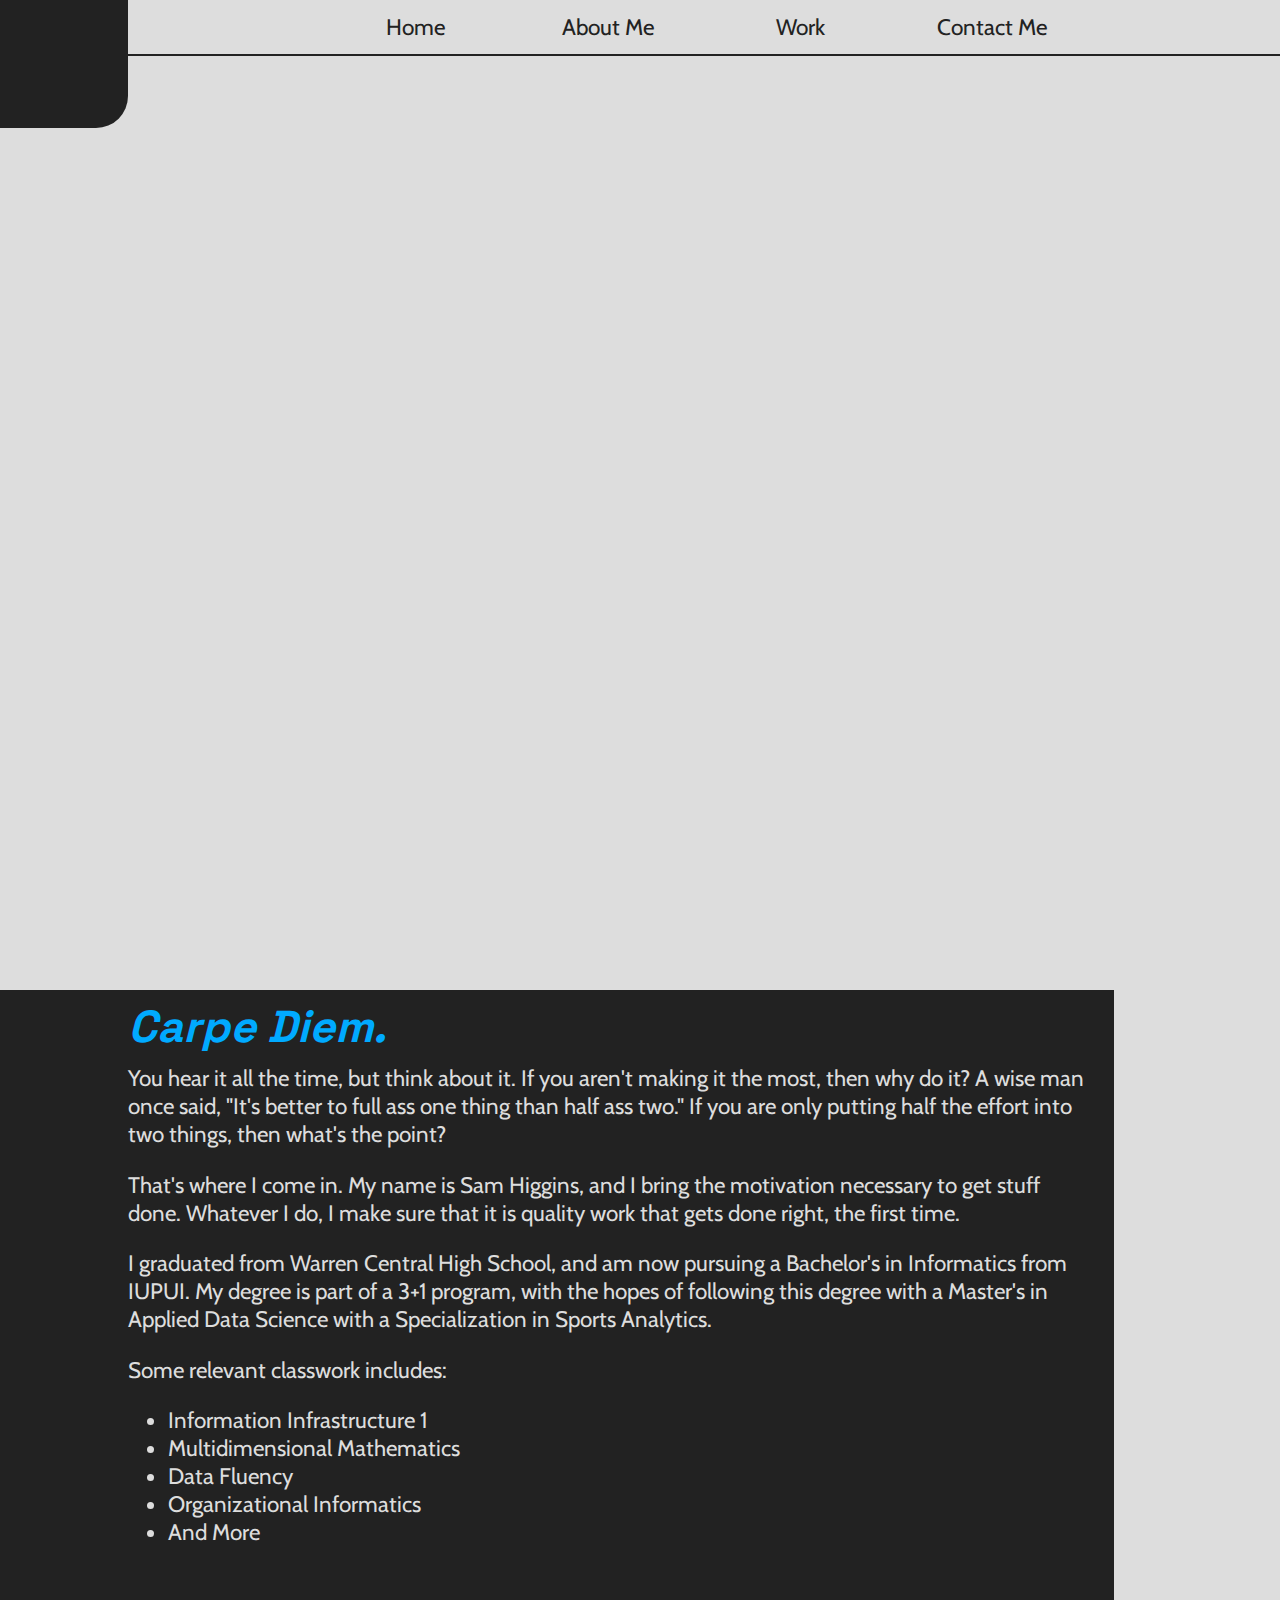
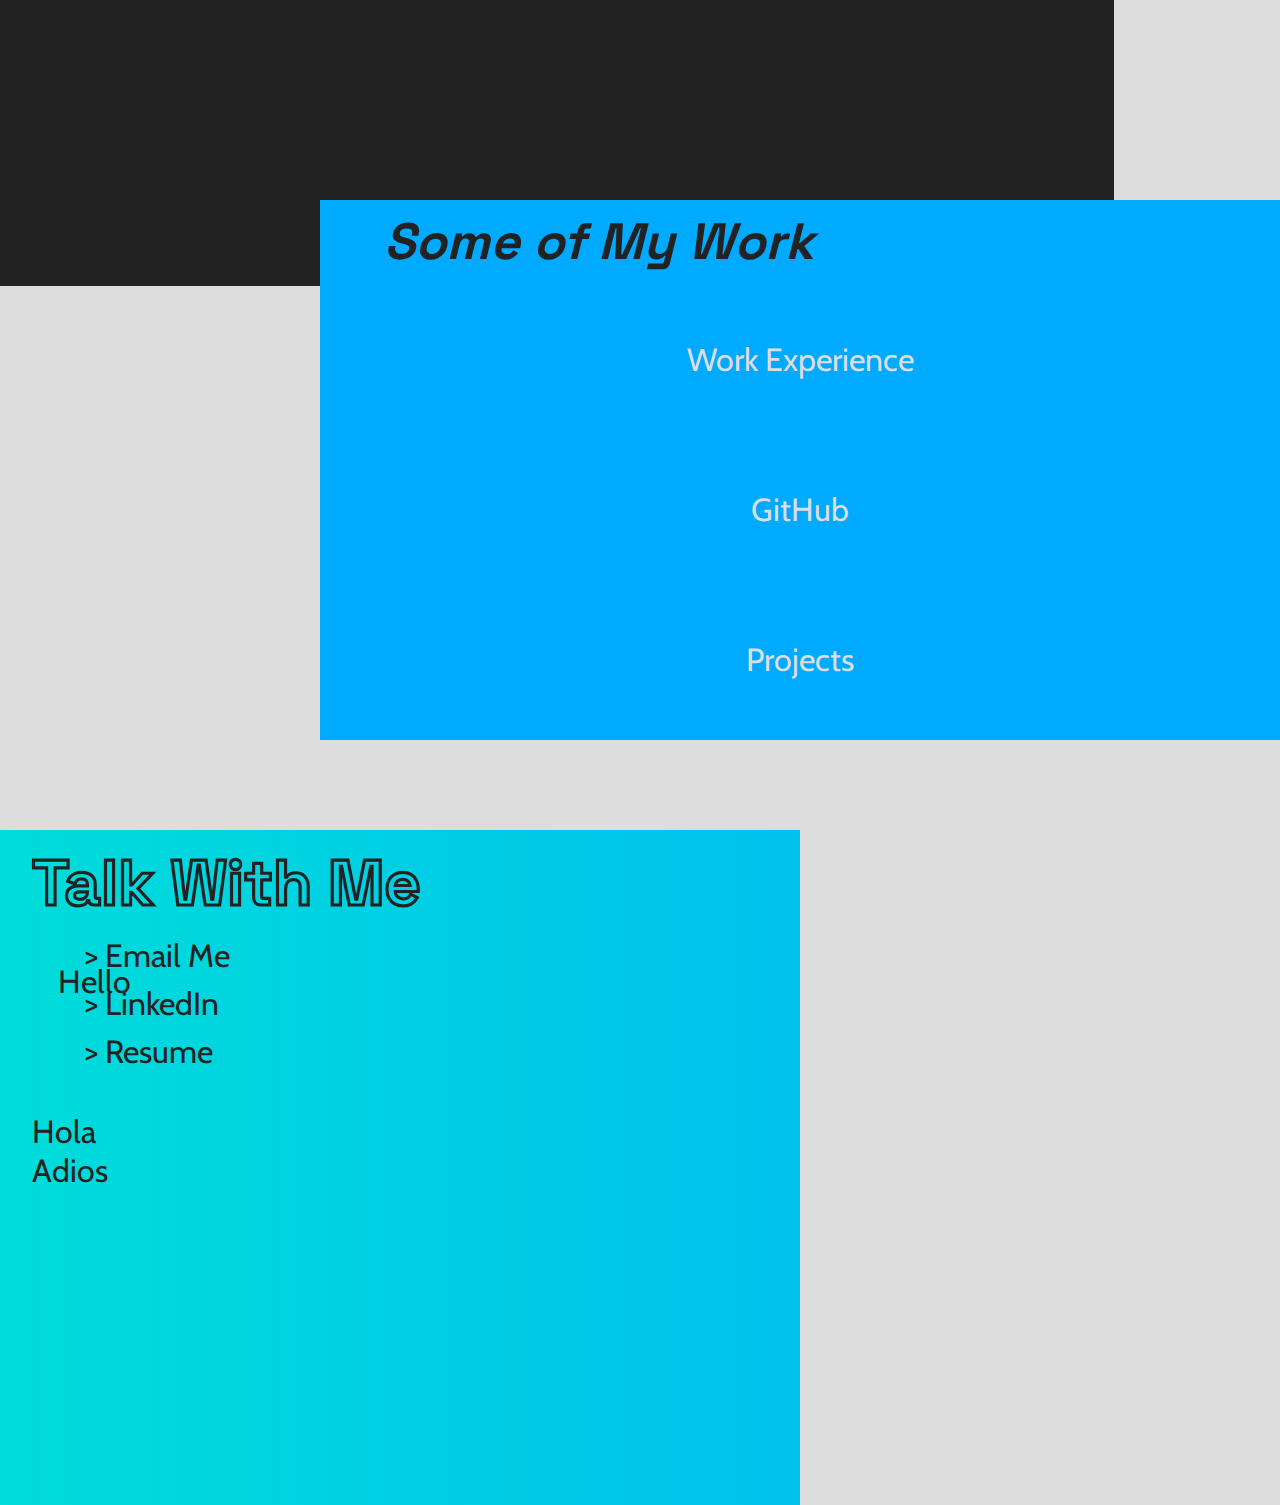
==== index.html @ 331fc267 "Update index.html" ====
<!doctype html>
<html>
    <head>
        <title>Portfolio - Sam H</title>
        <meta name="description" content="Personal Portfolio for Sam Higgins">
        <meta name="keywords" content="portfolio">
        <link type="text/css" rel="stylesheet" href="css/home.css">

        <link rel="apple-touch-icon" sizes="180x180" href="faviconParts/apple-touch-icon.png">
        <link rel="icon" type="image/png" sizes="32x32" href="faviconParts/favicon-32x32.png">
        <link rel="icon" type="image/png" sizes="16x16" href="faviconParts/favicon-16x16.png">
        <link rel="manifest" href="faviconParts/site.webmanifest">
        <link rel="mask-icon" href="faviconParts/safari-pinned-tab.svg" color="#00aaff">
        <meta name="msapplication-TileColor" content="#222222">
        <meta name="theme-color" content="#ffffff">
    </head>

    <body>
        <div id="home"></div>
        <nav>
            <div id="siteLogo"></div>
            <div id="navBack">
                <a href="#home">
                    <div class="navButton">Home</div>
                </a>

                <a href="#aboutMe">
                    <div class="navButton">About Me</div>
                </a>

                <a href="#work">
                    <div class="navButton">Work</div>
                </a>
            
                <a href="#contactMe">
                    <div class="navButton">Contact Me</div>
                </a>
            </div>
        </nav>

        <div id="homeSection">
            SAM HIGGINS
        </div>
        
        <div id="aboutMe">
            <h2>Carpe Diem.</h2>
            <p>You hear it all the time, but think about it. If you aren't making it the most, then why do it? A wise man once said, "It's better to full ass one thing than half ass two." If you are only putting half the effort into two things, then what's the point?</p>
            <p>That's where I come in. My name is Sam Higgins, and I bring the motivation necessary to get stuff done. Whatever I do, I make sure that it is quality work that gets done right, the first time.</p>
            <p>I graduated from Warren Central High School, and am now pursuing a Bachelor's in Informatics from IUPUI. My degree is part of a 3+1 program, with the hopes of following this degree with a Master's in Applied Data Science with a Specialization in Sports Analytics.</p>
            <p>Some relevant classwork includes: 
                <ul>
                    <li>Information Infrastructure 1</li>
                    <li>Multidimensional Mathematics</li>
                    <li>Data Fluency</li>
                    <li>Organizational Informatics</li>
                    <li>And More</li>
                </ul>
            </p>
        </div>

        <div id="work">
            <h2>Some of My Work</h2>
            <div id="workSecContainer">

                <a href="workExp.html">
                    <div class="workSec" id="workExp">
                        <p>Work Experience</p>
                    </div>
                </a>

                <a href="github.html">
                    <div class="workSec" id="github">
                        <p>GitHub</p>
                    </div>
                </a>

                <a href="projects.html">
                    <div class="workSec" id="projects">
                        <p>Projects</p>
                    </div>
                </a>

            </div>
            
        </div>

        <div id="contactMe">
            <h2>Talk With Me</h2>
            <ul>
                <li><a href="mailto:samhiggins113@gmail.com">
                    > Email Me
                </a></li>

                <li><a href="www.linkedin.com/in/samuel-higgins-121624216" target="_blank">
                    > LinkedIn
                </a></li>

                <li><a href="https://tinyurl.com/samhig-resume" target="_blank">
                    > Resume
                </a></li>
            </ul>
            <div id="emailHover" class="contactHover">Hello</div>
            <div id="linkedInHover" class="contactHover">Hola</div>
            <div id="resumeHover" class="contactHover">Adios</div>
        </div>

    </body>
</html>
---- css/home.css ----
@import url('https://fonts.googleapis.com/css2?family=Cabin:wght@400;700&family=Space+Grotesk:wght@400;700&display=swap');

:root {
    --near-black: #222;
    --off-gray: #444;
    --near-white: #ddd;
    --sea-blue: #0af;
    --sea-green: #00f4c8;
    --dark-sea-blue: #058;

    --quick-in: cubic-bezier(0, 0.75, 0.25, 1);
}

@media (prefers-color-scheme: dark) {
    html {
        background-color: var(--off-gray);
    }

    .navButton {
        background: rgb(0,170,255);
        background: linear-gradient(90deg, var(--sea-blue) 33%, var(--near-black) 67%);
    }

    #navBack {
        background-color: var(--near-black);
        border-bottom: var(--near-white) 0.25vh solid;
    }

    nav > div > a > div {
        color: var(--near-white);
    }

    #siteLogo {
        background-image: url("https://i.postimg.cc/DwCZHsNb/S-Logo.png");
    
        transition: background-image 0.25s ease-in-out;
    }
    
    #siteLogo:hover {
        background-image: url("https://i.postimg.cc/02PyNcRw/H-Logo.png");
    }
} /* End of Dark Mode CSS */

@media (prefers-color-scheme: light) {
    html {
        background-color: var(--near-white);
    }

    .navButton {
        background: rgb(0,170,255);
        background: linear-gradient(90deg, var(--sea-blue) 33%, var(--near-white) 67%);
    } 

    #navBack {
        background-color: var(--near-white);
        border-bottom: var(--near-black) 0.25vh solid;
    }

    nav > div > a > div {
        color: var(--near-black);
    }

    #siteLogo {
        background-image: url("https://i.postimg.cc/8cDCcMnw/S-Dark-Logo.png");
    
        transition: background-image 0.25s ease-in-out;
    }
    
    #siteLogo:hover {
        background-image: url("https://i.postimg.cc/HW4xKvVN/H-Dark-Logo.png");
    }
} /* End of Light Mode CSS */

html {
    font-family: 'Space Grotesk', 'Cabin', sans-serif;

    scroll-behavior: smooth;
    scroll-padding-top: 10vh;
}

a {
    text-decoration: none;
}

nav {
    height: 15vw;
    max-height: 175px;
    width: 100vw;

    position: fixed;
    left: 0;
    top: 0;

    display: flex;
    flex-direction: row;
    z-index: 100;
}

nav > div > a {
    text-decoration: none;
}

nav > div > a > div {
    width: 15vw;
    max-width: 500px;

    height: 4vh;
    max-height: 175px;

    display: flex;
    align-items: center;
    justify-content: center;
}

#siteLogo {
    width: 10vw;
    height: 10vw;
    border-bottom-right-radius: 2.5vw;

    background-color: var(--near-black);
    background-size: contain;
    background-repeat: no-repeat;
    background-position: center;
}

#navBack {
    width: 90vw;
    height: 6vh;

    display: flex;
    align-items: center;
    justify-content: center;
}

.navButton {
    background-size: 350%;
    background-position: right;

    height: 6vh;

    font-family: 'Cabin';
    font-weight: 400;
    font-size: 2.5vh;

    transition: background-position 0.25s ease-in-out, font-size 0.25s ease-in-out;
}

.navButton:hover {
    background-position: left;
    font-size: 2.75vh;
}

#homeSection {
    width: 100%;
    height: 95vh;

    margin-top: 10vh;
    
    left: 0;

    display: flex;
    justify-content: center;
    align-items: center;

    /* Text Stuff */
    font-size: 20vw;
    line-height: 0.69em;
    font-style: italic;
    font-weight: bold;
    -webkit-background-clip: text;
    background-clip: text;
    -webkit-text-fill-color: transparent;

    background-image: url("https://i.postimg.cc/SNJG4Wkh/Word-Art-Back.png");
    background-size: 200vw;
    background-position-x: center;
    animation: homeWordAnim 10s ease-in-out 0s infinite;
}

@keyframes homeWordAnim {
    0% {background-position-x: right;}
    50% {background-position-x: left;}
    100% {background-position-x: right;}
}

#aboutMe {
    left: 0;
    position: absolute;
    width: 75vw;
    height: 40em;

    margin-top: 5vh;
    padding-top: 0;
    padding-left: 10vw;
    padding-right: 2vw;
    
    background-color: var(--near-black);
    color: var(--near-white);
    font-family: 'Cabin';
    font-size: 1.75vw;
    line-height: 1.25em;
    word-wrap: break-word;
}

#aboutMe > h2 {
    font-size: 2em;
    font-style: italic;
    font-family: 'Space Grotesk';

    line-height: 0;
    color: var(--sea-blue);
}

#work {
    top: 195vh;
    right: 0;
    position: absolute;
    width: 75vw;
    min-height: 60vh;
    background-color: var(--sea-blue);

    margin-top: 5vh;
    
    color: var(--near-black);
    font-family: 'Cabin';
    font-size: 2em;
    line-height: 1.25em;
    word-wrap: break-word;
}

#work > h2 {
    padding-top: 0;
    padding-left: 5vw;
    padding-right: 2vw;
    
    font-size: 4vw;
    font-style: italic;
    font-family: 'Space Grotesk';

    line-height: 0;
}

#workSecContainer {
    display: flex;
    flex-direction: column;
    align-items: flex-start;

    min-height: 50vh;
}

.workSec {
    width: 75vw;
    height: 15vh;

    background-size: cover;
    background-position-y: 45%;

    font-size: 1em;
    color: var(--near-white);

    display: flex;
    align-items: center;
    justify-content: center;

    pointer-events: auto;
    transition: font-size 1s var(--quick-in), height 1s var(--quick-in), background-position-y 1s var(--quick-in);
}

.workSec > p {
    width: 100%;
    height: 100%;

    display: flex;
    align-items: center;
    justify-content: center;
}

.workSec:hover {
    height: 20vh;
    font-size: 1.15em;
    background-position-y: 55%;
}

.workSec:not(.workSec:hover){
    height: calc(50vh/3);
}

#workExp {
    background-image: url("https://i.postimg.cc/65LkFNtG/work-Exp-Background.png");
}

#github {
    background-image: url("https://i.postimg.cc/BnTppx9T/github-Background.png");
}

#projects {
    background-image: url("https://i.postimg.cc/8zRMks6w/Projects-Background.png");
}

#contactMe {
    position: absolute;
    top: 270vh;
    left: 0;

    background: linear-gradient(90deg, rgba(0,244,200,1) 33%, rgba(0,170,255,1) 67%);
    background-size: 500vw;
    background-position: center;
    animation: contactBackAnim 25s linear 0s infinite;

    width: 60vw;
    height: 75vh;
    padding-left: 2.5vw;

    font-family: "Cabin";
    font-size: 2.5vw;
    z-index: -2;
}

@keyframes contactBackAnim {
    0% {background: linear-gradient(90deg, rgba(0,244,200,1)33%, rgba(0,170,255,1) 67%);} 0.1% {background: linear-gradient(90.36deg, rgba(0,244,200,1)33.1%, rgba(0,170,255,1) 67.1%);} 0.2% {background: linear-gradient(90.72deg, rgba(0,244,200,1)33.2%, rgba(0,170,255,1) 67.2%);} 0.3% {background: linear-gradient(91.08deg, rgba(0,244,200,1)33.3%, rgba(0,170,255,1) 67.3%);} 0.4% {background: linear-gradient(91.44deg, rgba(0,244,200,1)33.4%, rgba(0,170,255,1) 67.4%);} 0.5% {background: linear-gradient(91.8deg, rgba(0,244,200,1)33.5%, rgba(0,170,255,1) 67.5%);} 0.6% {background: linear-gradient(92.16deg, rgba(0,244,200,1)33.6%, rgba(0,170,255,1) 67.6%);} 0.7% {background: linear-gradient(92.52deg, rgba(0,244,200,1)33.7%, rgba(0,170,255,1) 67.7%);} 0.8% {background: linear-gradient(92.88deg, rgba(0,244,200,1)33.8%, rgba(0,170,255,1) 67.8%);} 0.9% {background: linear-gradient(93.24deg, rgba(0,244,200,1)33.9%, rgba(0,170,255,1) 67.9%);} 1.0% {background: linear-gradient(93.6deg, rgba(0,244,200,1)34.0%, rgba(0,170,255,1) 68.0%);} 1.1% {background: linear-gradient(93.96deg, rgba(0,244,200,1)34.1%, rgba(0,170,255,1) 68.1%);} 1.2% {background: linear-gradient(94.32deg, rgba(0,244,200,1)34.2%, rgba(0,170,255,1) 68.2%);} 1.3% {background: linear-gradient(94.68deg, rgba(0,244,200,1)34.3%, rgba(0,170,255,1) 68.3%);} 1.4% {background: linear-gradient(95.04deg, rgba(0,244,200,1)34.4%, rgba(0,170,255,1) 68.4%);} 1.5% {background: linear-gradient(95.4deg, rgba(0,244,200,1)34.5%, rgba(0,170,255,1) 68.5%);} 1.6% {background: linear-gradient(95.76deg, rgba(0,244,200,1)34.6%, rgba(0,170,255,1) 68.6%);} 1.7% {background: linear-gradient(96.12deg, rgba(0,244,200,1)34.7%, rgba(0,170,255,1) 68.7%);} 1.8% {background: linear-gradient(96.48deg, rgba(0,244,200,1)34.8%, rgba(0,170,255,1) 68.8%);} 1.9% {background: linear-gradient(96.84deg, rgba(0,244,200,1)34.9%, rgba(0,170,255,1) 68.9%);} 2.0% {background: linear-gradient(97.2deg, rgba(0,244,200,1)35.0%, rgba(0,170,255,1) 69.0%);} 2.1% {background: linear-gradient(97.56deg, rgba(0,244,200,1)35.1%, rgba(0,170,255,1) 69.1%);} 2.2% {background: linear-gradient(97.92deg, rgba(0,244,200,1)35.2%, rgba(0,170,255,1) 69.2%);} 2.3% {background: linear-gradient(98.28deg, rgba(0,244,200,1)35.3%, rgba(0,170,255,1) 69.3%);} 2.4% {background: linear-gradient(98.64deg, rgba(0,244,200,1)35.4%, rgba(0,170,255,1) 69.4%);} 2.5% {background: linear-gradient(99.0deg, rgba(0,244,200,1)35.5%, rgba(0,170,255,1) 69.5%);} 2.6% {background: linear-gradient(99.36deg, rgba(0,244,200,1)35.6%, rgba(0,170,255,1) 69.6%);} 2.7% {background: linear-gradient(99.72deg, rgba(0,244,200,1)35.7%, rgba(0,170,255,1) 69.7%);} 2.8% {background: linear-gradient(100.08deg, rgba(0,244,200,1)35.8%, rgba(0,170,255,1) 69.8%);} 2.9% {background: linear-gradient(100.44deg, rgba(0,244,200,1)35.9%, rgba(0,170,255,1) 69.9%);} 3.0% {background: linear-gradient(100.8deg, rgba(0,244,200,1)36.0%, rgba(0,170,255,1) 70.0%);} 3.1% {background: linear-gradient(101.16deg, rgba(0,244,200,1)36.1%, rgba(0,170,255,1) 70.1%);} 3.2% {background: linear-gradient(101.52deg, rgba(0,244,200,1)36.2%, rgba(0,170,255,1) 70.2%);} 3.3% {background: linear-gradient(101.88deg, rgba(0,244,200,1)36.3%, rgba(0,170,255,1) 70.3%);} 3.4% {background: linear-gradient(102.24deg, rgba(0,244,200,1)36.4%, rgba(0,170,255,1) 70.4%);} 3.5% {background: linear-gradient(102.6deg, rgba(0,244,200,1)36.5%, rgba(0,170,255,1) 70.5%);} 3.6% {background: linear-gradient(102.96deg, rgba(0,244,200,1)36.6%, rgba(0,170,255,1) 70.6%);} 3.7% {background: linear-gradient(103.32deg, rgba(0,244,200,1)36.7%, rgba(0,170,255,1) 70.7%);} 3.8% {background: linear-gradient(103.68deg, rgba(0,244,200,1)36.8%, rgba(0,170,255,1) 70.8%);} 3.9% {background: linear-gradient(104.04deg, rgba(0,244,200,1)36.9%, rgba(0,170,255,1) 70.9%);} 4.0% {background: linear-gradient(104.4deg, rgba(0,244,200,1)37.0%, rgba(0,170,255,1) 71.0%);} 4.1% {background: linear-gradient(104.76deg, rgba(0,244,200,1)37.1%, rgba(0,170,255,1) 71.1%);} 4.2% {background: linear-gradient(105.12deg, rgba(0,244,200,1)37.2%, rgba(0,170,255,1) 71.2%);} 4.3% {background: linear-gradient(105.48deg, rgba(0,244,200,1)37.3%, rgba(0,170,255,1) 71.3%);} 4.4% {background: linear-gradient(105.84deg, rgba(0,244,200,1)37.4%, rgba(0,170,255,1) 71.4%);} 4.5% {background: linear-gradient(106.2deg, rgba(0,244,200,1)37.5%, rgba(0,170,255,1) 71.5%);} 4.6% {background: linear-gradient(106.56deg, rgba(0,244,200,1)37.6%, rgba(0,170,255,1) 71.6%);} 4.7% {background: linear-gradient(106.92deg, rgba(0,244,200,1)37.7%, rgba(0,170,255,1) 71.7%);} 4.8% {background: linear-gradient(107.28deg, rgba(0,244,200,1)37.8%, rgba(0,170,255,1) 71.8%);} 4.9% {background: linear-gradient(107.64deg, rgba(0,244,200,1)37.9%, rgba(0,170,255,1) 71.9%);} 5.0% {background: linear-gradient(108.0deg, rgba(0,244,200,1)38.0%, rgba(0,170,255,1) 72.0%);} 5.1% {background: linear-gradient(108.36deg, rgba(0,244,200,1)38.1%, rgba(0,170,255,1) 72.1%);} 5.2% {background: linear-gradient(108.72deg, rgba(0,244,200,1)38.2%, rgba(0,170,255,1) 72.2%);} 5.3% {background: linear-gradient(109.08deg, rgba(0,244,200,1)38.3%, rgba(0,170,255,1) 72.3%);} 5.4% {background: linear-gradient(109.44deg, rgba(0,244,200,1)38.4%, rgba(0,170,255,1) 72.4%);} 5.5% {background: linear-gradient(109.8deg, rgba(0,244,200,1)38.5%, rgba(0,170,255,1) 72.5%);} 5.6% {background: linear-gradient(110.16deg, rgba(0,244,200,1)38.6%, rgba(0,170,255,1) 72.6%);} 5.7% {background: linear-gradient(110.52deg, rgba(0,244,200,1)38.7%, rgba(0,170,255,1) 72.7%);} 5.8% {background: linear-gradient(110.88deg, rgba(0,244,200,1)38.8%, rgba(0,170,255,1) 72.8%);} 5.9% {background: linear-gradient(111.24deg, rgba(0,244,200,1)38.9%, rgba(0,170,255,1) 72.9%);} 6.0% {background: linear-gradient(111.6deg, rgba(0,244,200,1)39.0%, rgba(0,170,255,1) 73.0%);} 6.1% {background: linear-gradient(111.96deg, rgba(0,244,200,1)39.1%, rgba(0,170,255,1) 73.1%);} 6.2% {background: linear-gradient(112.32deg, rgba(0,244,200,1)39.2%, rgba(0,170,255,1) 73.2%);} 6.3% {background: linear-gradient(112.68deg, rgba(0,244,200,1)39.3%, rgba(0,170,255,1) 73.3%);} 6.4% {background: linear-gradient(113.04deg, rgba(0,244,200,1)39.4%, rgba(0,170,255,1) 73.4%);} 6.5% {background: linear-gradient(113.4deg, rgba(0,244,200,1)39.5%, rgba(0,170,255,1) 73.5%);} 6.6% {background: linear-gradient(113.76deg, rgba(0,244,200,1)39.6%, rgba(0,170,255,1) 73.6%);} 6.7% {background: linear-gradient(114.12deg, rgba(0,244,200,1)39.7%, rgba(0,170,255,1) 73.7%);} 6.8% {background: linear-gradient(114.48deg, rgba(0,244,200,1)39.8%, rgba(0,170,255,1) 73.8%);} 6.9% {background: linear-gradient(114.84deg, rgba(0,244,200,1)39.9%, rgba(0,170,255,1) 73.9%);} 7.0% {background: linear-gradient(115.2deg, rgba(0,244,200,1)40.0%, rgba(0,170,255,1) 74.0%);} 7.1% {background: linear-gradient(115.56deg, rgba(0,244,200,1)40.1%, rgba(0,170,255,1) 74.1%);} 7.2% {background: linear-gradient(115.92deg, rgba(0,244,200,1)40.2%, rgba(0,170,255,1) 74.2%);} 7.3% {background: linear-gradient(116.28deg, rgba(0,244,200,1)40.3%, rgba(0,170,255,1) 74.3%);} 7.4% {background: linear-gradient(116.64deg, rgba(0,244,200,1)40.4%, rgba(0,170,255,1) 74.4%);} 7.5% {background: linear-gradient(117.0deg, rgba(0,244,200,1)40.5%, rgba(0,170,255,1) 74.5%);} 7.6% {background: linear-gradient(117.36deg, rgba(0,244,200,1)40.6%, rgba(0,170,255,1) 74.6%);} 7.7% {background: linear-gradient(117.72deg, rgba(0,244,200,1)40.7%, rgba(0,170,255,1) 74.7%);} 7.8% {background: linear-gradient(118.08deg, rgba(0,244,200,1)40.8%, rgba(0,170,255,1) 74.8%);} 7.9% {background: linear-gradient(118.44deg, rgba(0,244,200,1)40.9%, rgba(0,170,255,1) 74.9%);} 8.0% {background: linear-gradient(118.8deg, rgba(0,244,200,1)41.0%, rgba(0,170,255,1) 75.0%);} 8.1% {background: linear-gradient(119.16deg, rgba(0,244,200,1)41.1%, rgba(0,170,255,1) 75.1%);} 8.2% {background: linear-gradient(119.52deg, rgba(0,244,200,1)41.2%, rgba(0,170,255,1) 75.2%);} 8.3% {background: linear-gradient(119.88deg, rgba(0,244,200,1)41.3%, rgba(0,170,255,1) 75.3%);} 8.4% {background: linear-gradient(120.24deg, rgba(0,244,200,1)41.4%, rgba(0,170,255,1) 75.4%);} 8.5% {background: linear-gradient(120.6deg, rgba(0,244,200,1)41.5%, rgba(0,170,255,1) 75.5%);} 8.6% {background: linear-gradient(120.96deg, rgba(0,244,200,1)41.6%, rgba(0,170,255,1) 75.6%);} 8.7% {background: linear-gradient(121.32deg, rgba(0,244,200,1)41.7%, rgba(0,170,255,1) 75.7%);} 8.8% {background: linear-gradient(121.68deg, rgba(0,244,200,1)41.8%, rgba(0,170,255,1) 75.8%);} 8.9% {background: linear-gradient(122.04deg, rgba(0,244,200,1)41.9%, rgba(0,170,255,1) 75.9%);} 9.0% {background: linear-gradient(122.4deg, rgba(0,244,200,1)42.0%, rgba(0,170,255,1) 76.0%);} 9.1% {background: linear-gradient(122.76deg, rgba(0,244,200,1)42.1%, rgba(0,170,255,1) 76.1%);} 9.2% {background: linear-gradient(123.12deg, rgba(0,244,200,1)42.2%, rgba(0,170,255,1) 76.2%);} 9.3% {background: linear-gradient(123.48deg, rgba(0,244,200,1)42.3%, rgba(0,170,255,1) 76.3%);} 9.4% {background: linear-gradient(123.84deg, rgba(0,244,200,1)42.4%, rgba(0,170,255,1) 76.4%);} 9.5% {background: linear-gradient(124.2deg, rgba(0,244,200,1)42.5%, rgba(0,170,255,1) 76.5%);} 9.6% {background: linear-gradient(124.56deg, rgba(0,244,200,1)42.6%, rgba(0,170,255,1) 76.6%);} 9.7% {background: linear-gradient(124.92deg, rgba(0,244,200,1)42.7%, rgba(0,170,255,1) 76.7%);} 9.8% {background: linear-gradient(125.28deg, rgba(0,244,200,1)42.8%, rgba(0,170,255,1) 76.8%);} 9.9% {background: linear-gradient(125.64deg, rgba(0,244,200,1)42.9%, rgba(0,170,255,1) 76.9%);} 10.0% {background: linear-gradient(126.0deg, rgba(0,244,200,1)43.0%, rgba(0,170,255,1) 77.0%);} 10.1% {background: linear-gradient(126.36deg, rgba(0,244,200,1)43.1%, rgba(0,170,255,1) 77.1%);} 10.2% {background: linear-gradient(126.72deg, rgba(0,244,200,1)43.2%, rgba(0,170,255,1) 77.2%);} 10.3% {background: linear-gradient(127.08deg, rgba(0,244,200,1)43.3%, rgba(0,170,255,1) 77.3%);} 10.4% {background: linear-gradient(127.44deg, rgba(0,244,200,1)43.4%, rgba(0,170,255,1) 77.4%);} 10.5% {background: linear-gradient(127.8deg, rgba(0,244,200,1)43.5%, rgba(0,170,255,1) 77.5%);} 10.6% {background: linear-gradient(128.16deg, rgba(0,244,200,1)43.6%, rgba(0,170,255,1) 77.6%);} 10.7% {background: linear-gradient(128.52deg, rgba(0,244,200,1)43.7%, rgba(0,170,255,1) 77.7%);} 10.8% {background: linear-gradient(128.88deg, rgba(0,244,200,1)43.8%, rgba(0,170,255,1) 77.8%);} 10.9% {background: linear-gradient(129.24deg, rgba(0,244,200,1)43.9%, rgba(0,170,255,1) 77.9%);} 11.0% {background: linear-gradient(129.6deg, rgba(0,244,200,1)44.0%, rgba(0,170,255,1) 78.0%);} 11.1% {background: linear-gradient(129.96deg, rgba(0,244,200,1)44.1%, rgba(0,170,255,1) 78.1%);} 11.2% {background: linear-gradient(130.32deg, rgba(0,244,200,1)44.2%, rgba(0,170,255,1) 78.2%);} 11.3% {background: linear-gradient(130.68deg, rgba(0,244,200,1)44.3%, rgba(0,170,255,1) 78.3%);} 11.4% {background: linear-gradient(131.04deg, rgba(0,244,200,1)44.4%, rgba(0,170,255,1) 78.4%);} 11.5% {background: linear-gradient(131.4deg, rgba(0,244,200,1)44.5%, rgba(0,170,255,1) 78.5%);} 11.6% {background: linear-gradient(131.76deg, rgba(0,244,200,1)44.6%, rgba(0,170,255,1) 78.6%);} 11.7% {background: linear-gradient(132.12deg, rgba(0,244,200,1)44.7%, rgba(0,170,255,1) 78.7%);} 11.8% {background: linear-gradient(132.48deg, rgba(0,244,200,1)44.8%, rgba(0,170,255,1) 78.8%);} 11.9% {background: linear-gradient(132.84deg, rgba(0,244,200,1)44.9%, rgba(0,170,255,1) 78.9%);} 12.0% {background: linear-gradient(133.2deg, rgba(0,244,200,1)45.0%, rgba(0,170,255,1) 79.0%);} 12.1% {background: linear-gradient(133.56deg, rgba(0,244,200,1)45.1%, rgba(0,170,255,1) 79.1%);} 12.2% {background: linear-gradient(133.92deg, rgba(0,244,200,1)45.2%, rgba(0,170,255,1) 79.2%);} 12.3% {background: linear-gradient(134.28deg, rgba(0,244,200,1)45.3%, rgba(0,170,255,1) 79.3%);} 12.4% {background: linear-gradient(134.64deg, rgba(0,244,200,1)45.4%, rgba(0,170,255,1) 79.4%);} 12.5% {background: linear-gradient(135.0deg, rgba(0,244,200,1)45.5%, rgba(0,170,255,1) 79.5%);} 12.6% {background: linear-gradient(135.36deg, rgba(0,244,200,1)45.6%, rgba(0,170,255,1) 79.6%);} 12.7% {background: linear-gradient(135.72deg, rgba(0,244,200,1)45.7%, rgba(0,170,255,1) 79.7%);} 12.8% {background: linear-gradient(136.08deg, rgba(0,244,200,1)45.8%, rgba(0,170,255,1) 79.8%);} 12.9% {background: linear-gradient(136.44deg, rgba(0,244,200,1)45.9%, rgba(0,170,255,1) 79.9%);} 13.0% {background: linear-gradient(136.8deg, rgba(0,244,200,1)46.0%, rgba(0,170,255,1) 80.0%);} 13.1% {background: linear-gradient(137.16deg, rgba(0,244,200,1)46.1%, rgba(0,170,255,1) 80.1%);} 13.2% {background: linear-gradient(137.52deg, rgba(0,244,200,1)46.2%, rgba(0,170,255,1) 80.2%);} 13.3% {background: linear-gradient(137.88deg, rgba(0,244,200,1)46.3%, rgba(0,170,255,1) 80.3%);} 13.4% {background: linear-gradient(138.24deg, rgba(0,244,200,1)46.4%, rgba(0,170,255,1) 80.4%);} 13.5% {background: linear-gradient(138.6deg, rgba(0,244,200,1)46.5%, rgba(0,170,255,1) 80.5%);} 13.6% {background: linear-gradient(138.96deg, rgba(0,244,200,1)46.6%, rgba(0,170,255,1) 80.6%);} 13.7% {background: linear-gradient(139.32deg, rgba(0,244,200,1)46.7%, rgba(0,170,255,1) 80.7%);} 13.8% {background: linear-gradient(139.68deg, rgba(0,244,200,1)46.8%, rgba(0,170,255,1) 80.8%);} 13.9% {background: linear-gradient(140.04deg, rgba(0,244,200,1)46.9%, rgba(0,170,255,1) 80.9%);} 14.0% {background: linear-gradient(140.4deg, rgba(0,244,200,1)47.0%, rgba(0,170,255,1) 81.0%);} 14.1% {background: linear-gradient(140.76deg, rgba(0,244,200,1)47.1%, rgba(0,170,255,1) 81.1%);} 14.2% {background: linear-gradient(141.12deg, rgba(0,244,200,1)47.2%, rgba(0,170,255,1) 81.2%);} 14.3% {background: linear-gradient(141.48deg, rgba(0,244,200,1)47.3%, rgba(0,170,255,1) 81.3%);} 14.4% {background: linear-gradient(141.84deg, rgba(0,244,200,1)47.4%, rgba(0,170,255,1) 81.4%);} 14.5% {background: linear-gradient(142.2deg, rgba(0,244,200,1)47.5%, rgba(0,170,255,1) 81.5%);} 14.6% {background: linear-gradient(142.56deg, rgba(0,244,200,1)47.6%, rgba(0,170,255,1) 81.6%);} 14.7% {background: linear-gradient(142.92deg, rgba(0,244,200,1)47.7%, rgba(0,170,255,1) 81.7%);} 14.8% {background: linear-gradient(143.28deg, rgba(0,244,200,1)47.8%, rgba(0,170,255,1) 81.8%);} 14.9% {background: linear-gradient(143.64deg, rgba(0,244,200,1)47.9%, rgba(0,170,255,1) 81.9%);} 15.0% {background: linear-gradient(144.0deg, rgba(0,244,200,1)48.0%, rgba(0,170,255,1) 82.0%);} 15.1% {background: linear-gradient(144.36deg, rgba(0,244,200,1)48.1%, rgba(0,170,255,1) 82.1%);} 15.2% {background: linear-gradient(144.72deg, rgba(0,244,200,1)48.2%, rgba(0,170,255,1) 82.2%);} 15.3% {background: linear-gradient(145.08deg, rgba(0,244,200,1)48.3%, rgba(0,170,255,1) 82.3%);} 15.4% {background: linear-gradient(145.44deg, rgba(0,244,200,1)48.4%, rgba(0,170,255,1) 82.4%);} 15.5% {background: linear-gradient(145.8deg, rgba(0,244,200,1)48.5%, rgba(0,170,255,1) 82.5%);} 15.6% {background: linear-gradient(146.16deg, rgba(0,244,200,1)48.6%, rgba(0,170,255,1) 82.6%);} 15.7% {background: linear-gradient(146.52deg, rgba(0,244,200,1)48.7%, rgba(0,170,255,1) 82.7%);} 15.8% {background: linear-gradient(146.88deg, rgba(0,244,200,1)48.8%, rgba(0,170,255,1) 82.8%);} 15.9% {background: linear-gradient(147.24deg, rgba(0,244,200,1)48.9%, rgba(0,170,255,1) 82.9%);} 16.0% {background: linear-gradient(147.6deg, rgba(0,244,200,1)49.0%, rgba(0,170,255,1) 83.0%);} 16.1% {background: linear-gradient(147.96deg, rgba(0,244,200,1)49.1%, rgba(0,170,255,1) 83.1%);} 16.2% {background: linear-gradient(148.32deg, rgba(0,244,200,1)49.2%, rgba(0,170,255,1) 83.2%);} 16.3% {background: linear-gradient(148.68deg, rgba(0,244,200,1)49.3%, rgba(0,170,255,1) 83.3%);} 16.4% {background: linear-gradient(149.04deg, rgba(0,244,200,1)49.4%, rgba(0,170,255,1) 83.4%);} 16.5% {background: linear-gradient(149.4deg, rgba(0,244,200,1)49.5%, rgba(0,170,255,1) 83.5%);} 16.6% {background: linear-gradient(149.76deg, rgba(0,244,200,1)49.6%, rgba(0,170,255,1) 83.6%);} 16.7% {background: linear-gradient(150.12deg, rgba(0,244,200,1)49.7%, rgba(0,170,255,1) 83.7%);} 16.8% {background: linear-gradient(150.48deg, rgba(0,244,200,1)49.8%, rgba(0,170,255,1) 83.8%);} 16.9% {background: linear-gradient(150.84deg, rgba(0,244,200,1)49.9%, rgba(0,170,255,1) 83.9%);} 17.0% {background: linear-gradient(151.2deg, rgba(0,244,200,1)50.0%, rgba(0,170,255,1) 84.0%);} 17.1% {background: linear-gradient(151.56deg, rgba(0,244,200,1)50.1%, rgba(0,170,255,1) 84.1%);} 17.2% {background: linear-gradient(151.92deg, rgba(0,244,200,1)50.2%, rgba(0,170,255,1) 84.2%);} 17.3% {background: linear-gradient(152.28deg, rgba(0,244,200,1)50.3%, rgba(0,170,255,1) 84.3%);} 17.4% {background: linear-gradient(152.64deg, rgba(0,244,200,1)50.4%, rgba(0,170,255,1) 84.4%);} 17.5% {background: linear-gradient(153.0deg, rgba(0,244,200,1)50.5%, rgba(0,170,255,1) 84.5%);} 17.6% {background: linear-gradient(153.36deg, rgba(0,244,200,1)50.6%, rgba(0,170,255,1) 84.6%);} 17.7% {background: linear-gradient(153.72deg, rgba(0,244,200,1)50.7%, rgba(0,170,255,1) 84.7%);} 17.8% {background: linear-gradient(154.08deg, rgba(0,244,200,1)50.8%, rgba(0,170,255,1) 84.8%);} 17.9% {background: linear-gradient(154.44deg, rgba(0,244,200,1)50.9%, rgba(0,170,255,1) 84.9%);} 18.0% {background: linear-gradient(154.8deg, rgba(0,244,200,1)51.0%, rgba(0,170,255,1) 85.0%);} 18.1% {background: linear-gradient(155.16deg, rgba(0,244,200,1)51.1%, rgba(0,170,255,1) 85.1%);} 18.2% {background: linear-gradient(155.52deg, rgba(0,244,200,1)51.2%, rgba(0,170,255,1) 85.2%);} 18.3% {background: linear-gradient(155.88deg, rgba(0,244,200,1)51.3%, rgba(0,170,255,1) 85.3%);} 18.4% {background: linear-gradient(156.24deg, rgba(0,244,200,1)51.4%, rgba(0,170,255,1) 85.4%);} 18.5% {background: linear-gradient(156.6deg, rgba(0,244,200,1)51.5%, rgba(0,170,255,1) 85.5%);} 18.6% {background: linear-gradient(156.96deg, rgba(0,244,200,1)51.6%, rgba(0,170,255,1) 85.6%);} 18.7% {background: linear-gradient(157.32deg, rgba(0,244,200,1)51.7%, rgba(0,170,255,1) 85.7%);} 18.8% {background: linear-gradient(157.68deg, rgba(0,244,200,1)51.8%, rgba(0,170,255,1) 85.8%);} 18.9% {background: linear-gradient(158.04deg, rgba(0,244,200,1)51.9%, rgba(0,170,255,1) 85.9%);} 19.0% {background: linear-gradient(158.4deg, rgba(0,244,200,1)52.0%, rgba(0,170,255,1) 86.0%);} 19.1% {background: linear-gradient(158.76deg, rgba(0,244,200,1)52.1%, rgba(0,170,255,1) 86.1%);} 19.2% {background: linear-gradient(159.12deg, rgba(0,244,200,1)52.2%, rgba(0,170,255,1) 86.2%);} 19.3% {background: linear-gradient(159.48deg, rgba(0,244,200,1)52.3%, rgba(0,170,255,1) 86.3%);} 19.4% {background: linear-gradient(159.84deg, rgba(0,244,200,1)52.4%, rgba(0,170,255,1) 86.4%);} 19.5% {background: linear-gradient(160.2deg, rgba(0,244,200,1)52.5%, rgba(0,170,255,1) 86.5%);} 19.6% {background: linear-gradient(160.56deg, rgba(0,244,200,1)52.6%, rgba(0,170,255,1) 86.6%);} 19.7% {background: linear-gradient(160.92deg, rgba(0,244,200,1)52.7%, rgba(0,170,255,1) 86.7%);} 19.8% {background: linear-gradient(161.28deg, rgba(0,244,200,1)52.8%, rgba(0,170,255,1) 86.8%);} 19.9% {background: linear-gradient(161.64deg, rgba(0,244,200,1)52.9%, rgba(0,170,255,1) 86.9%);} 20.0% {background: linear-gradient(162.0deg, rgba(0,244,200,1)53.0%, rgba(0,170,255,1) 87.0%);} 20.1% {background: linear-gradient(162.36deg, rgba(0,244,200,1)53.1%, rgba(0,170,255,1) 87.1%);} 20.2% {background: linear-gradient(162.72deg, rgba(0,244,200,1)53.2%, rgba(0,170,255,1) 87.2%);} 20.3% {background: linear-gradient(163.08deg, rgba(0,244,200,1)53.3%, rgba(0,170,255,1) 87.3%);} 20.4% {background: linear-gradient(163.44deg, rgba(0,244,200,1)53.4%, rgba(0,170,255,1) 87.4%);} 20.5% {background: linear-gradient(163.8deg, rgba(0,244,200,1)53.5%, rgba(0,170,255,1) 87.5%);} 20.6% {background: linear-gradient(164.16deg, rgba(0,244,200,1)53.6%, rgba(0,170,255,1) 87.6%);} 20.7% {background: linear-gradient(164.52deg, rgba(0,244,200,1)53.7%, rgba(0,170,255,1) 87.7%);} 20.8% {background: linear-gradient(164.88deg, rgba(0,244,200,1)53.8%, rgba(0,170,255,1) 87.8%);} 20.9% {background: linear-gradient(165.24deg, rgba(0,244,200,1)53.9%, rgba(0,170,255,1) 87.9%);} 21.0% {background: linear-gradient(165.6deg, rgba(0,244,200,1)54.0%, rgba(0,170,255,1) 88.0%);} 21.1% {background: linear-gradient(165.96deg, rgba(0,244,200,1)54.1%, rgba(0,170,255,1) 88.1%);} 21.2% {background: linear-gradient(166.32deg, rgba(0,244,200,1)54.2%, rgba(0,170,255,1) 88.2%);} 21.3% {background: linear-gradient(166.68deg, rgba(0,244,200,1)54.3%, rgba(0,170,255,1) 88.3%);} 21.4% {background: linear-gradient(167.04deg, rgba(0,244,200,1)54.4%, rgba(0,170,255,1) 88.4%);} 21.5% {background: linear-gradient(167.4deg, rgba(0,244,200,1)54.5%, rgba(0,170,255,1) 88.5%);} 21.6% {background: linear-gradient(167.76deg, rgba(0,244,200,1)54.6%, rgba(0,170,255,1) 88.6%);} 21.7% {background: linear-gradient(168.12deg, rgba(0,244,200,1)54.7%, rgba(0,170,255,1) 88.7%);} 21.8% {background: linear-gradient(168.48deg, rgba(0,244,200,1)54.8%, rgba(0,170,255,1) 88.8%);} 21.9% {background: linear-gradient(168.84deg, rgba(0,244,200,1)54.9%, rgba(0,170,255,1) 88.9%);} 22.0% {background: linear-gradient(169.2deg, rgba(0,244,200,1)55.0%, rgba(0,170,255,1) 89.0%);} 22.1% {background: linear-gradient(169.56deg, rgba(0,244,200,1)55.1%, rgba(0,170,255,1) 89.1%);} 22.2% {background: linear-gradient(169.92deg, rgba(0,244,200,1)55.2%, rgba(0,170,255,1) 89.2%);} 22.3% {background: linear-gradient(170.28deg, rgba(0,244,200,1)55.3%, rgba(0,170,255,1) 89.3%);} 22.4% {background: linear-gradient(170.64deg, rgba(0,244,200,1)55.4%, rgba(0,170,255,1) 89.4%);} 22.5% {background: linear-gradient(171.0deg, rgba(0,244,200,1)55.5%, rgba(0,170,255,1) 89.5%);} 22.6% {background: linear-gradient(171.36deg, rgba(0,244,200,1)55.6%, rgba(0,170,255,1) 89.6%);} 22.7% {background: linear-gradient(171.72deg, rgba(0,244,200,1)55.7%, rgba(0,170,255,1) 89.7%);} 22.8% {background: linear-gradient(172.08deg, rgba(0,244,200,1)55.8%, rgba(0,170,255,1) 89.8%);} 22.9% {background: linear-gradient(172.44deg, rgba(0,244,200,1)55.9%, rgba(0,170,255,1) 89.9%);} 23.0% {background: linear-gradient(172.8deg, rgba(0,244,200,1)56.0%, rgba(0,170,255,1) 90.0%);} 23.1% {background: linear-gradient(173.16deg, rgba(0,244,200,1)56.1%, rgba(0,170,255,1) 90.1%);} 23.2% {background: linear-gradient(173.52deg, rgba(0,244,200,1)56.2%, rgba(0,170,255,1) 90.2%);} 23.3% {background: linear-gradient(173.88deg, rgba(0,244,200,1)56.3%, rgba(0,170,255,1) 90.3%);} 23.4% {background: linear-gradient(174.24deg, rgba(0,244,200,1)56.4%, rgba(0,170,255,1) 90.4%);} 23.5% {background: linear-gradient(174.6deg, rgba(0,244,200,1)56.5%, rgba(0,170,255,1) 90.5%);} 23.6% {background: linear-gradient(174.96deg, rgba(0,244,200,1)56.6%, rgba(0,170,255,1) 90.6%);} 23.7% {background: linear-gradient(175.32deg, rgba(0,244,200,1)56.7%, rgba(0,170,255,1) 90.7%);} 23.8% {background: linear-gradient(175.68deg, rgba(0,244,200,1)56.8%, rgba(0,170,255,1) 90.8%);} 23.9% {background: linear-gradient(176.04deg, rgba(0,244,200,1)56.9%, rgba(0,170,255,1) 90.9%);} 24.0% {background: linear-gradient(176.4deg, rgba(0,244,200,1)57.0%, rgba(0,170,255,1) 91.0%);} 24.1% {background: linear-gradient(176.76deg, rgba(0,244,200,1)57.1%, rgba(0,170,255,1) 91.1%);} 24.2% {background: linear-gradient(177.12deg, rgba(0,244,200,1)57.2%, rgba(0,170,255,1) 91.2%);} 24.3% {background: linear-gradient(177.48deg, rgba(0,244,200,1)57.3%, rgba(0,170,255,1) 91.3%);} 24.4% {background: linear-gradient(177.84deg, rgba(0,244,200,1)57.4%, rgba(0,170,255,1) 91.4%);} 24.5% {background: linear-gradient(178.2deg, rgba(0,244,200,1)57.5%, rgba(0,170,255,1) 91.5%);} 24.6% {background: linear-gradient(178.56deg, rgba(0,244,200,1)57.6%, rgba(0,170,255,1) 91.6%);} 24.7% {background: linear-gradient(178.92deg, rgba(0,244,200,1)57.7%, rgba(0,170,255,1) 91.7%);} 24.8% {background: linear-gradient(179.28deg, rgba(0,244,200,1)57.8%, rgba(0,170,255,1) 91.8%);} 24.9% {background: linear-gradient(179.64deg, rgba(0,244,200,1)57.9%, rgba(0,170,255,1) 91.9%);} 25.0% {background: linear-gradient(180.0deg, rgba(0,244,200,1)58.0%, rgba(0,170,255,1) 92.0%);} 25.1% {background: linear-gradient(180.36deg, rgba(0,244,200,1)57.9%, rgba(0,170,255,1) 91.9%);} 25.2% {background: linear-gradient(180.72deg, rgba(0,244,200,1)57.8%, rgba(0,170,255,1) 91.8%);} 25.3% {background: linear-gradient(181.08deg, rgba(0,244,200,1)57.7%, rgba(0,170,255,1) 91.7%);} 25.4% {background: linear-gradient(181.44deg, rgba(0,244,200,1)57.6%, rgba(0,170,255,1) 91.6%);} 25.5% {background: linear-gradient(181.8deg, rgba(0,244,200,1)57.5%, rgba(0,170,255,1) 91.5%);} 25.6% {background: linear-gradient(182.16deg, rgba(0,244,200,1)57.4%, rgba(0,170,255,1) 91.4%);} 25.7% {background: linear-gradient(182.52deg, rgba(0,244,200,1)57.3%, rgba(0,170,255,1) 91.3%);} 25.8% {background: linear-gradient(182.88deg, rgba(0,244,200,1)57.2%, rgba(0,170,255,1) 91.2%);} 25.9% {background: linear-gradient(183.24deg, rgba(0,244,200,1)57.1%, rgba(0,170,255,1) 91.1%);} 26.0% {background: linear-gradient(183.6deg, rgba(0,244,200,1)57.0%, rgba(0,170,255,1) 91.0%);} 26.1% {background: linear-gradient(183.96deg, rgba(0,244,200,1)56.9%, rgba(0,170,255,1) 90.9%);} 26.2% {background: linear-gradient(184.32deg, rgba(0,244,200,1)56.8%, rgba(0,170,255,1) 90.8%);} 26.3% {background: linear-gradient(184.68deg, rgba(0,244,200,1)56.7%, rgba(0,170,255,1) 90.7%);} 26.4% {background: linear-gradient(185.04deg, rgba(0,244,200,1)56.6%, rgba(0,170,255,1) 90.6%);} 26.5% {background: linear-gradient(185.4deg, rgba(0,244,200,1)56.5%, rgba(0,170,255,1) 90.5%);} 26.6% {background: linear-gradient(185.76deg, rgba(0,244,200,1)56.4%, rgba(0,170,255,1) 90.4%);} 26.7% {background: linear-gradient(186.12deg, rgba(0,244,200,1)56.3%, rgba(0,170,255,1) 90.3%);} 26.8% {background: linear-gradient(186.48deg, rgba(0,244,200,1)56.2%, rgba(0,170,255,1) 90.2%);} 26.9% {background: linear-gradient(186.84deg, rgba(0,244,200,1)56.1%, rgba(0,170,255,1) 90.1%);} 27.0% {background: linear-gradient(187.2deg, rgba(0,244,200,1)56.0%, rgba(0,170,255,1) 90.0%);} 27.1% {background: linear-gradient(187.56deg, rgba(0,244,200,1)55.9%, rgba(0,170,255,1) 89.9%);} 27.2% {background: linear-gradient(187.92deg, rgba(0,244,200,1)55.8%, rgba(0,170,255,1) 89.8%);} 27.3% {background: linear-gradient(188.28deg, rgba(0,244,200,1)55.7%, rgba(0,170,255,1) 89.7%);} 27.4% {background: linear-gradient(188.64deg, rgba(0,244,200,1)55.6%, rgba(0,170,255,1) 89.6%);} 27.5% {background: linear-gradient(189.0deg, rgba(0,244,200,1)55.5%, rgba(0,170,255,1) 89.5%);} 27.6% {background: linear-gradient(189.36deg, rgba(0,244,200,1)55.4%, rgba(0,170,255,1) 89.4%);} 27.7% {background: linear-gradient(189.72deg, rgba(0,244,200,1)55.3%, rgba(0,170,255,1) 89.3%);} 27.8% {background: linear-gradient(190.08deg, rgba(0,244,200,1)55.2%, rgba(0,170,255,1) 89.2%);} 27.9% {background: linear-gradient(190.44deg, rgba(0,244,200,1)55.1%, rgba(0,170,255,1) 89.1%);} 28.0% {background: linear-gradient(190.8deg, rgba(0,244,200,1)55.0%, rgba(0,170,255,1) 89.0%);} 28.1% {background: linear-gradient(191.16deg, rgba(0,244,200,1)54.9%, rgba(0,170,255,1) 88.9%);} 28.2% {background: linear-gradient(191.52deg, rgba(0,244,200,1)54.8%, rgba(0,170,255,1) 88.8%);} 28.3% {background: linear-gradient(191.88deg, rgba(0,244,200,1)54.7%, rgba(0,170,255,1) 88.7%);} 28.4% {background: linear-gradient(192.24deg, rgba(0,244,200,1)54.6%, rgba(0,170,255,1) 88.6%);} 28.5% {background: linear-gradient(192.6deg, rgba(0,244,200,1)54.5%, rgba(0,170,255,1) 88.5%);} 28.6% {background: linear-gradient(192.96deg, rgba(0,244,200,1)54.4%, rgba(0,170,255,1) 88.4%);} 28.7% {background: linear-gradient(193.32deg, rgba(0,244,200,1)54.3%, rgba(0,170,255,1) 88.3%);} 28.8% {background: linear-gradient(193.68deg, rgba(0,244,200,1)54.2%, rgba(0,170,255,1) 88.2%);} 28.9% {background: linear-gradient(194.04deg, rgba(0,244,200,1)54.1%, rgba(0,170,255,1) 88.1%);} 29.0% {background: linear-gradient(194.4deg, rgba(0,244,200,1)54.0%, rgba(0,170,255,1) 88.0%);} 29.1% {background: linear-gradient(194.76deg, rgba(0,244,200,1)53.9%, rgba(0,170,255,1) 87.9%);} 29.2% {background: linear-gradient(195.12deg, rgba(0,244,200,1)53.8%, rgba(0,170,255,1) 87.8%);} 29.3% {background: linear-gradient(195.48deg, rgba(0,244,200,1)53.7%, rgba(0,170,255,1) 87.7%);} 29.4% {background: linear-gradient(195.84deg, rgba(0,244,200,1)53.6%, rgba(0,170,255,1) 87.6%);} 29.5% {background: linear-gradient(196.2deg, rgba(0,244,200,1)53.5%, rgba(0,170,255,1) 87.5%);} 29.6% {background: linear-gradient(196.56deg, rgba(0,244,200,1)53.4%, rgba(0,170,255,1) 87.4%);} 29.7% {background: linear-gradient(196.92deg, rgba(0,244,200,1)53.3%, rgba(0,170,255,1) 87.3%);} 29.8% {background: linear-gradient(197.28deg, rgba(0,244,200,1)53.2%, rgba(0,170,255,1) 87.2%);} 29.9% {background: linear-gradient(197.64deg, rgba(0,244,200,1)53.1%, rgba(0,170,255,1) 87.1%);} 30.0% {background: linear-gradient(198.0deg, rgba(0,244,200,1)53.0%, rgba(0,170,255,1) 87.0%);} 30.1% {background: linear-gradient(198.36deg, rgba(0,244,200,1)52.9%, rgba(0,170,255,1) 86.9%);} 30.2% {background: linear-gradient(198.72deg, rgba(0,244,200,1)52.8%, rgba(0,170,255,1) 86.8%);} 30.3% {background: linear-gradient(199.08deg, rgba(0,244,200,1)52.7%, rgba(0,170,255,1) 86.7%);} 30.4% {background: linear-gradient(199.44deg, rgba(0,244,200,1)52.6%, rgba(0,170,255,1) 86.6%);} 30.5% {background: linear-gradient(199.8deg, rgba(0,244,200,1)52.5%, rgba(0,170,255,1) 86.5%);} 30.6% {background: linear-gradient(200.16deg, rgba(0,244,200,1)52.4%, rgba(0,170,255,1) 86.4%);} 30.7% {background: linear-gradient(200.52deg, rgba(0,244,200,1)52.3%, rgba(0,170,255,1) 86.3%);} 30.8% {background: linear-gradient(200.88deg, rgba(0,244,200,1)52.2%, rgba(0,170,255,1) 86.2%);} 30.9% {background: linear-gradient(201.24deg, rgba(0,244,200,1)52.1%, rgba(0,170,255,1) 86.1%);} 31.0% {background: linear-gradient(201.6deg, rgba(0,244,200,1)52.0%, rgba(0,170,255,1) 86.0%);} 31.1% {background: linear-gradient(201.96deg, rgba(0,244,200,1)51.9%, rgba(0,170,255,1) 85.9%);} 31.2% {background: linear-gradient(202.32deg, rgba(0,244,200,1)51.8%, rgba(0,170,255,1) 85.8%);} 31.3% {background: linear-gradient(202.68deg, rgba(0,244,200,1)51.7%, rgba(0,170,255,1) 85.7%);} 31.4% {background: linear-gradient(203.04deg, rgba(0,244,200,1)51.6%, rgba(0,170,255,1) 85.6%);} 31.5% {background: linear-gradient(203.4deg, rgba(0,244,200,1)51.5%, rgba(0,170,255,1) 85.5%);} 31.6% {background: linear-gradient(203.76deg, rgba(0,244,200,1)51.4%, rgba(0,170,255,1) 85.4%);} 31.7% {background: linear-gradient(204.12deg, rgba(0,244,200,1)51.3%, rgba(0,170,255,1) 85.3%);} 31.8% {background: linear-gradient(204.48deg, rgba(0,244,200,1)51.2%, rgba(0,170,255,1) 85.2%);} 31.9% {background: linear-gradient(204.84deg, rgba(0,244,200,1)51.1%, rgba(0,170,255,1) 85.1%);} 32.0% {background: linear-gradient(205.2deg, rgba(0,244,200,1)51.0%, rgba(0,170,255,1) 85.0%);} 32.1% {background: linear-gradient(205.56deg, rgba(0,244,200,1)50.9%, rgba(0,170,255,1) 84.9%);} 32.2% {background: linear-gradient(205.92deg, rgba(0,244,200,1)50.8%, rgba(0,170,255,1) 84.8%);} 32.3% {background: linear-gradient(206.28deg, rgba(0,244,200,1)50.7%, rgba(0,170,255,1) 84.7%);} 32.4% {background: linear-gradient(206.64deg, rgba(0,244,200,1)50.6%, rgba(0,170,255,1) 84.6%);} 32.5% {background: linear-gradient(207.0deg, rgba(0,244,200,1)50.5%, rgba(0,170,255,1) 84.5%);} 32.6% {background: linear-gradient(207.36deg, rgba(0,244,200,1)50.4%, rgba(0,170,255,1) 84.4%);} 32.7% {background: linear-gradient(207.72deg, rgba(0,244,200,1)50.3%, rgba(0,170,255,1) 84.3%);} 32.8% {background: linear-gradient(208.08deg, rgba(0,244,200,1)50.2%, rgba(0,170,255,1) 84.2%);} 32.9% {background: linear-gradient(208.44deg, rgba(0,244,200,1)50.1%, rgba(0,170,255,1) 84.1%);} 33.0% {background: linear-gradient(208.8deg, rgba(0,244,200,1)50.0%, rgba(0,170,255,1) 84.0%);} 33.1% {background: linear-gradient(209.16deg, rgba(0,244,200,1)49.9%, rgba(0,170,255,1) 83.9%);} 33.2% {background: linear-gradient(209.52deg, rgba(0,244,200,1)49.8%, rgba(0,170,255,1) 83.8%);} 33.3% {background: linear-gradient(209.88deg, rgba(0,244,200,1)49.7%, rgba(0,170,255,1) 83.7%);} 33.4% {background: linear-gradient(210.24deg, rgba(0,244,200,1)49.6%, rgba(0,170,255,1) 83.6%);} 33.5% {background: linear-gradient(210.6deg, rgba(0,244,200,1)49.5%, rgba(0,170,255,1) 83.5%);} 33.6% {background: linear-gradient(210.96deg, rgba(0,244,200,1)49.4%, rgba(0,170,255,1) 83.4%);} 33.7% {background: linear-gradient(211.32deg, rgba(0,244,200,1)49.3%, rgba(0,170,255,1) 83.3%);} 33.8% {background: linear-gradient(211.68deg, rgba(0,244,200,1)49.2%, rgba(0,170,255,1) 83.2%);} 33.9% {background: linear-gradient(212.04deg, rgba(0,244,200,1)49.1%, rgba(0,170,255,1) 83.1%);} 34.0% {background: linear-gradient(212.4deg, rgba(0,244,200,1)49.0%, rgba(0,170,255,1) 83.0%);} 34.1% {background: linear-gradient(212.76deg, rgba(0,244,200,1)48.9%, rgba(0,170,255,1) 82.9%);} 34.2% {background: linear-gradient(213.12deg, rgba(0,244,200,1)48.8%, rgba(0,170,255,1) 82.8%);} 34.3% {background: linear-gradient(213.48deg, rgba(0,244,200,1)48.7%, rgba(0,170,255,1) 82.7%);} 34.4% {background: linear-gradient(213.84deg, rgba(0,244,200,1)48.6%, rgba(0,170,255,1) 82.6%);} 34.5% {background: linear-gradient(214.2deg, rgba(0,244,200,1)48.5%, rgba(0,170,255,1) 82.5%);} 34.6% {background: linear-gradient(214.56deg, rgba(0,244,200,1)48.4%, rgba(0,170,255,1) 82.4%);} 34.7% {background: linear-gradient(214.92deg, rgba(0,244,200,1)48.3%, rgba(0,170,255,1) 82.3%);} 34.8% {background: linear-gradient(215.28deg, rgba(0,244,200,1)48.2%, rgba(0,170,255,1) 82.2%);} 34.9% {background: linear-gradient(215.64deg, rgba(0,244,200,1)48.1%, rgba(0,170,255,1) 82.1%);} 35.0% {background: linear-gradient(216.0deg, rgba(0,244,200,1)48.0%, rgba(0,170,255,1) 82.0%);} 35.1% {background: linear-gradient(216.36deg, rgba(0,244,200,1)47.9%, rgba(0,170,255,1) 81.9%);} 35.2% {background: linear-gradient(216.72deg, rgba(0,244,200,1)47.8%, rgba(0,170,255,1) 81.8%);} 35.3% {background: linear-gradient(217.08deg, rgba(0,244,200,1)47.7%, rgba(0,170,255,1) 81.7%);} 35.4% {background: linear-gradient(217.44deg, rgba(0,244,200,1)47.6%, rgba(0,170,255,1) 81.6%);} 35.5% {background: linear-gradient(217.8deg, rgba(0,244,200,1)47.5%, rgba(0,170,255,1) 81.5%);} 35.6% {background: linear-gradient(218.16deg, rgba(0,244,200,1)47.4%, rgba(0,170,255,1) 81.4%);} 35.7% {background: linear-gradient(218.52deg, rgba(0,244,200,1)47.3%, rgba(0,170,255,1) 81.3%);} 35.8% {background: linear-gradient(218.88deg, rgba(0,244,200,1)47.2%, rgba(0,170,255,1) 81.2%);} 35.9% {background: linear-gradient(219.24deg, rgba(0,244,200,1)47.1%, rgba(0,170,255,1) 81.1%);} 36.0% {background: linear-gradient(219.6deg, rgba(0,244,200,1)47.0%, rgba(0,170,255,1) 81.0%);} 36.1% {background: linear-gradient(219.96deg, rgba(0,244,200,1)46.9%, rgba(0,170,255,1) 80.9%);} 36.2% {background: linear-gradient(220.32deg, rgba(0,244,200,1)46.8%, rgba(0,170,255,1) 80.8%);} 36.3% {background: linear-gradient(220.68deg, rgba(0,244,200,1)46.7%, rgba(0,170,255,1) 80.7%);} 36.4% {background: linear-gradient(221.04deg, rgba(0,244,200,1)46.6%, rgba(0,170,255,1) 80.6%);} 36.5% {background: linear-gradient(221.4deg, rgba(0,244,200,1)46.5%, rgba(0,170,255,1) 80.5%);} 36.6% {background: linear-gradient(221.76deg, rgba(0,244,200,1)46.4%, rgba(0,170,255,1) 80.4%);} 36.7% {background: linear-gradient(222.12deg, rgba(0,244,200,1)46.3%, rgba(0,170,255,1) 80.3%);} 36.8% {background: linear-gradient(222.48deg, rgba(0,244,200,1)46.2%, rgba(0,170,255,1) 80.2%);} 36.9% {background: linear-gradient(222.84deg, rgba(0,244,200,1)46.1%, rgba(0,170,255,1) 80.1%);} 37.0% {background: linear-gradient(223.2deg, rgba(0,244,200,1)46.0%, rgba(0,170,255,1) 80.0%);} 37.1% {background: linear-gradient(223.56deg, rgba(0,244,200,1)45.9%, rgba(0,170,255,1) 79.9%);} 37.2% {background: linear-gradient(223.92deg, rgba(0,244,200,1)45.8%, rgba(0,170,255,1) 79.8%);} 37.3% {background: linear-gradient(224.28deg, rgba(0,244,200,1)45.7%, rgba(0,170,255,1) 79.7%);} 37.4% {background: linear-gradient(224.64deg, rgba(0,244,200,1)45.6%, rgba(0,170,255,1) 79.6%);} 37.5% {background: linear-gradient(225.0deg, rgba(0,244,200,1)45.5%, rgba(0,170,255,1) 79.5%);} 37.6% {background: linear-gradient(225.36deg, rgba(0,244,200,1)45.4%, rgba(0,170,255,1) 79.4%);} 37.7% {background: linear-gradient(225.72deg, rgba(0,244,200,1)45.3%, rgba(0,170,255,1) 79.3%);} 37.8% {background: linear-gradient(226.08deg, rgba(0,244,200,1)45.2%, rgba(0,170,255,1) 79.2%);} 37.9% {background: linear-gradient(226.44deg, rgba(0,244,200,1)45.1%, rgba(0,170,255,1) 79.1%);} 38.0% {background: linear-gradient(226.8deg, rgba(0,244,200,1)45.0%, rgba(0,170,255,1) 79.0%);} 38.1% {background: linear-gradient(227.16deg, rgba(0,244,200,1)44.9%, rgba(0,170,255,1) 78.9%);} 38.2% {background: linear-gradient(227.52deg, rgba(0,244,200,1)44.8%, rgba(0,170,255,1) 78.8%);} 38.3% {background: linear-gradient(227.88deg, rgba(0,244,200,1)44.7%, rgba(0,170,255,1) 78.7%);} 38.4% {background: linear-gradient(228.24deg, rgba(0,244,200,1)44.6%, rgba(0,170,255,1) 78.6%);} 38.5% {background: linear-gradient(228.6deg, rgba(0,244,200,1)44.5%, rgba(0,170,255,1) 78.5%);} 38.6% {background: linear-gradient(228.96deg, rgba(0,244,200,1)44.4%, rgba(0,170,255,1) 78.4%);} 38.7% {background: linear-gradient(229.32deg, rgba(0,244,200,1)44.3%, rgba(0,170,255,1) 78.3%);} 38.8% {background: linear-gradient(229.68deg, rgba(0,244,200,1)44.2%, rgba(0,170,255,1) 78.2%);} 38.9% {background: linear-gradient(230.04deg, rgba(0,244,200,1)44.1%, rgba(0,170,255,1) 78.1%);} 39.0% {background: linear-gradient(230.4deg, rgba(0,244,200,1)44.0%, rgba(0,170,255,1) 78.0%);} 39.1% {background: linear-gradient(230.76deg, rgba(0,244,200,1)43.9%, rgba(0,170,255,1) 77.9%);} 39.2% {background: linear-gradient(231.12deg, rgba(0,244,200,1)43.8%, rgba(0,170,255,1) 77.8%);} 39.3% {background: linear-gradient(231.48deg, rgba(0,244,200,1)43.7%, rgba(0,170,255,1) 77.7%);} 39.4% {background: linear-gradient(231.84deg, rgba(0,244,200,1)43.6%, rgba(0,170,255,1) 77.6%);} 39.5% {background: linear-gradient(232.2deg, rgba(0,244,200,1)43.5%, rgba(0,170,255,1) 77.5%);} 39.6% {background: linear-gradient(232.56deg, rgba(0,244,200,1)43.4%, rgba(0,170,255,1) 77.4%);} 39.7% {background: linear-gradient(232.92deg, rgba(0,244,200,1)43.3%, rgba(0,170,255,1) 77.3%);} 39.8% {background: linear-gradient(233.28deg, rgba(0,244,200,1)43.2%, rgba(0,170,255,1) 77.2%);} 39.9% {background: linear-gradient(233.64deg, rgba(0,244,200,1)43.1%, rgba(0,170,255,1) 77.1%);} 40.0% {background: linear-gradient(234.0deg, rgba(0,244,200,1)43.0%, rgba(0,170,255,1) 77.0%);} 40.1% {background: linear-gradient(234.36deg, rgba(0,244,200,1)42.9%, rgba(0,170,255,1) 76.9%);} 40.2% {background: linear-gradient(234.72deg, rgba(0,244,200,1)42.8%, rgba(0,170,255,1) 76.8%);} 40.3% {background: linear-gradient(235.08deg, rgba(0,244,200,1)42.7%, rgba(0,170,255,1) 76.7%);} 40.4% {background: linear-gradient(235.44deg, rgba(0,244,200,1)42.6%, rgba(0,170,255,1) 76.6%);} 40.5% {background: linear-gradient(235.8deg, rgba(0,244,200,1)42.5%, rgba(0,170,255,1) 76.5%);} 40.6% {background: linear-gradient(236.16deg, rgba(0,244,200,1)42.4%, rgba(0,170,255,1) 76.4%);} 40.7% {background: linear-gradient(236.52deg, rgba(0,244,200,1)42.3%, rgba(0,170,255,1) 76.3%);} 40.8% {background: linear-gradient(236.88deg, rgba(0,244,200,1)42.2%, rgba(0,170,255,1) 76.2%);} 40.9% {background: linear-gradient(237.24deg, rgba(0,244,200,1)42.1%, rgba(0,170,255,1) 76.1%);} 41.0% {background: linear-gradient(237.6deg, rgba(0,244,200,1)42.0%, rgba(0,170,255,1) 76.0%);} 41.1% {background: linear-gradient(237.96deg, rgba(0,244,200,1)41.9%, rgba(0,170,255,1) 75.9%);} 41.2% {background: linear-gradient(238.32deg, rgba(0,244,200,1)41.8%, rgba(0,170,255,1) 75.8%);} 41.3% {background: linear-gradient(238.68deg, rgba(0,244,200,1)41.7%, rgba(0,170,255,1) 75.7%);} 41.4% {background: linear-gradient(239.04deg, rgba(0,244,200,1)41.6%, rgba(0,170,255,1) 75.6%);} 41.5% {background: linear-gradient(239.4deg, rgba(0,244,200,1)41.5%, rgba(0,170,255,1) 75.5%);} 41.6% {background: linear-gradient(239.76deg, rgba(0,244,200,1)41.4%, rgba(0,170,255,1) 75.4%);} 41.7% {background: linear-gradient(240.12deg, rgba(0,244,200,1)41.3%, rgba(0,170,255,1) 75.3%);} 41.8% {background: linear-gradient(240.48deg, rgba(0,244,200,1)41.2%, rgba(0,170,255,1) 75.2%);} 41.9% {background: linear-gradient(240.84deg, rgba(0,244,200,1)41.1%, rgba(0,170,255,1) 75.1%);} 42.0% {background: linear-gradient(241.2deg, rgba(0,244,200,1)41.0%, rgba(0,170,255,1) 75.0%);} 42.1% {background: linear-gradient(241.56deg, rgba(0,244,200,1)40.9%, rgba(0,170,255,1) 74.9%);} 42.2% {background: linear-gradient(241.92deg, rgba(0,244,200,1)40.8%, rgba(0,170,255,1) 74.8%);} 42.3% {background: linear-gradient(242.28deg, rgba(0,244,200,1)40.7%, rgba(0,170,255,1) 74.7%);} 42.4% {background: linear-gradient(242.64deg, rgba(0,244,200,1)40.6%, rgba(0,170,255,1) 74.6%);} 42.5% {background: linear-gradient(243.0deg, rgba(0,244,200,1)40.5%, rgba(0,170,255,1) 74.5%);} 42.6% {background: linear-gradient(243.36deg, rgba(0,244,200,1)40.4%, rgba(0,170,255,1) 74.4%);} 42.7% {background: linear-gradient(243.72deg, rgba(0,244,200,1)40.3%, rgba(0,170,255,1) 74.3%);} 42.8% {background: linear-gradient(244.08deg, rgba(0,244,200,1)40.2%, rgba(0,170,255,1) 74.2%);} 42.9% {background: linear-gradient(244.44deg, rgba(0,244,200,1)40.1%, rgba(0,170,255,1) 74.1%);} 43.0% {background: linear-gradient(244.8deg, rgba(0,244,200,1)40.0%, rgba(0,170,255,1) 74.0%);} 43.1% {background: linear-gradient(245.16deg, rgba(0,244,200,1)39.9%, rgba(0,170,255,1) 73.9%);} 43.2% {background: linear-gradient(245.52deg, rgba(0,244,200,1)39.8%, rgba(0,170,255,1) 73.8%);} 43.3% {background: linear-gradient(245.88deg, rgba(0,244,200,1)39.7%, rgba(0,170,255,1) 73.7%);} 43.4% {background: linear-gradient(246.24deg, rgba(0,244,200,1)39.6%, rgba(0,170,255,1) 73.6%);} 43.5% {background: linear-gradient(246.6deg, rgba(0,244,200,1)39.5%, rgba(0,170,255,1) 73.5%);} 43.6% {background: linear-gradient(246.96deg, rgba(0,244,200,1)39.4%, rgba(0,170,255,1) 73.4%);} 43.7% {background: linear-gradient(247.32deg, rgba(0,244,200,1)39.3%, rgba(0,170,255,1) 73.3%);} 43.8% {background: linear-gradient(247.68deg, rgba(0,244,200,1)39.2%, rgba(0,170,255,1) 73.2%);} 43.9% {background: linear-gradient(248.04deg, rgba(0,244,200,1)39.1%, rgba(0,170,255,1) 73.1%);} 44.0% {background: linear-gradient(248.4deg, rgba(0,244,200,1)39.0%, rgba(0,170,255,1) 73.0%);} 44.1% {background: linear-gradient(248.76deg, rgba(0,244,200,1)38.9%, rgba(0,170,255,1) 72.9%);} 44.2% {background: linear-gradient(249.12deg, rgba(0,244,200,1)38.8%, rgba(0,170,255,1) 72.8%);} 44.3% {background: linear-gradient(249.48deg, rgba(0,244,200,1)38.7%, rgba(0,170,255,1) 72.7%);} 44.4% {background: linear-gradient(249.84deg, rgba(0,244,200,1)38.6%, rgba(0,170,255,1) 72.6%);} 44.5% {background: linear-gradient(250.2deg, rgba(0,244,200,1)38.5%, rgba(0,170,255,1) 72.5%);} 44.6% {background: linear-gradient(250.56deg, rgba(0,244,200,1)38.4%, rgba(0,170,255,1) 72.4%);} 44.7% {background: linear-gradient(250.92deg, rgba(0,244,200,1)38.3%, rgba(0,170,255,1) 72.3%);} 44.8% {background: linear-gradient(251.28deg, rgba(0,244,200,1)38.2%, rgba(0,170,255,1) 72.2%);} 44.9% {background: linear-gradient(251.64deg, rgba(0,244,200,1)38.1%, rgba(0,170,255,1) 72.1%);} 45.0% {background: linear-gradient(252.0deg, rgba(0,244,200,1)38.0%, rgba(0,170,255,1) 72.0%);} 45.1% {background: linear-gradient(252.36deg, rgba(0,244,200,1)37.9%, rgba(0,170,255,1) 71.9%);} 45.2% {background: linear-gradient(252.72deg, rgba(0,244,200,1)37.8%, rgba(0,170,255,1) 71.8%);} 45.3% {background: linear-gradient(253.08deg, rgba(0,244,200,1)37.7%, rgba(0,170,255,1) 71.7%);} 45.4% {background: linear-gradient(253.44deg, rgba(0,244,200,1)37.6%, rgba(0,170,255,1) 71.6%);} 45.5% {background: linear-gradient(253.8deg, rgba(0,244,200,1)37.5%, rgba(0,170,255,1) 71.5%);} 45.6% {background: linear-gradient(254.16deg, rgba(0,244,200,1)37.4%, rgba(0,170,255,1) 71.4%);} 45.7% {background: linear-gradient(254.52deg, rgba(0,244,200,1)37.3%, rgba(0,170,255,1) 71.3%);} 45.8% {background: linear-gradient(254.88deg, rgba(0,244,200,1)37.2%, rgba(0,170,255,1) 71.2%);} 45.9% {background: linear-gradient(255.24deg, rgba(0,244,200,1)37.1%, rgba(0,170,255,1) 71.1%);} 46.0% {background: linear-gradient(255.6deg, rgba(0,244,200,1)37.0%, rgba(0,170,255,1) 71.0%);} 46.1% {background: linear-gradient(255.96deg, rgba(0,244,200,1)36.9%, rgba(0,170,255,1) 70.9%);} 46.2% {background: linear-gradient(256.32deg, rgba(0,244,200,1)36.8%, rgba(0,170,255,1) 70.8%);} 46.3% {background: linear-gradient(256.68deg, rgba(0,244,200,1)36.7%, rgba(0,170,255,1) 70.7%);} 46.4% {background: linear-gradient(257.04deg, rgba(0,244,200,1)36.6%, rgba(0,170,255,1) 70.6%);} 46.5% {background: linear-gradient(257.4deg, rgba(0,244,200,1)36.5%, rgba(0,170,255,1) 70.5%);} 46.6% {background: linear-gradient(257.76deg, rgba(0,244,200,1)36.4%, rgba(0,170,255,1) 70.4%);} 46.7% {background: linear-gradient(258.12deg, rgba(0,244,200,1)36.3%, rgba(0,170,255,1) 70.3%);} 46.8% {background: linear-gradient(258.48deg, rgba(0,244,200,1)36.2%, rgba(0,170,255,1) 70.2%);} 46.9% {background: linear-gradient(258.84deg, rgba(0,244,200,1)36.1%, rgba(0,170,255,1) 70.1%);} 47.0% {background: linear-gradient(259.2deg, rgba(0,244,200,1)36.0%, rgba(0,170,255,1) 70.0%);} 47.1% {background: linear-gradient(259.56deg, rgba(0,244,200,1)35.9%, rgba(0,170,255,1) 69.9%);} 47.2% {background: linear-gradient(259.92deg, rgba(0,244,200,1)35.8%, rgba(0,170,255,1) 69.8%);} 47.3% {background: linear-gradient(260.28deg, rgba(0,244,200,1)35.7%, rgba(0,170,255,1) 69.7%);} 47.4% {background: linear-gradient(260.64deg, rgba(0,244,200,1)35.6%, rgba(0,170,255,1) 69.6%);} 47.5% {background: linear-gradient(261.0deg, rgba(0,244,200,1)35.5%, rgba(0,170,255,1) 69.5%);} 47.6% {background: linear-gradient(261.36deg, rgba(0,244,200,1)35.4%, rgba(0,170,255,1) 69.4%);} 47.7% {background: linear-gradient(261.72deg, rgba(0,244,200,1)35.3%, rgba(0,170,255,1) 69.3%);} 47.8% {background: linear-gradient(262.08deg, rgba(0,244,200,1)35.2%, rgba(0,170,255,1) 69.2%);} 47.9% {background: linear-gradient(262.44deg, rgba(0,244,200,1)35.1%, rgba(0,170,255,1) 69.1%);} 48.0% {background: linear-gradient(262.8deg, rgba(0,244,200,1)35.0%, rgba(0,170,255,1) 69.0%);} 48.1% {background: linear-gradient(263.16deg, rgba(0,244,200,1)34.9%, rgba(0,170,255,1) 68.9%);} 48.2% {background: linear-gradient(263.52deg, rgba(0,244,200,1)34.8%, rgba(0,170,255,1) 68.8%);} 48.3% {background: linear-gradient(263.88deg, rgba(0,244,200,1)34.7%, rgba(0,170,255,1) 68.7%);} 48.4% {background: linear-gradient(264.24deg, rgba(0,244,200,1)34.6%, rgba(0,170,255,1) 68.6%);} 48.5% {background: linear-gradient(264.6deg, rgba(0,244,200,1)34.5%, rgba(0,170,255,1) 68.5%);} 48.6% {background: linear-gradient(264.96deg, rgba(0,244,200,1)34.4%, rgba(0,170,255,1) 68.4%);} 48.7% {background: linear-gradient(265.32deg, rgba(0,244,200,1)34.3%, rgba(0,170,255,1) 68.3%);} 48.8% {background: linear-gradient(265.68deg, rgba(0,244,200,1)34.2%, rgba(0,170,255,1) 68.2%);} 48.9% {background: linear-gradient(266.04deg, rgba(0,244,200,1)34.1%, rgba(0,170,255,1) 68.1%);} 49.0% {background: linear-gradient(266.4deg, rgba(0,244,200,1)34.0%, rgba(0,170,255,1) 68.0%);} 49.1% {background: linear-gradient(266.76deg, rgba(0,244,200,1)33.9%, rgba(0,170,255,1) 67.9%);} 49.2% {background: linear-gradient(267.12deg, rgba(0,244,200,1)33.8%, rgba(0,170,255,1) 67.8%);} 49.3% {background: linear-gradient(267.48deg, rgba(0,244,200,1)33.7%, rgba(0,170,255,1) 67.7%);} 49.4% {background: linear-gradient(267.84deg, rgba(0,244,200,1)33.6%, rgba(0,170,255,1) 67.6%);} 49.5% {background: linear-gradient(268.2deg, rgba(0,244,200,1)33.5%, rgba(0,170,255,1) 67.5%);} 49.6% {background: linear-gradient(268.56deg, rgba(0,244,200,1)33.4%, rgba(0,170,255,1) 67.4%);} 49.7% {background: linear-gradient(268.92deg, rgba(0,244,200,1)33.3%, rgba(0,170,255,1) 67.3%);} 49.8% {background: linear-gradient(269.28deg, rgba(0,244,200,1)33.2%, rgba(0,170,255,1) 67.2%);} 49.9% {background: linear-gradient(269.64deg, rgba(0,244,200,1)33.1%, rgba(0,170,255,1) 67.1%);} 50.0% {background: linear-gradient(270.0deg, rgba(0,244,200,1)33.0%, rgba(0,170,255,1) 67.0%);} 50.1% {background: linear-gradient(270.36deg, rgba(0,244,200,1)32.9%, rgba(0,170,255,1) 66.9%);} 50.2% {background: linear-gradient(270.72deg, rgba(0,244,200,1)32.8%, rgba(0,170,255,1) 66.8%);} 50.3% {background: linear-gradient(271.08deg, rgba(0,244,200,1)32.7%, rgba(0,170,255,1) 66.7%);} 50.4% {background: linear-gradient(271.44deg, rgba(0,244,200,1)32.6%, rgba(0,170,255,1) 66.6%);} 50.5% {background: linear-gradient(271.8deg, rgba(0,244,200,1)32.5%, rgba(0,170,255,1) 66.5%);} 50.6% {background: linear-gradient(272.16deg, rgba(0,244,200,1)32.4%, rgba(0,170,255,1) 66.4%);} 50.7% {background: linear-gradient(272.52deg, rgba(0,244,200,1)32.3%, rgba(0,170,255,1) 66.3%);} 50.8% {background: linear-gradient(272.88deg, rgba(0,244,200,1)32.2%, rgba(0,170,255,1) 66.2%);} 50.9% {background: linear-gradient(273.24deg, rgba(0,244,200,1)32.1%, rgba(0,170,255,1) 66.1%);} 51.0% {background: linear-gradient(273.6deg, rgba(0,244,200,1)32.0%, rgba(0,170,255,1) 66.0%);} 51.1% {background: linear-gradient(273.96deg, rgba(0,244,200,1)31.9%, rgba(0,170,255,1) 65.9%);} 51.2% {background: linear-gradient(274.32deg, rgba(0,244,200,1)31.8%, rgba(0,170,255,1) 65.8%);} 51.3% {background: linear-gradient(274.68deg, rgba(0,244,200,1)31.7%, rgba(0,170,255,1) 65.7%);} 51.4% {background: linear-gradient(275.04deg, rgba(0,244,200,1)31.6%, rgba(0,170,255,1) 65.6%);} 51.5% {background: linear-gradient(275.4deg, rgba(0,244,200,1)31.5%, rgba(0,170,255,1) 65.5%);} 51.6% {background: linear-gradient(275.76deg, rgba(0,244,200,1)31.4%, rgba(0,170,255,1) 65.4%);} 51.7% {background: linear-gradient(276.12deg, rgba(0,244,200,1)31.3%, rgba(0,170,255,1) 65.3%);} 51.8% {background: linear-gradient(276.48deg, rgba(0,244,200,1)31.2%, rgba(0,170,255,1) 65.2%);} 51.9% {background: linear-gradient(276.84deg, rgba(0,244,200,1)31.1%, rgba(0,170,255,1) 65.1%);} 52.0% {background: linear-gradient(277.2deg, rgba(0,244,200,1)31.0%, rgba(0,170,255,1) 65.0%);} 52.1% {background: linear-gradient(277.56deg, rgba(0,244,200,1)30.9%, rgba(0,170,255,1) 64.9%);} 52.2% {background: linear-gradient(277.92deg, rgba(0,244,200,1)30.8%, rgba(0,170,255,1) 64.8%);} 52.3% {background: linear-gradient(278.28deg, rgba(0,244,200,1)30.7%, rgba(0,170,255,1) 64.7%);} 52.4% {background: linear-gradient(278.64deg, rgba(0,244,200,1)30.6%, rgba(0,170,255,1) 64.6%);} 52.5% {background: linear-gradient(279.0deg, rgba(0,244,200,1)30.5%, rgba(0,170,255,1) 64.5%);} 52.6% {background: linear-gradient(279.36deg, rgba(0,244,200,1)30.4%, rgba(0,170,255,1) 64.4%);} 52.7% {background: linear-gradient(279.72deg, rgba(0,244,200,1)30.3%, rgba(0,170,255,1) 64.3%);} 52.8% {background: linear-gradient(280.08deg, rgba(0,244,200,1)30.2%, rgba(0,170,255,1) 64.2%);} 52.9% {background: linear-gradient(280.44deg, rgba(0,244,200,1)30.1%, rgba(0,170,255,1) 64.1%);} 53.0% {background: linear-gradient(280.8deg, rgba(0,244,200,1)30.0%, rgba(0,170,255,1) 64.0%);} 53.1% {background: linear-gradient(281.16deg, rgba(0,244,200,1)29.9%, rgba(0,170,255,1) 63.9%);} 53.2% {background: linear-gradient(281.52deg, rgba(0,244,200,1)29.8%, rgba(0,170,255,1) 63.8%);} 53.3% {background: linear-gradient(281.88deg, rgba(0,244,200,1)29.7%, rgba(0,170,255,1) 63.7%);} 53.4% {background: linear-gradient(282.24deg, rgba(0,244,200,1)29.6%, rgba(0,170,255,1) 63.6%);} 53.5% {background: linear-gradient(282.6deg, rgba(0,244,200,1)29.5%, rgba(0,170,255,1) 63.5%);} 53.6% {background: linear-gradient(282.96deg, rgba(0,244,200,1)29.4%, rgba(0,170,255,1) 63.4%);} 53.7% {background: linear-gradient(283.32deg, rgba(0,244,200,1)29.3%, rgba(0,170,255,1) 63.3%);} 53.8% {background: linear-gradient(283.68deg, rgba(0,244,200,1)29.2%, rgba(0,170,255,1) 63.2%);} 53.9% {background: linear-gradient(284.04deg, rgba(0,244,200,1)29.1%, rgba(0,170,255,1) 63.1%);} 54.0% {background: linear-gradient(284.4deg, rgba(0,244,200,1)29.0%, rgba(0,170,255,1) 63.0%);} 54.1% {background: linear-gradient(284.76deg, rgba(0,244,200,1)28.9%, rgba(0,170,255,1) 62.9%);} 54.2% {background: linear-gradient(285.12deg, rgba(0,244,200,1)28.8%, rgba(0,170,255,1) 62.8%);} 54.3% {background: linear-gradient(285.48deg, rgba(0,244,200,1)28.7%, rgba(0,170,255,1) 62.7%);} 54.4% {background: linear-gradient(285.84deg, rgba(0,244,200,1)28.6%, rgba(0,170,255,1) 62.6%);} 54.5% {background: linear-gradient(286.2deg, rgba(0,244,200,1)28.5%, rgba(0,170,255,1) 62.5%);} 54.6% {background: linear-gradient(286.56deg, rgba(0,244,200,1)28.4%, rgba(0,170,255,1) 62.4%);} 54.7% {background: linear-gradient(286.92deg, rgba(0,244,200,1)28.3%, rgba(0,170,255,1) 62.3%);} 54.8% {background: linear-gradient(287.28deg, rgba(0,244,200,1)28.2%, rgba(0,170,255,1) 62.2%);} 54.9% {background: linear-gradient(287.64deg, rgba(0,244,200,1)28.1%, rgba(0,170,255,1) 62.1%);} 55.0% {background: linear-gradient(288.0deg, rgba(0,244,200,1)28.0%, rgba(0,170,255,1) 62.0%);} 55.1% {background: linear-gradient(288.36deg, rgba(0,244,200,1)27.9%, rgba(0,170,255,1) 61.9%);} 55.2% {background: linear-gradient(288.72deg, rgba(0,244,200,1)27.8%, rgba(0,170,255,1) 61.8%);} 55.3% {background: linear-gradient(289.08deg, rgba(0,244,200,1)27.7%, rgba(0,170,255,1) 61.7%);} 55.4% {background: linear-gradient(289.44deg, rgba(0,244,200,1)27.6%, rgba(0,170,255,1) 61.6%);} 55.5% {background: linear-gradient(289.8deg, rgba(0,244,200,1)27.5%, rgba(0,170,255,1) 61.5%);} 55.6% {background: linear-gradient(290.16deg, rgba(0,244,200,1)27.4%, rgba(0,170,255,1) 61.4%);} 55.7% {background: linear-gradient(290.52deg, rgba(0,244,200,1)27.3%, rgba(0,170,255,1) 61.3%);} 55.8% {background: linear-gradient(290.88deg, rgba(0,244,200,1)27.2%, rgba(0,170,255,1) 61.2%);} 55.9% {background: linear-gradient(291.24deg, rgba(0,244,200,1)27.1%, rgba(0,170,255,1) 61.1%);} 56.0% {background: linear-gradient(291.6deg, rgba(0,244,200,1)27.0%, rgba(0,170,255,1) 61.0%);} 56.1% {background: linear-gradient(291.96deg, rgba(0,244,200,1)26.9%, rgba(0,170,255,1) 60.9%);} 56.2% {background: linear-gradient(292.32deg, rgba(0,244,200,1)26.8%, rgba(0,170,255,1) 60.8%);} 56.3% {background: linear-gradient(292.68deg, rgba(0,244,200,1)26.7%, rgba(0,170,255,1) 60.7%);} 56.4% {background: linear-gradient(293.04deg, rgba(0,244,200,1)26.6%, rgba(0,170,255,1) 60.6%);} 56.5% {background: linear-gradient(293.4deg, rgba(0,244,200,1)26.5%, rgba(0,170,255,1) 60.5%);} 56.6% {background: linear-gradient(293.76deg, rgba(0,244,200,1)26.4%, rgba(0,170,255,1) 60.4%);} 56.7% {background: linear-gradient(294.12deg, rgba(0,244,200,1)26.3%, rgba(0,170,255,1) 60.3%);} 56.8% {background: linear-gradient(294.48deg, rgba(0,244,200,1)26.2%, rgba(0,170,255,1) 60.2%);} 56.9% {background: linear-gradient(294.84deg, rgba(0,244,200,1)26.1%, rgba(0,170,255,1) 60.1%);} 57.0% {background: linear-gradient(295.2deg, rgba(0,244,200,1)26.0%, rgba(0,170,255,1) 60.0%);} 57.1% {background: linear-gradient(295.56deg, rgba(0,244,200,1)25.9%, rgba(0,170,255,1) 59.9%);} 57.2% {background: linear-gradient(295.92deg, rgba(0,244,200,1)25.8%, rgba(0,170,255,1) 59.8%);} 57.3% {background: linear-gradient(296.28deg, rgba(0,244,200,1)25.7%, rgba(0,170,255,1) 59.7%);} 57.4% {background: linear-gradient(296.64deg, rgba(0,244,200,1)25.6%, rgba(0,170,255,1) 59.6%);} 57.5% {background: linear-gradient(297.0deg, rgba(0,244,200,1)25.5%, rgba(0,170,255,1) 59.5%);} 57.6% {background: linear-gradient(297.36deg, rgba(0,244,200,1)25.4%, rgba(0,170,255,1) 59.4%);} 57.7% {background: linear-gradient(297.72deg, rgba(0,244,200,1)25.3%, rgba(0,170,255,1) 59.3%);} 57.8% {background: linear-gradient(298.08deg, rgba(0,244,200,1)25.2%, rgba(0,170,255,1) 59.2%);} 57.9% {background: linear-gradient(298.44deg, rgba(0,244,200,1)25.1%, rgba(0,170,255,1) 59.1%);} 58.0% {background: linear-gradient(298.8deg, rgba(0,244,200,1)25.0%, rgba(0,170,255,1) 59.0%);} 58.1% {background: linear-gradient(299.16deg, rgba(0,244,200,1)24.9%, rgba(0,170,255,1) 58.9%);} 58.2% {background: linear-gradient(299.52deg, rgba(0,244,200,1)24.8%, rgba(0,170,255,1) 58.8%);} 58.3% {background: linear-gradient(299.88deg, rgba(0,244,200,1)24.7%, rgba(0,170,255,1) 58.7%);} 58.4% {background: linear-gradient(300.24deg, rgba(0,244,200,1)24.6%, rgba(0,170,255,1) 58.6%);} 58.5% {background: linear-gradient(300.6deg, rgba(0,244,200,1)24.5%, rgba(0,170,255,1) 58.5%);} 58.6% {background: linear-gradient(300.96deg, rgba(0,244,200,1)24.4%, rgba(0,170,255,1) 58.4%);} 58.7% {background: linear-gradient(301.32deg, rgba(0,244,200,1)24.3%, rgba(0,170,255,1) 58.3%);} 58.8% {background: linear-gradient(301.68deg, rgba(0,244,200,1)24.2%, rgba(0,170,255,1) 58.2%);} 58.9% {background: linear-gradient(302.04deg, rgba(0,244,200,1)24.1%, rgba(0,170,255,1) 58.1%);} 59.0% {background: linear-gradient(302.4deg, rgba(0,244,200,1)24.0%, rgba(0,170,255,1) 58.0%);} 59.1% {background: linear-gradient(302.76deg, rgba(0,244,200,1)23.9%, rgba(0,170,255,1) 57.9%);} 59.2% {background: linear-gradient(303.12deg, rgba(0,244,200,1)23.8%, rgba(0,170,255,1) 57.8%);} 59.3% {background: linear-gradient(303.48deg, rgba(0,244,200,1)23.7%, rgba(0,170,255,1) 57.7%);} 59.4% {background: linear-gradient(303.84deg, rgba(0,244,200,1)23.6%, rgba(0,170,255,1) 57.6%);} 59.5% {background: linear-gradient(304.2deg, rgba(0,244,200,1)23.5%, rgba(0,170,255,1) 57.5%);} 59.6% {background: linear-gradient(304.56deg, rgba(0,244,200,1)23.4%, rgba(0,170,255,1) 57.4%);} 59.7% {background: linear-gradient(304.92deg, rgba(0,244,200,1)23.3%, rgba(0,170,255,1) 57.3%);} 59.8% {background: linear-gradient(305.28deg, rgba(0,244,200,1)23.2%, rgba(0,170,255,1) 57.2%);} 59.9% {background: linear-gradient(305.64deg, rgba(0,244,200,1)23.1%, rgba(0,170,255,1) 57.1%);} 60.0% {background: linear-gradient(306.0deg, rgba(0,244,200,1)23.0%, rgba(0,170,255,1) 57.0%);} 60.1% {background: linear-gradient(306.36deg, rgba(0,244,200,1)22.9%, rgba(0,170,255,1) 56.9%);} 60.2% {background: linear-gradient(306.72deg, rgba(0,244,200,1)22.8%, rgba(0,170,255,1) 56.8%);} 60.3% {background: linear-gradient(307.08deg, rgba(0,244,200,1)22.7%, rgba(0,170,255,1) 56.7%);} 60.4% {background: linear-gradient(307.44deg, rgba(0,244,200,1)22.6%, rgba(0,170,255,1) 56.6%);} 60.5% {background: linear-gradient(307.8deg, rgba(0,244,200,1)22.5%, rgba(0,170,255,1) 56.5%);} 60.6% {background: linear-gradient(308.16deg, rgba(0,244,200,1)22.4%, rgba(0,170,255,1) 56.4%);} 60.7% {background: linear-gradient(308.52deg, rgba(0,244,200,1)22.3%, rgba(0,170,255,1) 56.3%);} 60.8% {background: linear-gradient(308.88deg, rgba(0,244,200,1)22.2%, rgba(0,170,255,1) 56.2%);} 60.9% {background: linear-gradient(309.24deg, rgba(0,244,200,1)22.1%, rgba(0,170,255,1) 56.1%);} 61.0% {background: linear-gradient(309.6deg, rgba(0,244,200,1)22.0%, rgba(0,170,255,1) 56.0%);} 61.1% {background: linear-gradient(309.96deg, rgba(0,244,200,1)21.9%, rgba(0,170,255,1) 55.9%);} 61.2% {background: linear-gradient(310.32deg, rgba(0,244,200,1)21.8%, rgba(0,170,255,1) 55.8%);} 61.3% {background: linear-gradient(310.68deg, rgba(0,244,200,1)21.7%, rgba(0,170,255,1) 55.7%);} 61.4% {background: linear-gradient(311.04deg, rgba(0,244,200,1)21.6%, rgba(0,170,255,1) 55.6%);} 61.5% {background: linear-gradient(311.4deg, rgba(0,244,200,1)21.5%, rgba(0,170,255,1) 55.5%);} 61.6% {background: linear-gradient(311.76deg, rgba(0,244,200,1)21.4%, rgba(0,170,255,1) 55.4%);} 61.7% {background: linear-gradient(312.12deg, rgba(0,244,200,1)21.3%, rgba(0,170,255,1) 55.3%);} 61.8% {background: linear-gradient(312.48deg, rgba(0,244,200,1)21.2%, rgba(0,170,255,1) 55.2%);} 61.9% {background: linear-gradient(312.84deg, rgba(0,244,200,1)21.1%, rgba(0,170,255,1) 55.1%);} 62.0% {background: linear-gradient(313.2deg, rgba(0,244,200,1)21.0%, rgba(0,170,255,1) 55.0%);} 62.1% {background: linear-gradient(313.56deg, rgba(0,244,200,1)20.9%, rgba(0,170,255,1) 54.9%);} 62.2% {background: linear-gradient(313.92deg, rgba(0,244,200,1)20.8%, rgba(0,170,255,1) 54.8%);} 62.3% {background: linear-gradient(314.28deg, rgba(0,244,200,1)20.7%, rgba(0,170,255,1) 54.7%);} 62.4% {background: linear-gradient(314.64deg, rgba(0,244,200,1)20.6%, rgba(0,170,255,1) 54.6%);} 62.5% {background: linear-gradient(315.0deg, rgba(0,244,200,1)20.5%, rgba(0,170,255,1) 54.5%);} 62.6% {background: linear-gradient(315.36deg, rgba(0,244,200,1)20.4%, rgba(0,170,255,1) 54.4%);} 62.7% {background: linear-gradient(315.72deg, rgba(0,244,200,1)20.3%, rgba(0,170,255,1) 54.3%);} 62.8% {background: linear-gradient(316.08deg, rgba(0,244,200,1)20.2%, rgba(0,170,255,1) 54.2%);} 62.9% {background: linear-gradient(316.44deg, rgba(0,244,200,1)20.1%, rgba(0,170,255,1) 54.1%);} 63.0% {background: linear-gradient(316.8deg, rgba(0,244,200,1)20.0%, rgba(0,170,255,1) 54.0%);} 63.1% {background: linear-gradient(317.16deg, rgba(0,244,200,1)19.9%, rgba(0,170,255,1) 53.9%);} 63.2% {background: linear-gradient(317.52deg, rgba(0,244,200,1)19.8%, rgba(0,170,255,1) 53.8%);} 63.3% {background: linear-gradient(317.88deg, rgba(0,244,200,1)19.7%, rgba(0,170,255,1) 53.7%);} 63.4% {background: linear-gradient(318.24deg, rgba(0,244,200,1)19.6%, rgba(0,170,255,1) 53.6%);} 63.5% {background: linear-gradient(318.6deg, rgba(0,244,200,1)19.5%, rgba(0,170,255,1) 53.5%);} 63.6% {background: linear-gradient(318.96deg, rgba(0,244,200,1)19.4%, rgba(0,170,255,1) 53.4%);} 63.7% {background: linear-gradient(319.32deg, rgba(0,244,200,1)19.3%, rgba(0,170,255,1) 53.3%);} 63.8% {background: linear-gradient(319.68deg, rgba(0,244,200,1)19.2%, rgba(0,170,255,1) 53.2%);} 63.9% {background: linear-gradient(320.04deg, rgba(0,244,200,1)19.1%, rgba(0,170,255,1) 53.1%);} 64.0% {background: linear-gradient(320.4deg, rgba(0,244,200,1)19.0%, rgba(0,170,255,1) 53.0%);} 64.1% {background: linear-gradient(320.76deg, rgba(0,244,200,1)18.9%, rgba(0,170,255,1) 52.9%);} 64.2% {background: linear-gradient(321.12deg, rgba(0,244,200,1)18.8%, rgba(0,170,255,1) 52.8%);} 64.3% {background: linear-gradient(321.48deg, rgba(0,244,200,1)18.7%, rgba(0,170,255,1) 52.7%);} 64.4% {background: linear-gradient(321.84deg, rgba(0,244,200,1)18.6%, rgba(0,170,255,1) 52.6%);} 64.5% {background: linear-gradient(322.2deg, rgba(0,244,200,1)18.5%, rgba(0,170,255,1) 52.5%);} 64.6% {background: linear-gradient(322.56deg, rgba(0,244,200,1)18.4%, rgba(0,170,255,1) 52.4%);} 64.7% {background: linear-gradient(322.92deg, rgba(0,244,200,1)18.3%, rgba(0,170,255,1) 52.3%);} 64.8% {background: linear-gradient(323.28deg, rgba(0,244,200,1)18.2%, rgba(0,170,255,1) 52.2%);} 64.9% {background: linear-gradient(323.64deg, rgba(0,244,200,1)18.1%, rgba(0,170,255,1) 52.1%);} 65.0% {background: linear-gradient(324.0deg, rgba(0,244,200,1)18.0%, rgba(0,170,255,1) 52.0%);} 65.1% {background: linear-gradient(324.36deg, rgba(0,244,200,1)17.9%, rgba(0,170,255,1) 51.9%);} 65.2% {background: linear-gradient(324.72deg, rgba(0,244,200,1)17.8%, rgba(0,170,255,1) 51.8%);} 65.3% {background: linear-gradient(325.08deg, rgba(0,244,200,1)17.7%, rgba(0,170,255,1) 51.7%);} 65.4% {background: linear-gradient(325.44deg, rgba(0,244,200,1)17.6%, rgba(0,170,255,1) 51.6%);} 65.5% {background: linear-gradient(325.8deg, rgba(0,244,200,1)17.5%, rgba(0,170,255,1) 51.5%);} 65.6% {background: linear-gradient(326.16deg, rgba(0,244,200,1)17.4%, rgba(0,170,255,1) 51.4%);} 65.7% {background: linear-gradient(326.52deg, rgba(0,244,200,1)17.3%, rgba(0,170,255,1) 51.3%);} 65.8% {background: linear-gradient(326.88deg, rgba(0,244,200,1)17.2%, rgba(0,170,255,1) 51.2%);} 65.9% {background: linear-gradient(327.24deg, rgba(0,244,200,1)17.1%, rgba(0,170,255,1) 51.1%);} 66.0% {background: linear-gradient(327.6deg, rgba(0,244,200,1)17.0%, rgba(0,170,255,1) 51.0%);} 66.1% {background: linear-gradient(327.96deg, rgba(0,244,200,1)16.9%, rgba(0,170,255,1) 50.9%);} 66.2% {background: linear-gradient(328.32deg, rgba(0,244,200,1)16.8%, rgba(0,170,255,1) 50.8%);} 66.3% {background: linear-gradient(328.68deg, rgba(0,244,200,1)16.7%, rgba(0,170,255,1) 50.7%);} 66.4% {background: linear-gradient(329.04deg, rgba(0,244,200,1)16.6%, rgba(0,170,255,1) 50.6%);} 66.5% {background: linear-gradient(329.4deg, rgba(0,244,200,1)16.5%, rgba(0,170,255,1) 50.5%);} 66.6% {background: linear-gradient(329.76deg, rgba(0,244,200,1)16.4%, rgba(0,170,255,1) 50.4%);} 66.7% {background: linear-gradient(330.12deg, rgba(0,244,200,1)16.3%, rgba(0,170,255,1) 50.3%);} 66.8% {background: linear-gradient(330.48deg, rgba(0,244,200,1)16.2%, rgba(0,170,255,1) 50.2%);} 66.9% {background: linear-gradient(330.84deg, rgba(0,244,200,1)16.1%, rgba(0,170,255,1) 50.1%);} 67.0% {background: linear-gradient(331.2deg, rgba(0,244,200,1)16.0%, rgba(0,170,255,1) 50.0%);} 67.1% {background: linear-gradient(331.56deg, rgba(0,244,200,1)15.9%, rgba(0,170,255,1) 49.9%);} 67.2% {background: linear-gradient(331.92deg, rgba(0,244,200,1)15.8%, rgba(0,170,255,1) 49.8%);} 67.3% {background: linear-gradient(332.28deg, rgba(0,244,200,1)15.7%, rgba(0,170,255,1) 49.7%);} 67.4% {background: linear-gradient(332.64deg, rgba(0,244,200,1)15.6%, rgba(0,170,255,1) 49.6%);} 67.5% {background: linear-gradient(333.0deg, rgba(0,244,200,1)15.5%, rgba(0,170,255,1) 49.5%);} 67.6% {background: linear-gradient(333.36deg, rgba(0,244,200,1)15.4%, rgba(0,170,255,1) 49.4%);} 67.7% {background: linear-gradient(333.72deg, rgba(0,244,200,1)15.3%, rgba(0,170,255,1) 49.3%);} 67.8% {background: linear-gradient(334.08deg, rgba(0,244,200,1)15.2%, rgba(0,170,255,1) 49.2%);} 67.9% {background: linear-gradient(334.44deg, rgba(0,244,200,1)15.1%, rgba(0,170,255,1) 49.1%);} 68.0% {background: linear-gradient(334.8deg, rgba(0,244,200,1)15.0%, rgba(0,170,255,1) 49.0%);} 68.1% {background: linear-gradient(335.16deg, rgba(0,244,200,1)14.9%, rgba(0,170,255,1) 48.9%);} 68.2% {background: linear-gradient(335.52deg, rgba(0,244,200,1)14.8%, rgba(0,170,255,1) 48.8%);} 68.3% {background: linear-gradient(335.88deg, rgba(0,244,200,1)14.7%, rgba(0,170,255,1) 48.7%);} 68.4% {background: linear-gradient(336.24deg, rgba(0,244,200,1)14.6%, rgba(0,170,255,1) 48.6%);} 68.5% {background: linear-gradient(336.6deg, rgba(0,244,200,1)14.5%, rgba(0,170,255,1) 48.5%);} 68.6% {background: linear-gradient(336.96deg, rgba(0,244,200,1)14.4%, rgba(0,170,255,1) 48.4%);} 68.7% {background: linear-gradient(337.32deg, rgba(0,244,200,1)14.3%, rgba(0,170,255,1) 48.3%);} 68.8% {background: linear-gradient(337.68deg, rgba(0,244,200,1)14.2%, rgba(0,170,255,1) 48.2%);} 68.9% {background: linear-gradient(338.04deg, rgba(0,244,200,1)14.1%, rgba(0,170,255,1) 48.1%);} 69.0% {background: linear-gradient(338.4deg, rgba(0,244,200,1)14.0%, rgba(0,170,255,1) 48.0%);} 69.1% {background: linear-gradient(338.76deg, rgba(0,244,200,1)13.9%, rgba(0,170,255,1) 47.9%);} 69.2% {background: linear-gradient(339.12deg, rgba(0,244,200,1)13.8%, rgba(0,170,255,1) 47.8%);} 69.3% {background: linear-gradient(339.48deg, rgba(0,244,200,1)13.7%, rgba(0,170,255,1) 47.7%);} 69.4% {background: linear-gradient(339.84deg, rgba(0,244,200,1)13.6%, rgba(0,170,255,1) 47.6%);} 69.5% {background: linear-gradient(340.2deg, rgba(0,244,200,1)13.5%, rgba(0,170,255,1) 47.5%);} 69.6% {background: linear-gradient(340.56deg, rgba(0,244,200,1)13.4%, rgba(0,170,255,1) 47.4%);} 69.7% {background: linear-gradient(340.92deg, rgba(0,244,200,1)13.3%, rgba(0,170,255,1) 47.3%);} 69.8% {background: linear-gradient(341.28deg, rgba(0,244,200,1)13.2%, rgba(0,170,255,1) 47.2%);} 69.9% {background: linear-gradient(341.64deg, rgba(0,244,200,1)13.1%, rgba(0,170,255,1) 47.1%);} 70.0% {background: linear-gradient(342.0deg, rgba(0,244,200,1)13.0%, rgba(0,170,255,1) 47.0%);} 70.1% {background: linear-gradient(342.36deg, rgba(0,244,200,1)12.9%, rgba(0,170,255,1) 46.9%);} 70.2% {background: linear-gradient(342.72deg, rgba(0,244,200,1)12.8%, rgba(0,170,255,1) 46.8%);} 70.3% {background: linear-gradient(343.08deg, rgba(0,244,200,1)12.7%, rgba(0,170,255,1) 46.7%);} 70.4% {background: linear-gradient(343.44deg, rgba(0,244,200,1)12.6%, rgba(0,170,255,1) 46.6%);} 70.5% {background: linear-gradient(343.8deg, rgba(0,244,200,1)12.5%, rgba(0,170,255,1) 46.5%);} 70.6% {background: linear-gradient(344.16deg, rgba(0,244,200,1)12.4%, rgba(0,170,255,1) 46.4%);} 70.7% {background: linear-gradient(344.52deg, rgba(0,244,200,1)12.3%, rgba(0,170,255,1) 46.3%);} 70.8% {background: linear-gradient(344.88deg, rgba(0,244,200,1)12.2%, rgba(0,170,255,1) 46.2%);} 70.9% {background: linear-gradient(345.24deg, rgba(0,244,200,1)12.1%, rgba(0,170,255,1) 46.1%);} 71.0% {background: linear-gradient(345.6deg, rgba(0,244,200,1)12.0%, rgba(0,170,255,1) 46.0%);} 71.1% {background: linear-gradient(345.96deg, rgba(0,244,200,1)11.9%, rgba(0,170,255,1) 45.9%);} 71.2% {background: linear-gradient(346.32deg, rgba(0,244,200,1)11.8%, rgba(0,170,255,1) 45.8%);} 71.3% {background: linear-gradient(346.68deg, rgba(0,244,200,1)11.7%, rgba(0,170,255,1) 45.7%);} 71.4% {background: linear-gradient(347.04deg, rgba(0,244,200,1)11.6%, rgba(0,170,255,1) 45.6%);} 71.5% {background: linear-gradient(347.4deg, rgba(0,244,200,1)11.5%, rgba(0,170,255,1) 45.5%);} 71.6% {background: linear-gradient(347.76deg, rgba(0,244,200,1)11.4%, rgba(0,170,255,1) 45.4%);} 71.7% {background: linear-gradient(348.12deg, rgba(0,244,200,1)11.3%, rgba(0,170,255,1) 45.3%);} 71.8% {background: linear-gradient(348.48deg, rgba(0,244,200,1)11.2%, rgba(0,170,255,1) 45.2%);} 71.9% {background: linear-gradient(348.84deg, rgba(0,244,200,1)11.1%, rgba(0,170,255,1) 45.1%);} 72.0% {background: linear-gradient(349.2deg, rgba(0,244,200,1)11.0%, rgba(0,170,255,1) 45.0%);} 72.1% {background: linear-gradient(349.56deg, rgba(0,244,200,1)10.9%, rgba(0,170,255,1) 44.9%);} 72.2% {background: linear-gradient(349.92deg, rgba(0,244,200,1)10.8%, rgba(0,170,255,1) 44.8%);} 72.3% {background: linear-gradient(350.28deg, rgba(0,244,200,1)10.7%, rgba(0,170,255,1) 44.7%);} 72.4% {background: linear-gradient(350.64deg, rgba(0,244,200,1)10.6%, rgba(0,170,255,1) 44.6%);} 72.5% {background: linear-gradient(351.0deg, rgba(0,244,200,1)10.5%, rgba(0,170,255,1) 44.5%);} 72.6% {background: linear-gradient(351.36deg, rgba(0,244,200,1)10.4%, rgba(0,170,255,1) 44.4%);} 72.7% {background: linear-gradient(351.72deg, rgba(0,244,200,1)10.3%, rgba(0,170,255,1) 44.3%);} 72.8% {background: linear-gradient(352.08deg, rgba(0,244,200,1)10.2%, rgba(0,170,255,1) 44.2%);} 72.9% {background: linear-gradient(352.44deg, rgba(0,244,200,1)10.1%, rgba(0,170,255,1) 44.1%);} 73.0% {background: linear-gradient(352.8deg, rgba(0,244,200,1)10.0%, rgba(0,170,255,1) 44.0%);} 73.1% {background: linear-gradient(353.16deg, rgba(0,244,200,1)9.9%, rgba(0,170,255,1) 43.9%);} 73.2% {background: linear-gradient(353.52deg, rgba(0,244,200,1)9.8%, rgba(0,170,255,1) 43.8%);} 73.3% {background: linear-gradient(353.88deg, rgba(0,244,200,1)9.7%, rgba(0,170,255,1) 43.7%);} 73.4% {background: linear-gradient(354.24deg, rgba(0,244,200,1)9.6%, rgba(0,170,255,1) 43.6%);} 73.5% {background: linear-gradient(354.6deg, rgba(0,244,200,1)9.5%, rgba(0,170,255,1) 43.5%);} 73.6% {background: linear-gradient(354.96deg, rgba(0,244,200,1)9.4%, rgba(0,170,255,1) 43.4%);} 73.7% {background: linear-gradient(355.32deg, rgba(0,244,200,1)9.3%, rgba(0,170,255,1) 43.3%);} 73.8% {background: linear-gradient(355.68deg, rgba(0,244,200,1)9.2%, rgba(0,170,255,1) 43.2%);} 73.9% {background: linear-gradient(356.04deg, rgba(0,244,200,1)9.1%, rgba(0,170,255,1) 43.1%);} 74.0% {background: linear-gradient(356.4deg, rgba(0,244,200,1)9.0%, rgba(0,170,255,1) 43.0%);} 74.1% {background: linear-gradient(356.76deg, rgba(0,244,200,1)8.9%, rgba(0,170,255,1) 42.9%);} 74.2% {background: linear-gradient(357.12deg, rgba(0,244,200,1)8.8%, rgba(0,170,255,1) 42.8%);} 74.3% {background: linear-gradient(357.48deg, rgba(0,244,200,1)8.7%, rgba(0,170,255,1) 42.7%);} 74.4% {background: linear-gradient(357.84deg, rgba(0,244,200,1)8.6%, rgba(0,170,255,1) 42.6%);} 74.5% {background: linear-gradient(358.2deg, rgba(0,244,200,1)8.5%, rgba(0,170,255,1) 42.5%);} 74.6% {background: linear-gradient(358.56deg, rgba(0,244,200,1)8.4%, rgba(0,170,255,1) 42.4%);} 74.7% {background: linear-gradient(358.92deg, rgba(0,244,200,1)8.3%, rgba(0,170,255,1) 42.3%);} 74.8% {background: linear-gradient(359.28deg, rgba(0,244,200,1)8.2%, rgba(0,170,255,1) 42.2%);} 74.9% {background: linear-gradient(359.64deg, rgba(0,244,200,1)8.1%, rgba(0,170,255,1) 42.1%);} 75.0% {background: linear-gradient(360.0deg, rgba(0,244,200,1)8.0%, rgba(0,170,255,1) 42.0%);} 75.1% {background: linear-gradient(0.36deg, rgba(0,244,200,1)8.1%, rgba(0,170,255,1) 42.1%);} 75.2% {background: linear-gradient(0.72deg, rgba(0,244,200,1)8.2%, rgba(0,170,255,1) 42.2%);} 75.3% {background: linear-gradient(1.08deg, rgba(0,244,200,1)8.3%, rgba(0,170,255,1) 42.3%);} 75.4% {background: linear-gradient(1.44deg, rgba(0,244,200,1)8.4%, rgba(0,170,255,1) 42.4%);} 75.5% {background: linear-gradient(1.8deg, rgba(0,244,200,1)8.5%, rgba(0,170,255,1) 42.5%);} 75.6% {background: linear-gradient(2.16deg, rgba(0,244,200,1)8.6%, rgba(0,170,255,1) 42.6%);} 75.7% {background: linear-gradient(2.52deg, rgba(0,244,200,1)8.7%, rgba(0,170,255,1) 42.7%);} 75.8% {background: linear-gradient(2.88deg, rgba(0,244,200,1)8.8%, rgba(0,170,255,1) 42.8%);} 75.9% {background: linear-gradient(3.24deg, rgba(0,244,200,1)8.9%, rgba(0,170,255,1) 42.9%);} 76.0% {background: linear-gradient(3.6deg, rgba(0,244,200,1)9.0%, rgba(0,170,255,1) 43.0%);} 76.1% {background: linear-gradient(3.96deg, rgba(0,244,200,1)9.1%, rgba(0,170,255,1) 43.1%);} 76.2% {background: linear-gradient(4.32deg, rgba(0,244,200,1)9.2%, rgba(0,170,255,1) 43.2%);} 76.3% {background: linear-gradient(4.68deg, rgba(0,244,200,1)9.3%, rgba(0,170,255,1) 43.3%);} 76.4% {background: linear-gradient(5.04deg, rgba(0,244,200,1)9.4%, rgba(0,170,255,1) 43.4%);} 76.5% {background: linear-gradient(5.4deg, rgba(0,244,200,1)9.5%, rgba(0,170,255,1) 43.5%);} 76.6% {background: linear-gradient(5.76deg, rgba(0,244,200,1)9.6%, rgba(0,170,255,1) 43.6%);} 76.7% {background: linear-gradient(6.12deg, rgba(0,244,200,1)9.7%, rgba(0,170,255,1) 43.7%);} 76.8% {background: linear-gradient(6.48deg, rgba(0,244,200,1)9.8%, rgba(0,170,255,1) 43.8%);} 76.9% {background: linear-gradient(6.84deg, rgba(0,244,200,1)9.9%, rgba(0,170,255,1) 43.9%);} 77.0% {background: linear-gradient(7.2deg, rgba(0,244,200,1)10.0%, rgba(0,170,255,1) 44.0%);} 77.1% {background: linear-gradient(7.56deg, rgba(0,244,200,1)10.1%, rgba(0,170,255,1) 44.1%);} 77.2% {background: linear-gradient(7.92deg, rgba(0,244,200,1)10.2%, rgba(0,170,255,1) 44.2%);} 77.3% {background: linear-gradient(8.28deg, rgba(0,244,200,1)10.3%, rgba(0,170,255,1) 44.3%);} 77.4% {background: linear-gradient(8.64deg, rgba(0,244,200,1)10.4%, rgba(0,170,255,1) 44.4%);} 77.5% {background: linear-gradient(9.0deg, rgba(0,244,200,1)10.5%, rgba(0,170,255,1) 44.5%);} 77.6% {background: linear-gradient(9.36deg, rgba(0,244,200,1)10.6%, rgba(0,170,255,1) 44.6%);} 77.7% {background: linear-gradient(9.72deg, rgba(0,244,200,1)10.7%, rgba(0,170,255,1) 44.7%);} 77.8% {background: linear-gradient(10.08deg, rgba(0,244,200,1)10.8%, rgba(0,170,255,1) 44.8%);} 77.9% {background: linear-gradient(10.44deg, rgba(0,244,200,1)10.9%, rgba(0,170,255,1) 44.9%);} 78.0% {background: linear-gradient(10.8deg, rgba(0,244,200,1)11.0%, rgba(0,170,255,1) 45.0%);} 78.1% {background: linear-gradient(11.16deg, rgba(0,244,200,1)11.1%, rgba(0,170,255,1) 45.1%);} 78.2% {background: linear-gradient(11.52deg, rgba(0,244,200,1)11.2%, rgba(0,170,255,1) 45.2%);} 78.3% {background: linear-gradient(11.88deg, rgba(0,244,200,1)11.3%, rgba(0,170,255,1) 45.3%);} 78.4% {background: linear-gradient(12.24deg, rgba(0,244,200,1)11.4%, rgba(0,170,255,1) 45.4%);} 78.5% {background: linear-gradient(12.6deg, rgba(0,244,200,1)11.5%, rgba(0,170,255,1) 45.5%);} 78.6% {background: linear-gradient(12.96deg, rgba(0,244,200,1)11.6%, rgba(0,170,255,1) 45.6%);} 78.7% {background: linear-gradient(13.32deg, rgba(0,244,200,1)11.7%, rgba(0,170,255,1) 45.7%);} 78.8% {background: linear-gradient(13.68deg, rgba(0,244,200,1)11.8%, rgba(0,170,255,1) 45.8%);} 78.9% {background: linear-gradient(14.04deg, rgba(0,244,200,1)11.9%, rgba(0,170,255,1) 45.9%);} 79.0% {background: linear-gradient(14.4deg, rgba(0,244,200,1)12.0%, rgba(0,170,255,1) 46.0%);} 79.1% {background: linear-gradient(14.76deg, rgba(0,244,200,1)12.1%, rgba(0,170,255,1) 46.1%);} 79.2% {background: linear-gradient(15.12deg, rgba(0,244,200,1)12.2%, rgba(0,170,255,1) 46.2%);} 79.3% {background: linear-gradient(15.48deg, rgba(0,244,200,1)12.3%, rgba(0,170,255,1) 46.3%);} 79.4% {background: linear-gradient(15.84deg, rgba(0,244,200,1)12.4%, rgba(0,170,255,1) 46.4%);} 79.5% {background: linear-gradient(16.2deg, rgba(0,244,200,1)12.5%, rgba(0,170,255,1) 46.5%);} 79.6% {background: linear-gradient(16.56deg, rgba(0,244,200,1)12.6%, rgba(0,170,255,1) 46.6%);} 79.7% {background: linear-gradient(16.92deg, rgba(0,244,200,1)12.7%, rgba(0,170,255,1) 46.7%);} 79.8% {background: linear-gradient(17.28deg, rgba(0,244,200,1)12.8%, rgba(0,170,255,1) 46.8%);} 79.9% {background: linear-gradient(17.64deg, rgba(0,244,200,1)12.9%, rgba(0,170,255,1) 46.9%);} 80.0% {background: linear-gradient(18.0deg, rgba(0,244,200,1)13.0%, rgba(0,170,255,1) 47.0%);} 80.1% {background: linear-gradient(18.36deg, rgba(0,244,200,1)13.1%, rgba(0,170,255,1) 47.1%);} 80.2% {background: linear-gradient(18.72deg, rgba(0,244,200,1)13.2%, rgba(0,170,255,1) 47.2%);} 80.3% {background: linear-gradient(19.08deg, rgba(0,244,200,1)13.3%, rgba(0,170,255,1) 47.3%);} 80.4% {background: linear-gradient(19.44deg, rgba(0,244,200,1)13.4%, rgba(0,170,255,1) 47.4%);} 80.5% {background: linear-gradient(19.8deg, rgba(0,244,200,1)13.5%, rgba(0,170,255,1) 47.5%);} 80.6% {background: linear-gradient(20.16deg, rgba(0,244,200,1)13.6%, rgba(0,170,255,1) 47.6%);} 80.7% {background: linear-gradient(20.52deg, rgba(0,244,200,1)13.7%, rgba(0,170,255,1) 47.7%);} 80.8% {background: linear-gradient(20.88deg, rgba(0,244,200,1)13.8%, rgba(0,170,255,1) 47.8%);} 80.9% {background: linear-gradient(21.24deg, rgba(0,244,200,1)13.9%, rgba(0,170,255,1) 47.9%);} 81.0% {background: linear-gradient(21.6deg, rgba(0,244,200,1)14.0%, rgba(0,170,255,1) 48.0%);} 81.1% {background: linear-gradient(21.96deg, rgba(0,244,200,1)14.1%, rgba(0,170,255,1) 48.1%);} 81.2% {background: linear-gradient(22.32deg, rgba(0,244,200,1)14.2%, rgba(0,170,255,1) 48.2%);} 81.3% {background: linear-gradient(22.68deg, rgba(0,244,200,1)14.3%, rgba(0,170,255,1) 48.3%);} 81.4% {background: linear-gradient(23.04deg, rgba(0,244,200,1)14.4%, rgba(0,170,255,1) 48.4%);} 81.5% {background: linear-gradient(23.4deg, rgba(0,244,200,1)14.5%, rgba(0,170,255,1) 48.5%);} 81.6% {background: linear-gradient(23.76deg, rgba(0,244,200,1)14.6%, rgba(0,170,255,1) 48.6%);} 81.7% {background: linear-gradient(24.12deg, rgba(0,244,200,1)14.7%, rgba(0,170,255,1) 48.7%);} 81.8% {background: linear-gradient(24.48deg, rgba(0,244,200,1)14.8%, rgba(0,170,255,1) 48.8%);} 81.9% {background: linear-gradient(24.84deg, rgba(0,244,200,1)14.9%, rgba(0,170,255,1) 48.9%);} 82.0% {background: linear-gradient(25.2deg, rgba(0,244,200,1)15.0%, rgba(0,170,255,1) 49.0%);} 82.1% {background: linear-gradient(25.56deg, rgba(0,244,200,1)15.1%, rgba(0,170,255,1) 49.1%);} 82.2% {background: linear-gradient(25.92deg, rgba(0,244,200,1)15.2%, rgba(0,170,255,1) 49.2%);} 82.3% {background: linear-gradient(26.28deg, rgba(0,244,200,1)15.3%, rgba(0,170,255,1) 49.3%);} 82.4% {background: linear-gradient(26.64deg, rgba(0,244,200,1)15.4%, rgba(0,170,255,1) 49.4%);} 82.5% {background: linear-gradient(27.0deg, rgba(0,244,200,1)15.5%, rgba(0,170,255,1) 49.5%);} 82.6% {background: linear-gradient(27.36deg, rgba(0,244,200,1)15.6%, rgba(0,170,255,1) 49.6%);} 82.7% {background: linear-gradient(27.72deg, rgba(0,244,200,1)15.7%, rgba(0,170,255,1) 49.7%);} 82.8% {background: linear-gradient(28.08deg, rgba(0,244,200,1)15.8%, rgba(0,170,255,1) 49.8%);} 82.9% {background: linear-gradient(28.44deg, rgba(0,244,200,1)15.9%, rgba(0,170,255,1) 49.9%);} 83.0% {background: linear-gradient(28.8deg, rgba(0,244,200,1)16.0%, rgba(0,170,255,1) 50.0%);} 83.1% {background: linear-gradient(29.16deg, rgba(0,244,200,1)16.1%, rgba(0,170,255,1) 50.1%);} 83.2% {background: linear-gradient(29.52deg, rgba(0,244,200,1)16.2%, rgba(0,170,255,1) 50.2%);} 83.3% {background: linear-gradient(29.88deg, rgba(0,244,200,1)16.3%, rgba(0,170,255,1) 50.3%);} 83.4% {background: linear-gradient(30.24deg, rgba(0,244,200,1)16.4%, rgba(0,170,255,1) 50.4%);} 83.5% {background: linear-gradient(30.6deg, rgba(0,244,200,1)16.5%, rgba(0,170,255,1) 50.5%);} 83.6% {background: linear-gradient(30.96deg, rgba(0,244,200,1)16.6%, rgba(0,170,255,1) 50.6%);} 83.7% {background: linear-gradient(31.32deg, rgba(0,244,200,1)16.7%, rgba(0,170,255,1) 50.7%);} 83.8% {background: linear-gradient(31.68deg, rgba(0,244,200,1)16.8%, rgba(0,170,255,1) 50.8%);} 83.9% {background: linear-gradient(32.04deg, rgba(0,244,200,1)16.9%, rgba(0,170,255,1) 50.9%);} 84.0% {background: linear-gradient(32.4deg, rgba(0,244,200,1)17.0%, rgba(0,170,255,1) 51.0%);} 84.1% {background: linear-gradient(32.76deg, rgba(0,244,200,1)17.1%, rgba(0,170,255,1) 51.1%);} 84.2% {background: linear-gradient(33.12deg, rgba(0,244,200,1)17.2%, rgba(0,170,255,1) 51.2%);} 84.3% {background: linear-gradient(33.48deg, rgba(0,244,200,1)17.3%, rgba(0,170,255,1) 51.3%);} 84.4% {background: linear-gradient(33.84deg, rgba(0,244,200,1)17.4%, rgba(0,170,255,1) 51.4%);} 84.5% {background: linear-gradient(34.2deg, rgba(0,244,200,1)17.5%, rgba(0,170,255,1) 51.5%);} 84.6% {background: linear-gradient(34.56deg, rgba(0,244,200,1)17.6%, rgba(0,170,255,1) 51.6%);} 84.7% {background: linear-gradient(34.92deg, rgba(0,244,200,1)17.7%, rgba(0,170,255,1) 51.7%);} 84.8% {background: linear-gradient(35.28deg, rgba(0,244,200,1)17.8%, rgba(0,170,255,1) 51.8%);} 84.9% {background: linear-gradient(35.64deg, rgba(0,244,200,1)17.9%, rgba(0,170,255,1) 51.9%);} 85.0% {background: linear-gradient(36.0deg, rgba(0,244,200,1)18.0%, rgba(0,170,255,1) 52.0%);} 85.1% {background: linear-gradient(36.36deg, rgba(0,244,200,1)18.1%, rgba(0,170,255,1) 52.1%);} 85.2% {background: linear-gradient(36.72deg, rgba(0,244,200,1)18.2%, rgba(0,170,255,1) 52.2%);} 85.3% {background: linear-gradient(37.08deg, rgba(0,244,200,1)18.3%, rgba(0,170,255,1) 52.3%);} 85.4% {background: linear-gradient(37.44deg, rgba(0,244,200,1)18.4%, rgba(0,170,255,1) 52.4%);} 85.5% {background: linear-gradient(37.8deg, rgba(0,244,200,1)18.5%, rgba(0,170,255,1) 52.5%);} 85.6% {background: linear-gradient(38.16deg, rgba(0,244,200,1)18.6%, rgba(0,170,255,1) 52.6%);} 85.7% {background: linear-gradient(38.52deg, rgba(0,244,200,1)18.7%, rgba(0,170,255,1) 52.7%);} 85.8% {background: linear-gradient(38.88deg, rgba(0,244,200,1)18.8%, rgba(0,170,255,1) 52.8%);} 85.9% {background: linear-gradient(39.24deg, rgba(0,244,200,1)18.9%, rgba(0,170,255,1) 52.9%);} 86.0% {background: linear-gradient(39.6deg, rgba(0,244,200,1)19.0%, rgba(0,170,255,1) 53.0%);} 86.1% {background: linear-gradient(39.96deg, rgba(0,244,200,1)19.1%, rgba(0,170,255,1) 53.1%);} 86.2% {background: linear-gradient(40.32deg, rgba(0,244,200,1)19.2%, rgba(0,170,255,1) 53.2%);} 86.3% {background: linear-gradient(40.68deg, rgba(0,244,200,1)19.3%, rgba(0,170,255,1) 53.3%);} 86.4% {background: linear-gradient(41.04deg, rgba(0,244,200,1)19.4%, rgba(0,170,255,1) 53.4%);} 86.5% {background: linear-gradient(41.4deg, rgba(0,244,200,1)19.5%, rgba(0,170,255,1) 53.5%);} 86.6% {background: linear-gradient(41.76deg, rgba(0,244,200,1)19.6%, rgba(0,170,255,1) 53.6%);} 86.7% {background: linear-gradient(42.12deg, rgba(0,244,200,1)19.7%, rgba(0,170,255,1) 53.7%);} 86.8% {background: linear-gradient(42.48deg, rgba(0,244,200,1)19.8%, rgba(0,170,255,1) 53.8%);} 86.9% {background: linear-gradient(42.84deg, rgba(0,244,200,1)19.9%, rgba(0,170,255,1) 53.9%);} 87.0% {background: linear-gradient(43.2deg, rgba(0,244,200,1)20.0%, rgba(0,170,255,1) 54.0%);} 87.1% {background: linear-gradient(43.56deg, rgba(0,244,200,1)20.1%, rgba(0,170,255,1) 54.1%);} 87.2% {background: linear-gradient(43.92deg, rgba(0,244,200,1)20.2%, rgba(0,170,255,1) 54.2%);} 87.3% {background: linear-gradient(44.28deg, rgba(0,244,200,1)20.3%, rgba(0,170,255,1) 54.3%);} 87.4% {background: linear-gradient(44.64deg, rgba(0,244,200,1)20.4%, rgba(0,170,255,1) 54.4%);} 87.5% {background: linear-gradient(45.0deg, rgba(0,244,200,1)20.5%, rgba(0,170,255,1) 54.5%);} 87.6% {background: linear-gradient(45.36deg, rgba(0,244,200,1)20.6%, rgba(0,170,255,1) 54.6%);} 87.7% {background: linear-gradient(45.72deg, rgba(0,244,200,1)20.7%, rgba(0,170,255,1) 54.7%);} 87.8% {background: linear-gradient(46.08deg, rgba(0,244,200,1)20.8%, rgba(0,170,255,1) 54.8%);} 87.9% {background: linear-gradient(46.44deg, rgba(0,244,200,1)20.9%, rgba(0,170,255,1) 54.9%);} 88.0% {background: linear-gradient(46.8deg, rgba(0,244,200,1)21.0%, rgba(0,170,255,1) 55.0%);} 88.1% {background: linear-gradient(47.16deg, rgba(0,244,200,1)21.1%, rgba(0,170,255,1) 55.1%);} 88.2% {background: linear-gradient(47.52deg, rgba(0,244,200,1)21.2%, rgba(0,170,255,1) 55.2%);} 88.3% {background: linear-gradient(47.88deg, rgba(0,244,200,1)21.3%, rgba(0,170,255,1) 55.3%);} 88.4% {background: linear-gradient(48.24deg, rgba(0,244,200,1)21.4%, rgba(0,170,255,1) 55.4%);} 88.5% {background: linear-gradient(48.6deg, rgba(0,244,200,1)21.5%, rgba(0,170,255,1) 55.5%);} 88.6% {background: linear-gradient(48.96deg, rgba(0,244,200,1)21.6%, rgba(0,170,255,1) 55.6%);} 88.7% {background: linear-gradient(49.32deg, rgba(0,244,200,1)21.7%, rgba(0,170,255,1) 55.7%);} 88.8% {background: linear-gradient(49.68deg, rgba(0,244,200,1)21.8%, rgba(0,170,255,1) 55.8%);} 88.9% {background: linear-gradient(50.04deg, rgba(0,244,200,1)21.9%, rgba(0,170,255,1) 55.9%);} 89.0% {background: linear-gradient(50.4deg, rgba(0,244,200,1)22.0%, rgba(0,170,255,1) 56.0%);} 89.1% {background: linear-gradient(50.76deg, rgba(0,244,200,1)22.1%, rgba(0,170,255,1) 56.1%);} 89.2% {background: linear-gradient(51.12deg, rgba(0,244,200,1)22.2%, rgba(0,170,255,1) 56.2%);} 89.3% {background: linear-gradient(51.48deg, rgba(0,244,200,1)22.3%, rgba(0,170,255,1) 56.3%);} 89.4% {background: linear-gradient(51.84deg, rgba(0,244,200,1)22.4%, rgba(0,170,255,1) 56.4%);} 89.5% {background: linear-gradient(52.2deg, rgba(0,244,200,1)22.5%, rgba(0,170,255,1) 56.5%);} 89.6% {background: linear-gradient(52.56deg, rgba(0,244,200,1)22.6%, rgba(0,170,255,1) 56.6%);} 89.7% {background: linear-gradient(52.92deg, rgba(0,244,200,1)22.7%, rgba(0,170,255,1) 56.7%);} 89.8% {background: linear-gradient(53.28deg, rgba(0,244,200,1)22.8%, rgba(0,170,255,1) 56.8%);} 89.9% {background: linear-gradient(53.64deg, rgba(0,244,200,1)22.9%, rgba(0,170,255,1) 56.9%);} 90.0% {background: linear-gradient(54.0deg, rgba(0,244,200,1)23.0%, rgba(0,170,255,1) 57.0%);} 90.1% {background: linear-gradient(54.36deg, rgba(0,244,200,1)23.1%, rgba(0,170,255,1) 57.1%);} 90.2% {background: linear-gradient(54.72deg, rgba(0,244,200,1)23.2%, rgba(0,170,255,1) 57.2%);} 90.3% {background: linear-gradient(55.08deg, rgba(0,244,200,1)23.3%, rgba(0,170,255,1) 57.3%);} 90.4% {background: linear-gradient(55.44deg, rgba(0,244,200,1)23.4%, rgba(0,170,255,1) 57.4%);} 90.5% {background: linear-gradient(55.8deg, rgba(0,244,200,1)23.5%, rgba(0,170,255,1) 57.5%);} 90.6% {background: linear-gradient(56.16deg, rgba(0,244,200,1)23.6%, rgba(0,170,255,1) 57.6%);} 90.7% {background: linear-gradient(56.52deg, rgba(0,244,200,1)23.7%, rgba(0,170,255,1) 57.7%);} 90.8% {background: linear-gradient(56.88deg, rgba(0,244,200,1)23.8%, rgba(0,170,255,1) 57.8%);} 90.9% {background: linear-gradient(57.24deg, rgba(0,244,200,1)23.9%, rgba(0,170,255,1) 57.9%);} 91.0% {background: linear-gradient(57.6deg, rgba(0,244,200,1)24.0%, rgba(0,170,255,1) 58.0%);} 91.1% {background: linear-gradient(57.96deg, rgba(0,244,200,1)24.1%, rgba(0,170,255,1) 58.1%);} 91.2% {background: linear-gradient(58.32deg, rgba(0,244,200,1)24.2%, rgba(0,170,255,1) 58.2%);} 91.3% {background: linear-gradient(58.68deg, rgba(0,244,200,1)24.3%, rgba(0,170,255,1) 58.3%);} 91.4% {background: linear-gradient(59.04deg, rgba(0,244,200,1)24.4%, rgba(0,170,255,1) 58.4%);} 91.5% {background: linear-gradient(59.4deg, rgba(0,244,200,1)24.5%, rgba(0,170,255,1) 58.5%);} 91.6% {background: linear-gradient(59.76deg, rgba(0,244,200,1)24.6%, rgba(0,170,255,1) 58.6%);} 91.7% {background: linear-gradient(60.12deg, rgba(0,244,200,1)24.7%, rgba(0,170,255,1) 58.7%);} 91.8% {background: linear-gradient(60.48deg, rgba(0,244,200,1)24.8%, rgba(0,170,255,1) 58.8%);} 91.9% {background: linear-gradient(60.84deg, rgba(0,244,200,1)24.9%, rgba(0,170,255,1) 58.9%);} 92.0% {background: linear-gradient(61.2deg, rgba(0,244,200,1)25.0%, rgba(0,170,255,1) 59.0%);} 92.1% {background: linear-gradient(61.56deg, rgba(0,244,200,1)25.1%, rgba(0,170,255,1) 59.1%);} 92.2% {background: linear-gradient(61.92deg, rgba(0,244,200,1)25.2%, rgba(0,170,255,1) 59.2%);} 92.3% {background: linear-gradient(62.28deg, rgba(0,244,200,1)25.3%, rgba(0,170,255,1) 59.3%);} 92.4% {background: linear-gradient(62.64deg, rgba(0,244,200,1)25.4%, rgba(0,170,255,1) 59.4%);} 92.5% {background: linear-gradient(63.0deg, rgba(0,244,200,1)25.5%, rgba(0,170,255,1) 59.5%);} 92.6% {background: linear-gradient(63.36deg, rgba(0,244,200,1)25.6%, rgba(0,170,255,1) 59.6%);} 92.7% {background: linear-gradient(63.72deg, rgba(0,244,200,1)25.7%, rgba(0,170,255,1) 59.7%);} 92.8% {background: linear-gradient(64.08deg, rgba(0,244,200,1)25.8%, rgba(0,170,255,1) 59.8%);} 92.9% {background: linear-gradient(64.44deg, rgba(0,244,200,1)25.9%, rgba(0,170,255,1) 59.9%);} 93.0% {background: linear-gradient(64.8deg, rgba(0,244,200,1)26.0%, rgba(0,170,255,1) 60.0%);} 93.1% {background: linear-gradient(65.16deg, rgba(0,244,200,1)26.1%, rgba(0,170,255,1) 60.1%);} 93.2% {background: linear-gradient(65.52deg, rgba(0,244,200,1)26.2%, rgba(0,170,255,1) 60.2%);} 93.3% {background: linear-gradient(65.88deg, rgba(0,244,200,1)26.3%, rgba(0,170,255,1) 60.3%);} 93.4% {background: linear-gradient(66.24deg, rgba(0,244,200,1)26.4%, rgba(0,170,255,1) 60.4%);} 93.5% {background: linear-gradient(66.6deg, rgba(0,244,200,1)26.5%, rgba(0,170,255,1) 60.5%);} 93.6% {background: linear-gradient(66.96deg, rgba(0,244,200,1)26.6%, rgba(0,170,255,1) 60.6%);} 93.7% {background: linear-gradient(67.32deg, rgba(0,244,200,1)26.7%, rgba(0,170,255,1) 60.7%);} 93.8% {background: linear-gradient(67.68deg, rgba(0,244,200,1)26.8%, rgba(0,170,255,1) 60.8%);} 93.9% {background: linear-gradient(68.04deg, rgba(0,244,200,1)26.9%, rgba(0,170,255,1) 60.9%);} 94.0% {background: linear-gradient(68.4deg, rgba(0,244,200,1)27.0%, rgba(0,170,255,1) 61.0%);} 94.1% {background: linear-gradient(68.76deg, rgba(0,244,200,1)27.1%, rgba(0,170,255,1) 61.1%);} 94.2% {background: linear-gradient(69.12deg, rgba(0,244,200,1)27.2%, rgba(0,170,255,1) 61.2%);} 94.3% {background: linear-gradient(69.48deg, rgba(0,244,200,1)27.3%, rgba(0,170,255,1) 61.3%);} 94.4% {background: linear-gradient(69.84deg, rgba(0,244,200,1)27.4%, rgba(0,170,255,1) 61.4%);} 94.5% {background: linear-gradient(70.2deg, rgba(0,244,200,1)27.5%, rgba(0,170,255,1) 61.5%);} 94.6% {background: linear-gradient(70.56deg, rgba(0,244,200,1)27.6%, rgba(0,170,255,1) 61.6%);} 94.7% {background: linear-gradient(70.92deg, rgba(0,244,200,1)27.7%, rgba(0,170,255,1) 61.7%);} 94.8% {background: linear-gradient(71.28deg, rgba(0,244,200,1)27.8%, rgba(0,170,255,1) 61.8%);} 94.9% {background: linear-gradient(71.64deg, rgba(0,244,200,1)27.9%, rgba(0,170,255,1) 61.9%);} 95.0% {background: linear-gradient(72.0deg, rgba(0,244,200,1)28.0%, rgba(0,170,255,1) 62.0%);} 95.1% {background: linear-gradient(72.36deg, rgba(0,244,200,1)28.1%, rgba(0,170,255,1) 62.1%);} 95.2% {background: linear-gradient(72.72deg, rgba(0,244,200,1)28.2%, rgba(0,170,255,1) 62.2%);} 95.3% {background: linear-gradient(73.08deg, rgba(0,244,200,1)28.3%, rgba(0,170,255,1) 62.3%);} 95.4% {background: linear-gradient(73.44deg, rgba(0,244,200,1)28.4%, rgba(0,170,255,1) 62.4%);} 95.5% {background: linear-gradient(73.8deg, rgba(0,244,200,1)28.5%, rgba(0,170,255,1) 62.5%);} 95.6% {background: linear-gradient(74.16deg, rgba(0,244,200,1)28.6%, rgba(0,170,255,1) 62.6%);} 95.7% {background: linear-gradient(74.52deg, rgba(0,244,200,1)28.7%, rgba(0,170,255,1) 62.7%);} 95.8% {background: linear-gradient(74.88deg, rgba(0,244,200,1)28.8%, rgba(0,170,255,1) 62.8%);} 95.9% {background: linear-gradient(75.24deg, rgba(0,244,200,1)28.9%, rgba(0,170,255,1) 62.9%);} 96.0% {background: linear-gradient(75.6deg, rgba(0,244,200,1)29.0%, rgba(0,170,255,1) 63.0%);} 96.1% {background: linear-gradient(75.96deg, rgba(0,244,200,1)29.1%, rgba(0,170,255,1) 63.1%);} 96.2% {background: linear-gradient(76.32deg, rgba(0,244,200,1)29.2%, rgba(0,170,255,1) 63.2%);} 96.3% {background: linear-gradient(76.68deg, rgba(0,244,200,1)29.3%, rgba(0,170,255,1) 63.3%);} 96.4% {background: linear-gradient(77.04deg, rgba(0,244,200,1)29.4%, rgba(0,170,255,1) 63.4%);} 96.5% {background: linear-gradient(77.4deg, rgba(0,244,200,1)29.5%, rgba(0,170,255,1) 63.5%);} 96.6% {background: linear-gradient(77.76deg, rgba(0,244,200,1)29.6%, rgba(0,170,255,1) 63.6%);} 96.7% {background: linear-gradient(78.12deg, rgba(0,244,200,1)29.7%, rgba(0,170,255,1) 63.7%);} 96.8% {background: linear-gradient(78.48deg, rgba(0,244,200,1)29.8%, rgba(0,170,255,1) 63.8%);} 96.9% {background: linear-gradient(78.84deg, rgba(0,244,200,1)29.9%, rgba(0,170,255,1) 63.9%);} 97.0% {background: linear-gradient(79.2deg, rgba(0,244,200,1)30.0%, rgba(0,170,255,1) 64.0%);} 97.1% {background: linear-gradient(79.56deg, rgba(0,244,200,1)30.1%, rgba(0,170,255,1) 64.1%);} 97.2% {background: linear-gradient(79.92deg, rgba(0,244,200,1)30.2%, rgba(0,170,255,1) 64.2%);} 97.3% {background: linear-gradient(80.28deg, rgba(0,244,200,1)30.3%, rgba(0,170,255,1) 64.3%);} 97.4% {background: linear-gradient(80.64deg, rgba(0,244,200,1)30.4%, rgba(0,170,255,1) 64.4%);} 97.5% {background: linear-gradient(81.0deg, rgba(0,244,200,1)30.5%, rgba(0,170,255,1) 64.5%);} 97.6% {background: linear-gradient(81.36deg, rgba(0,244,200,1)30.6%, rgba(0,170,255,1) 64.6%);} 97.7% {background: linear-gradient(81.72deg, rgba(0,244,200,1)30.7%, rgba(0,170,255,1) 64.7%);} 97.8% {background: linear-gradient(82.08deg, rgba(0,244,200,1)30.8%, rgba(0,170,255,1) 64.8%);} 97.9% {background: linear-gradient(82.44deg, rgba(0,244,200,1)30.9%, rgba(0,170,255,1) 64.9%);} 98.0% {background: linear-gradient(82.8deg, rgba(0,244,200,1)31.0%, rgba(0,170,255,1) 65.0%);} 98.1% {background: linear-gradient(83.16deg, rgba(0,244,200,1)31.1%, rgba(0,170,255,1) 65.1%);} 98.2% {background: linear-gradient(83.52deg, rgba(0,244,200,1)31.2%, rgba(0,170,255,1) 65.2%);} 98.3% {background: linear-gradient(83.88deg, rgba(0,244,200,1)31.3%, rgba(0,170,255,1) 65.3%);} 98.4% {background: linear-gradient(84.24deg, rgba(0,244,200,1)31.4%, rgba(0,170,255,1) 65.4%);} 98.5% {background: linear-gradient(84.6deg, rgba(0,244,200,1)31.5%, rgba(0,170,255,1) 65.5%);} 98.6% {background: linear-gradient(84.96deg, rgba(0,244,200,1)31.6%, rgba(0,170,255,1) 65.6%);} 98.7% {background: linear-gradient(85.32deg, rgba(0,244,200,1)31.7%, rgba(0,170,255,1) 65.7%);} 98.8% {background: linear-gradient(85.68deg, rgba(0,244,200,1)31.8%, rgba(0,170,255,1) 65.8%);} 98.9% {background: linear-gradient(86.04deg, rgba(0,244,200,1)31.9%, rgba(0,170,255,1) 65.9%);} 99.0% {background: linear-gradient(86.4deg, rgba(0,244,200,1)32.0%, rgba(0,170,255,1) 66.0%);} 99.1% {background: linear-gradient(86.76deg, rgba(0,244,200,1)32.1%, rgba(0,170,255,1) 66.1%);} 99.2% {background: linear-gradient(87.12deg, rgba(0,244,200,1)32.2%, rgba(0,170,255,1) 66.2%);} 99.3% {background: linear-gradient(87.48deg, rgba(0,244,200,1)32.3%, rgba(0,170,255,1) 66.3%);} 99.4% {background: linear-gradient(87.84deg, rgba(0,244,200,1)32.4%, rgba(0,170,255,1) 66.4%);} 99.5% {background: linear-gradient(88.2deg, rgba(0,244,200,1)32.5%, rgba(0,170,255,1) 66.5%);} 99.6% {background: linear-gradient(88.56deg, rgba(0,244,200,1)32.6%, rgba(0,170,255,1) 66.6%);} 99.7% {background: linear-gradient(88.92deg, rgba(0,244,200,1)32.7%, rgba(0,170,255,1) 66.7%);} 99.8% {background: linear-gradient(89.28deg, rgba(0,244,200,1)32.8%, rgba(0,170,255,1) 66.8%);} 99.9% {background: linear-gradient(89.64deg, rgba(0,244,200,1)32.9%, rgba(0,170,255,1) 66.9%);} 100.0% {background: linear-gradient(90.0deg, rgba(0,244,200,1)33.0%, rgba(0,170,255,1) 67.0%);}
}

#contactMe > h2 {
    font-family: "Space Grotesk";
    font-size: 5vw;
    line-height: 0;

    -webkit-text-stroke: 0.25vw var(--near-black);
    -webkit-text-fill-color: transparent;
}

#contactMe > ul > li {
    list-style-type: none;
    text-decoration: none;
    padding-bottom: 1vh;
}

#contactMe > ul > li > a {
    color: var(--near-black);
    transition: all 1s;
    padding-left: 1vw;
    padding-right: -20vw;
    z-index: 1;
}

#contactMe > ul > li > a:hover {
    color: var(--sea-green);
    padding-right: 1vw;

    background-color: var(--near-black);
    animation: wordColors 7.5s var(--quick-in) 0ms infinite;
}

@keyframes wordColors {
    0% {color: var(--sea-green);}
    50% {color: var(--sea-blue);}
    100% {color: var(--sea-green);}
}

.contactHover {
    color: var(--near-black);
    background-color: transparent;
}

.contactHover:hover {
    color: transparent;
    background-color: var(--near-black);
}

#emailHover {
    position: absolute;
    top: 14.65vh;
    left: 4.5vw;

    z-index: -1;

    width: 9em;
    height: 1.25em;
}
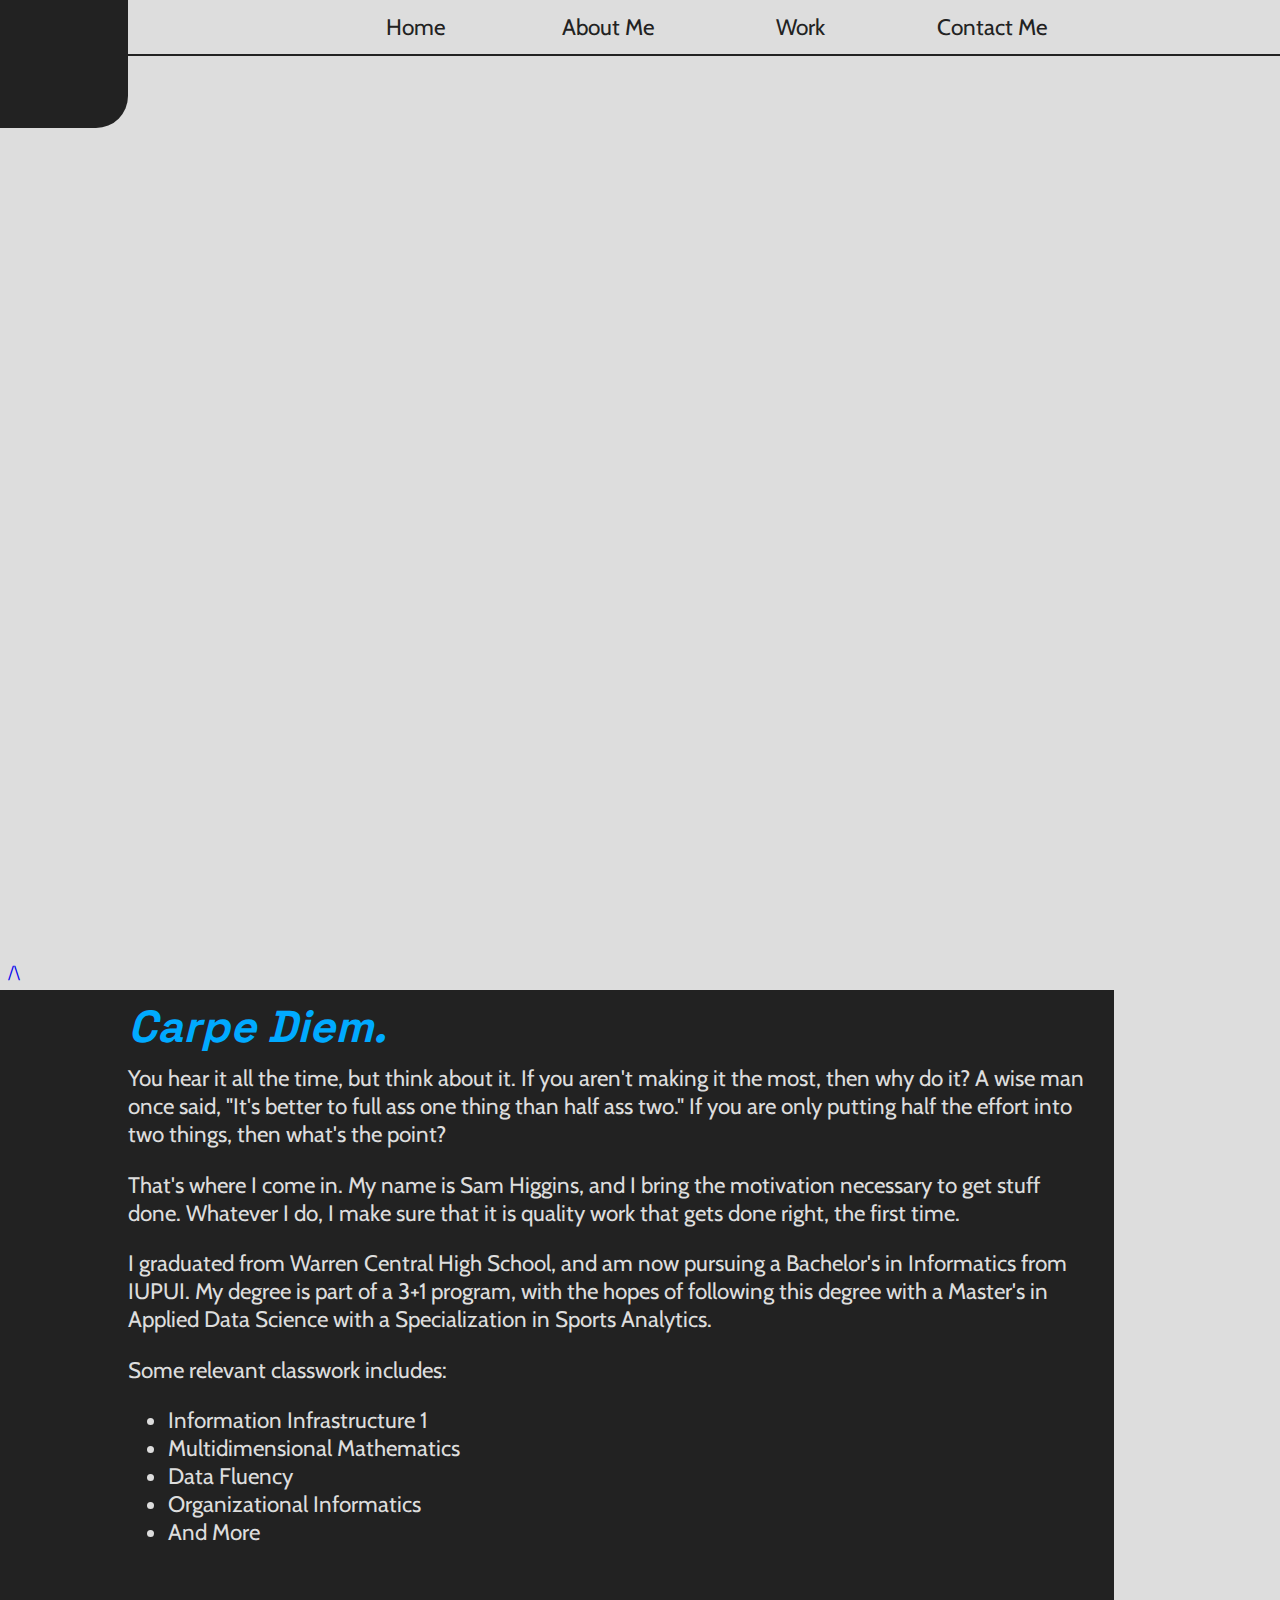
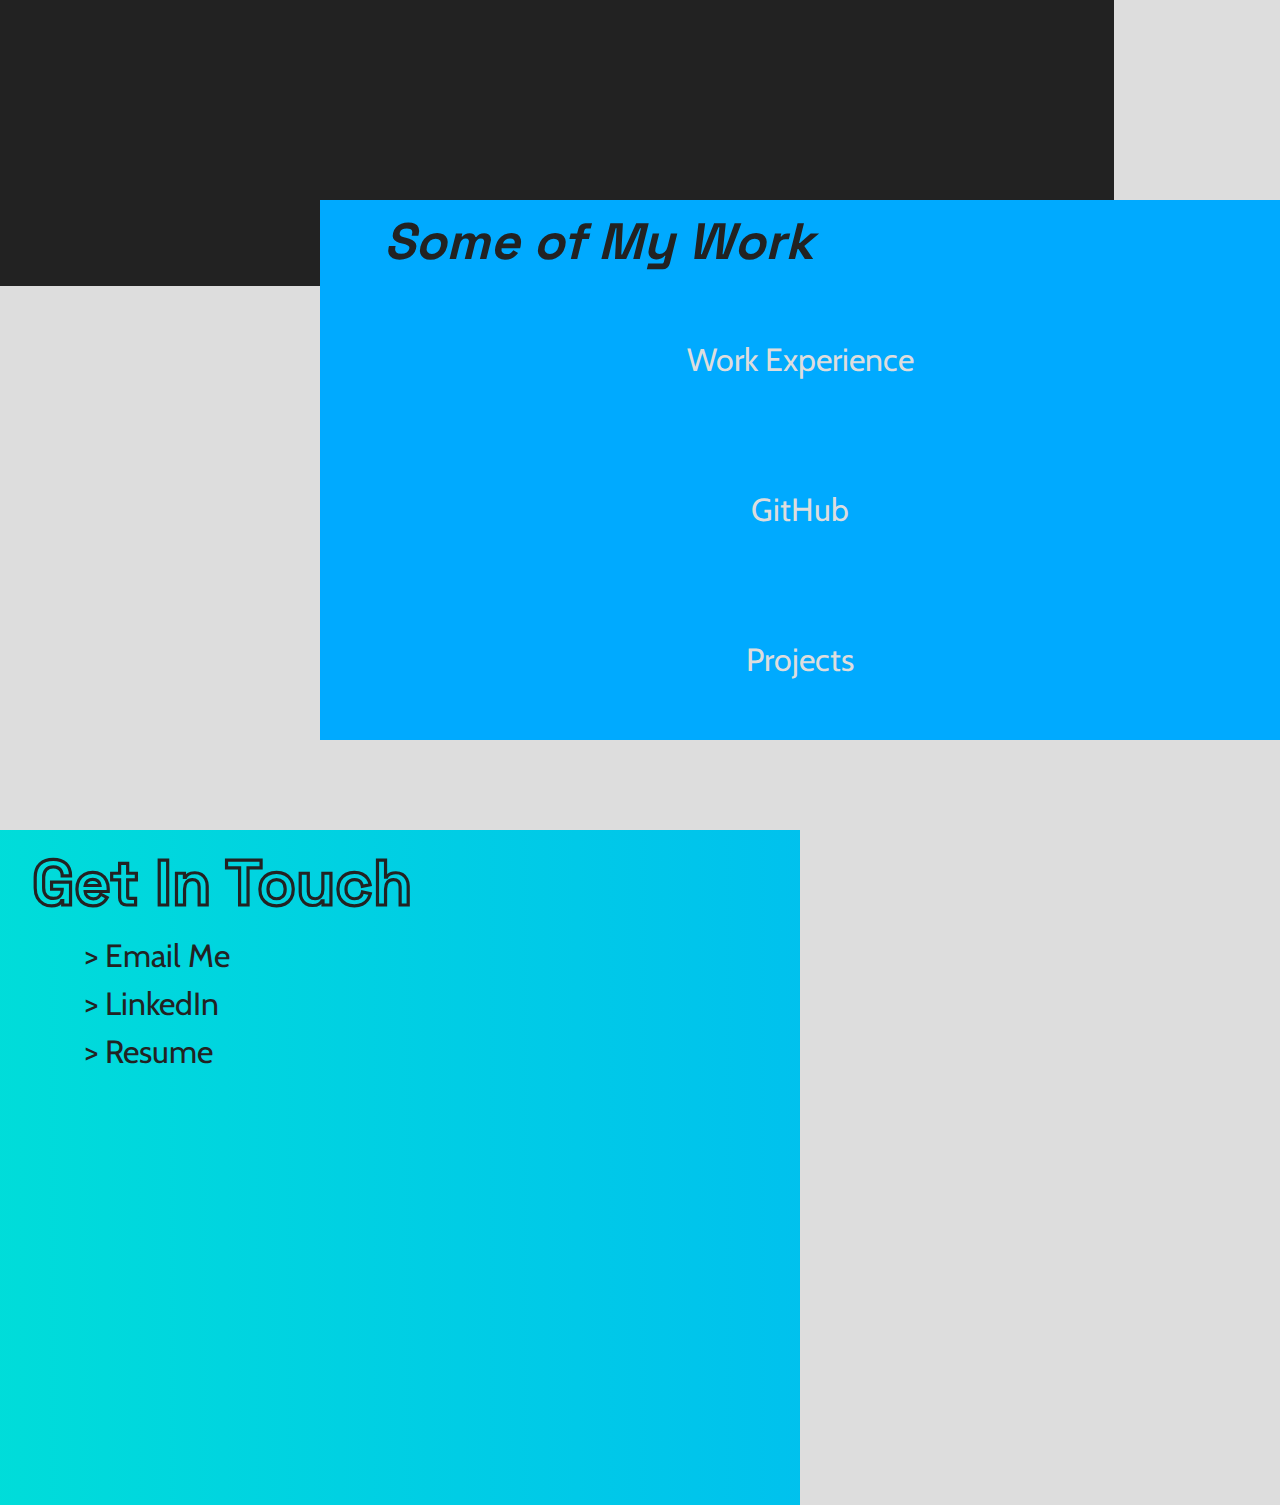
==== commit fca8faea: "Update index.html" ====
--- a/index.html
+++ b/index.html
@@ -85,8 +85,8 @@
         </div>
 
         <div id="contactMe">
-            <h2>Talk With Me</h2>
-            <ul>
+            <h2>Get In Touch</h2>
+            <ul id="contactButtonList">
                 <li><a href="mailto:samhiggins113@gmail.com">
                     > Email Me
                 </a></li>
@@ -99,10 +99,11 @@
                     > Resume
                 </a></li>
             </ul>
-            <div id="emailHover" class="contactHover">Hello</div>
-            <div id="linkedInHover" class="contactHover">Hola</div>
-            <div id="resumeHover" class="contactHover">Adios</div>
         </div>
+
+        <footer>
+            <a href="#home"><p>/\</p></a>
+        </footer>
 
     </body>
 </html>
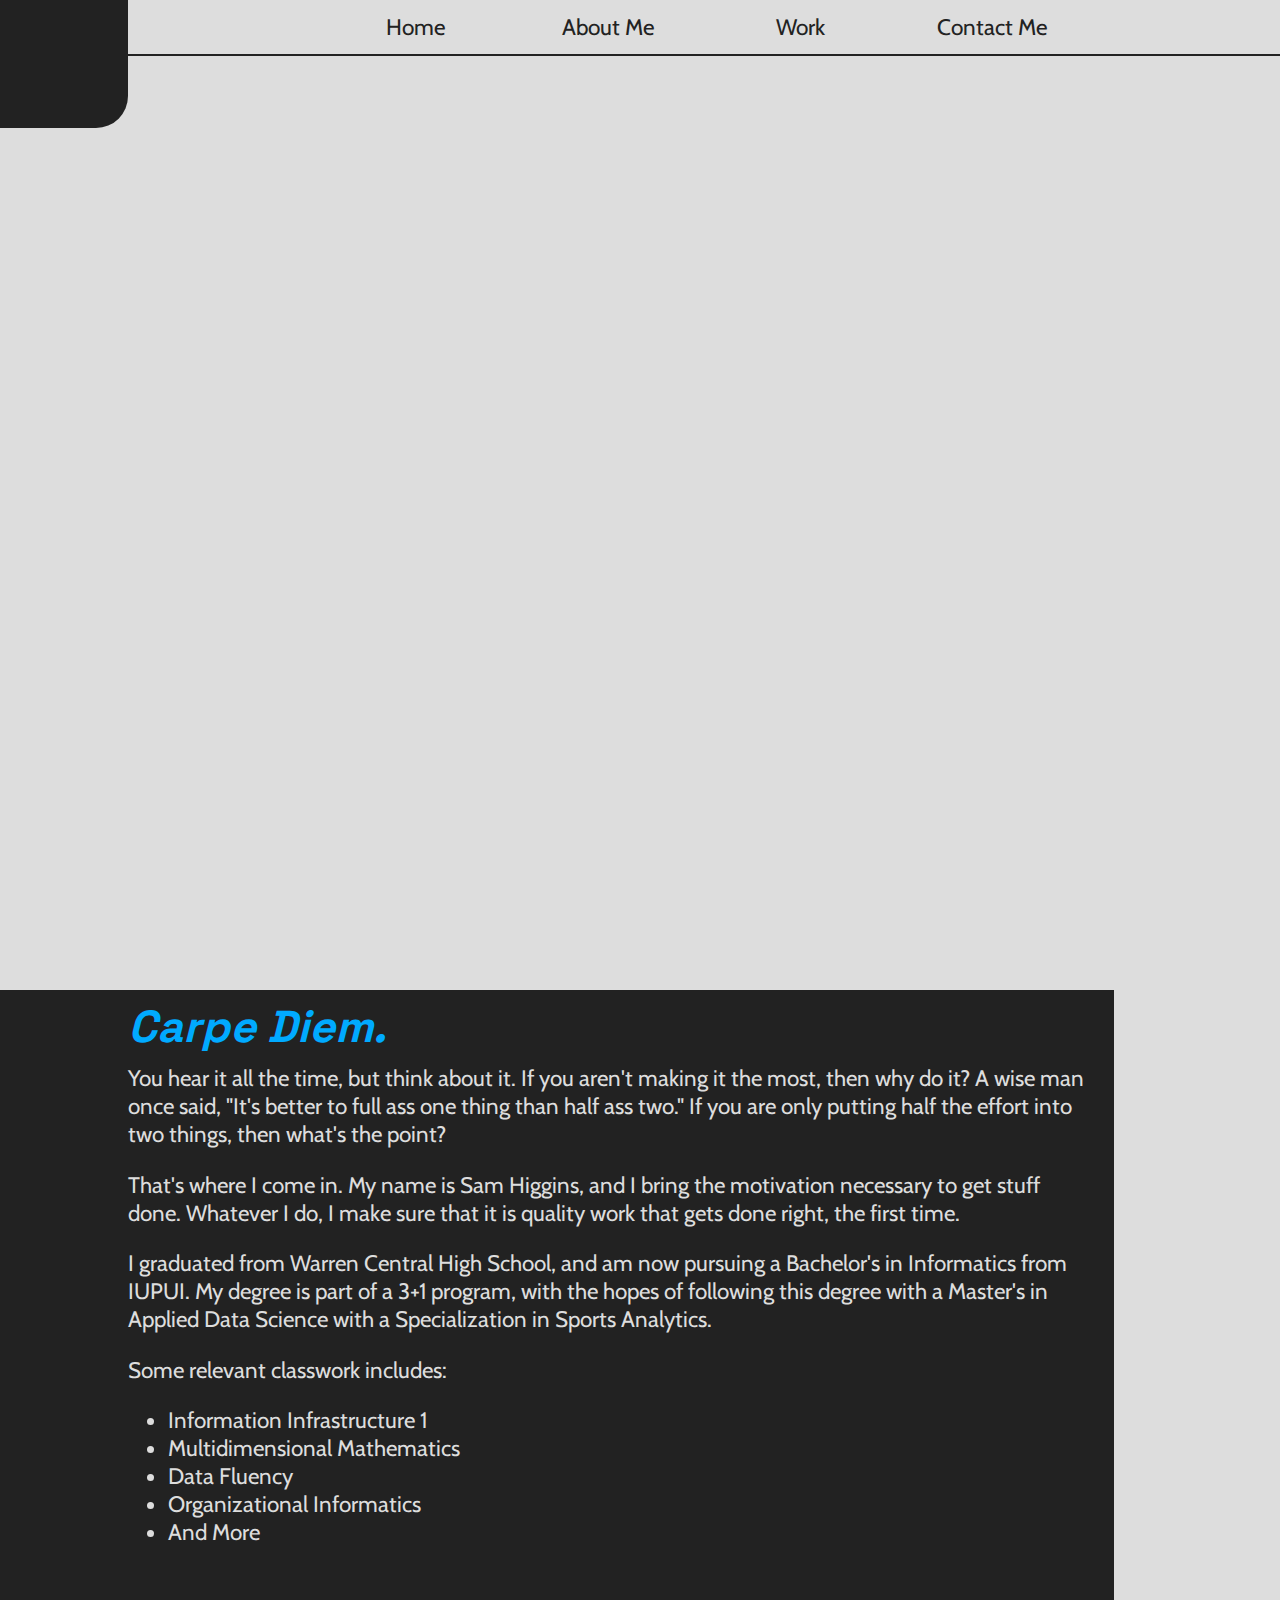
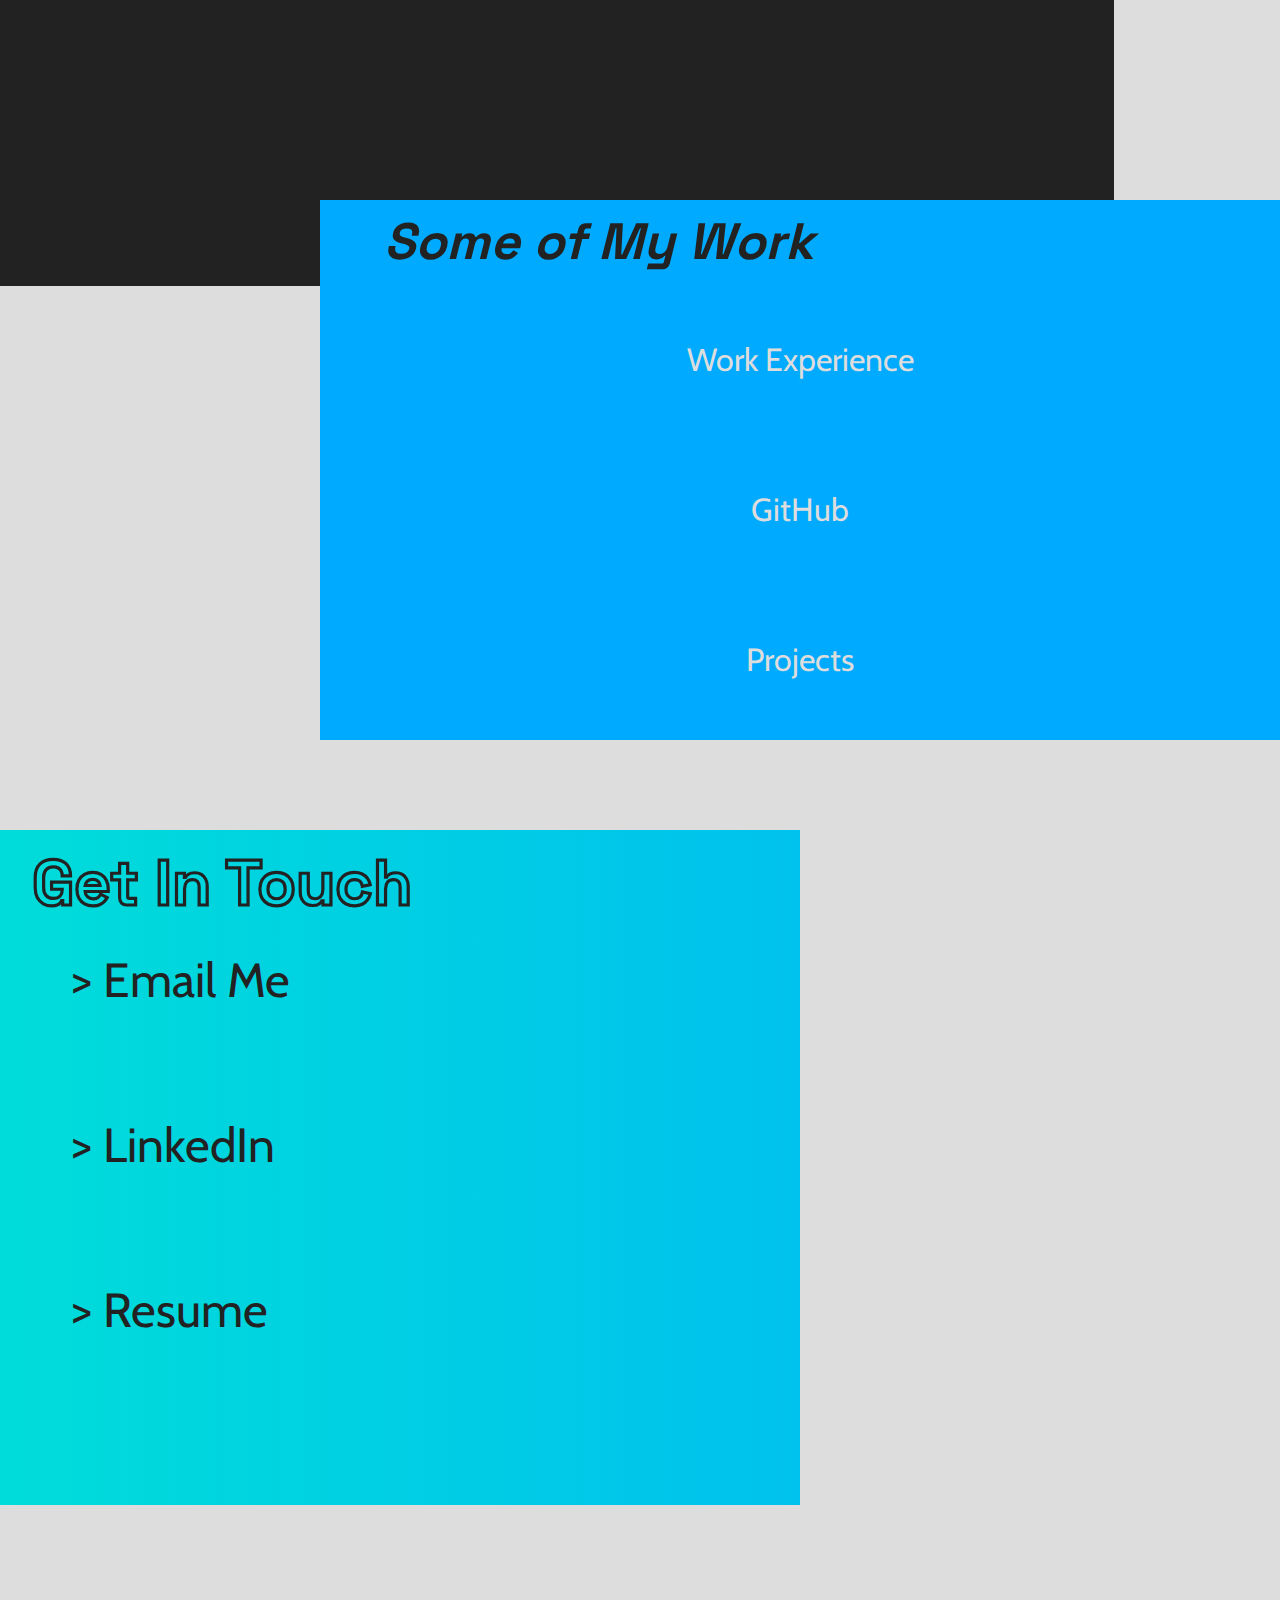
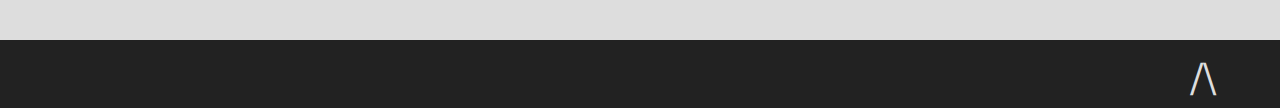
==== commit 2281d754: "go before laptop dies :I" ====
--- a/index.html
+++ b/index.html
@@ -91,7 +91,7 @@
                     > Email Me
                 </a></li>
 
-                <li><a href="www.linkedin.com/in/samuel-higgins-121624216" target="_blank">
+                <li><a href="https://www.linkedin.com/in/samuel-higgins-121624216" target="_blank">
                     > LinkedIn
                 </a></li>
 
--- a/css/home.css
+++ b/css/home.css
@@ -5,7 +5,7 @@
     --off-gray: #444;
     --near-white: #ddd;
     --sea-blue: #0af;
-    --sea-green: #00f4c8;
+    --sea-green: #0fa;
     --dark-sea-blue: #058;
 
     --quick-in: cubic-bezier(0, 0.75, 0.25, 1);
@@ -39,6 +39,15 @@
     #siteLogo:hover {
         background-image: url("https://i.postimg.cc/02PyNcRw/H-Logo.png");
     }
+
+    footer {
+        background-color: var(--near-white);
+        color: var(--near-black);
+    }
+
+    footer > a > p {
+        color: var(--near-black);
+    }
 } /* End of Dark Mode CSS */
 
 @media (prefers-color-scheme: light) {
@@ -47,7 +56,7 @@
     }
 
     .navButton {
-        background: rgb(0,170,255);
+        background: var(--sea-blue);
         background: linear-gradient(90deg, var(--sea-blue) 33%, var(--near-white) 67%);
     } 
 
@@ -68,6 +77,15 @@
     
     #siteLogo:hover {
         background-image: url("https://i.postimg.cc/HW4xKvVN/H-Dark-Logo.png");
+    }
+
+    footer {
+        background-color: var(--near-black);
+        color: var(--near-white);
+    }
+
+    footer > a > p {
+        color: var(--near-white);
     }
 } /* End of Light Mode CSS */
 
@@ -142,7 +160,7 @@
     font-weight: 400;
     font-size: 2.5vh;
 
-    transition: background-position 0.25s ease-in-out, font-size 0.25s ease-in-out;
+    transition: background-position 0.5s ease-in-out, font-size 0.25s ease-in-out;
 }
 
 .navButton:hover {
@@ -329,26 +347,41 @@
     -webkit-text-fill-color: transparent;
 }
 
+#contactButtonList {
+    height: 55vh;
+
+    display: flex;
+    flex-direction: column;
+    justify-content: space-around;
+}
+
 #contactMe > ul > li {
     list-style-type: none;
     text-decoration: none;
-    padding-bottom: 1vh;
+
+    height: 15vh;
 }
 
 #contactMe > ul > li > a {
     color: var(--near-black);
-    transition: all 1s;
-    padding-left: 1vw;
-    padding-right: -20vw;
-    z-index: 1;
+    box-shadow: inset 0 0 0 0 var(--near-black);
+
+    font-size: 1.5em;
+
+    transition: all 1s var(--quick-in);
 }
 
 #contactMe > ul > li > a:hover {
     color: var(--sea-green);
-    padding-right: 1vw;
-
-    background-color: var(--near-black);
-    animation: wordColors 7.5s var(--quick-in) 0ms infinite;
+
+    padding-left: 0.5vw;
+    padding-right: 0.5vw;
+
+    font-size: 2em;
+
+    box-shadow: inset 5em 0 0 0 var(--near-black);
+
+    animation: wordColors 7.5s linear 1s infinite;
 }
 
 @keyframes wordColors {
@@ -357,23 +390,21 @@
     100% {color: var(--sea-green);}
 }
 
-.contactHover {
-    color: var(--near-black);
-    background-color: transparent;
-}
-
-.contactHover:hover {
-    color: transparent;
-    background-color: var(--near-black);
-}
-
-#emailHover {
+footer {
     position: absolute;
-    top: 14.65vh;
-    left: 4.5vw;
-
-    z-index: -1;
-
-    width: 9em;
-    height: 1.25em;
-}
+    left: 0;
+    top: 360vh;
+    
+    width: 100%;
+    height: 7.5vh;
+
+    font-size: 4vh;
+
+    display: flex;
+    justify-content: flex-end;
+}
+
+footer > a > p {
+    margin-right: 5vw;
+    line-height: 0;
+}
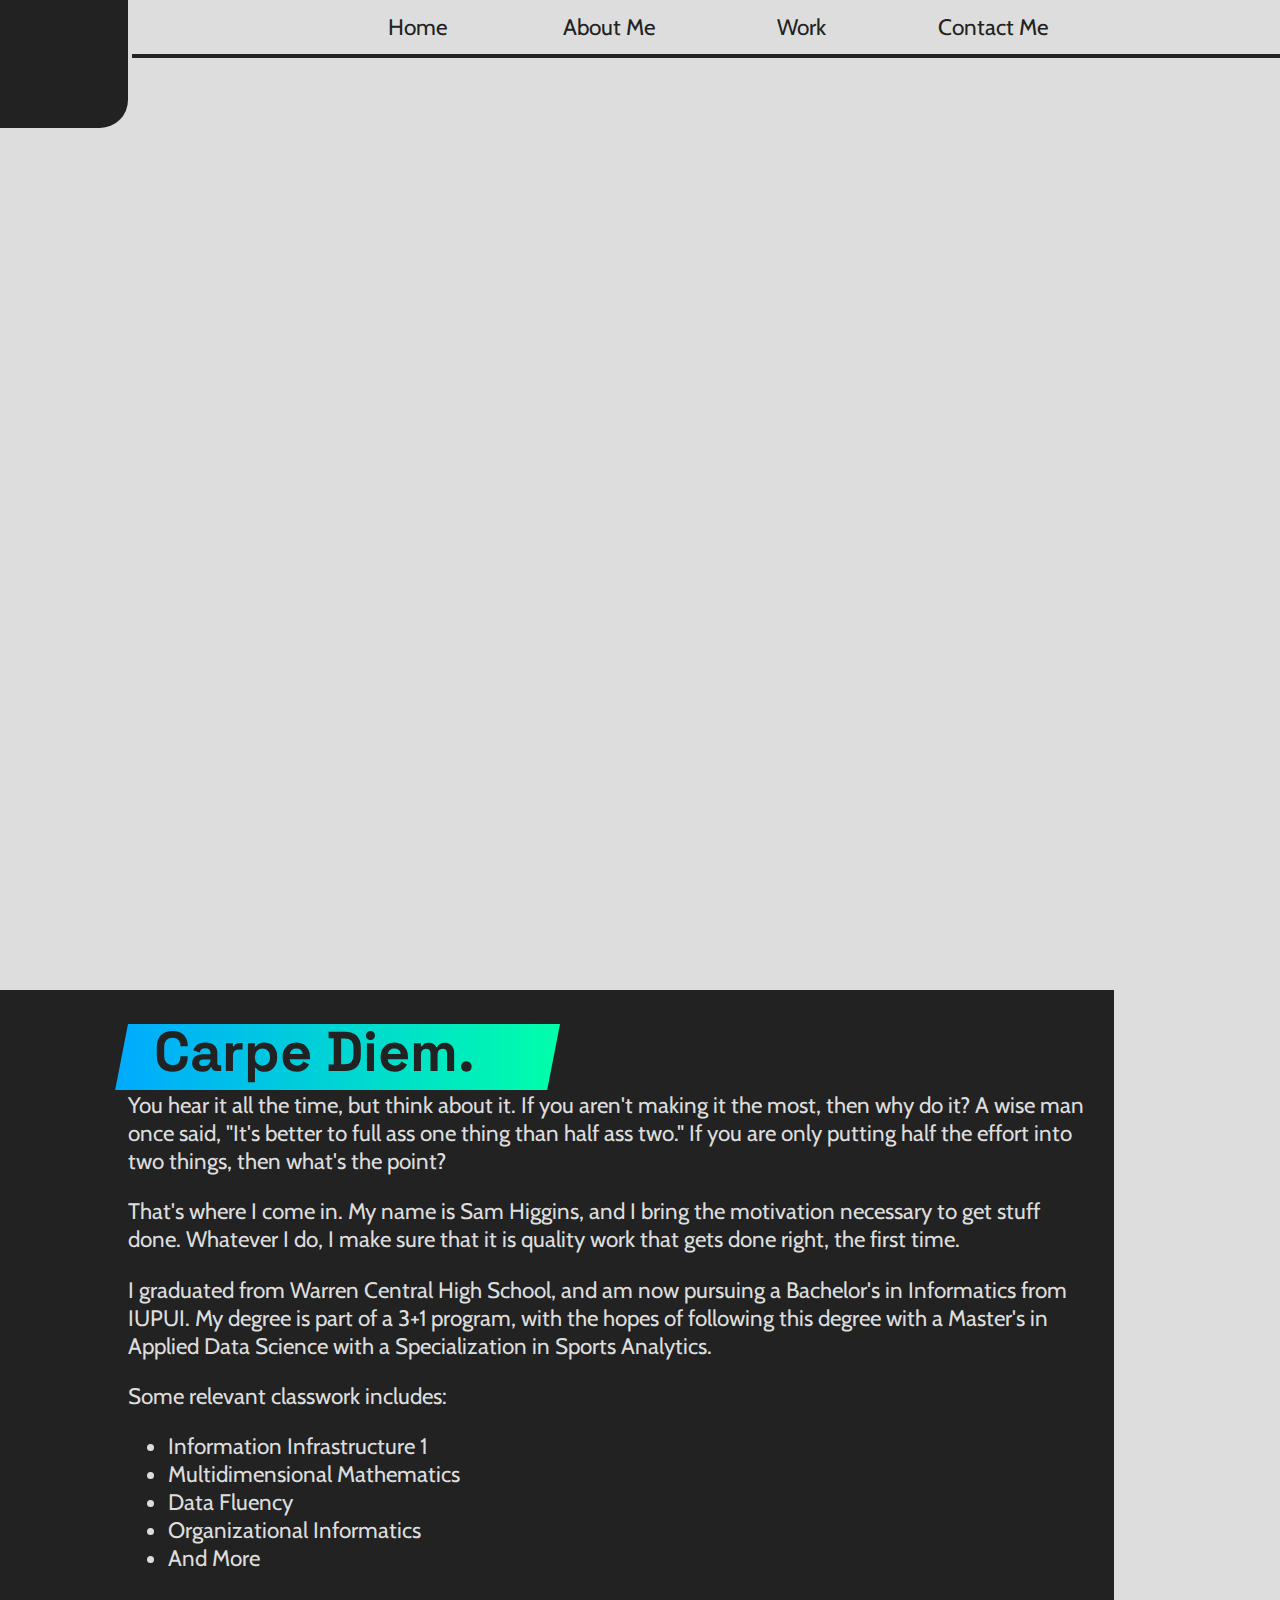
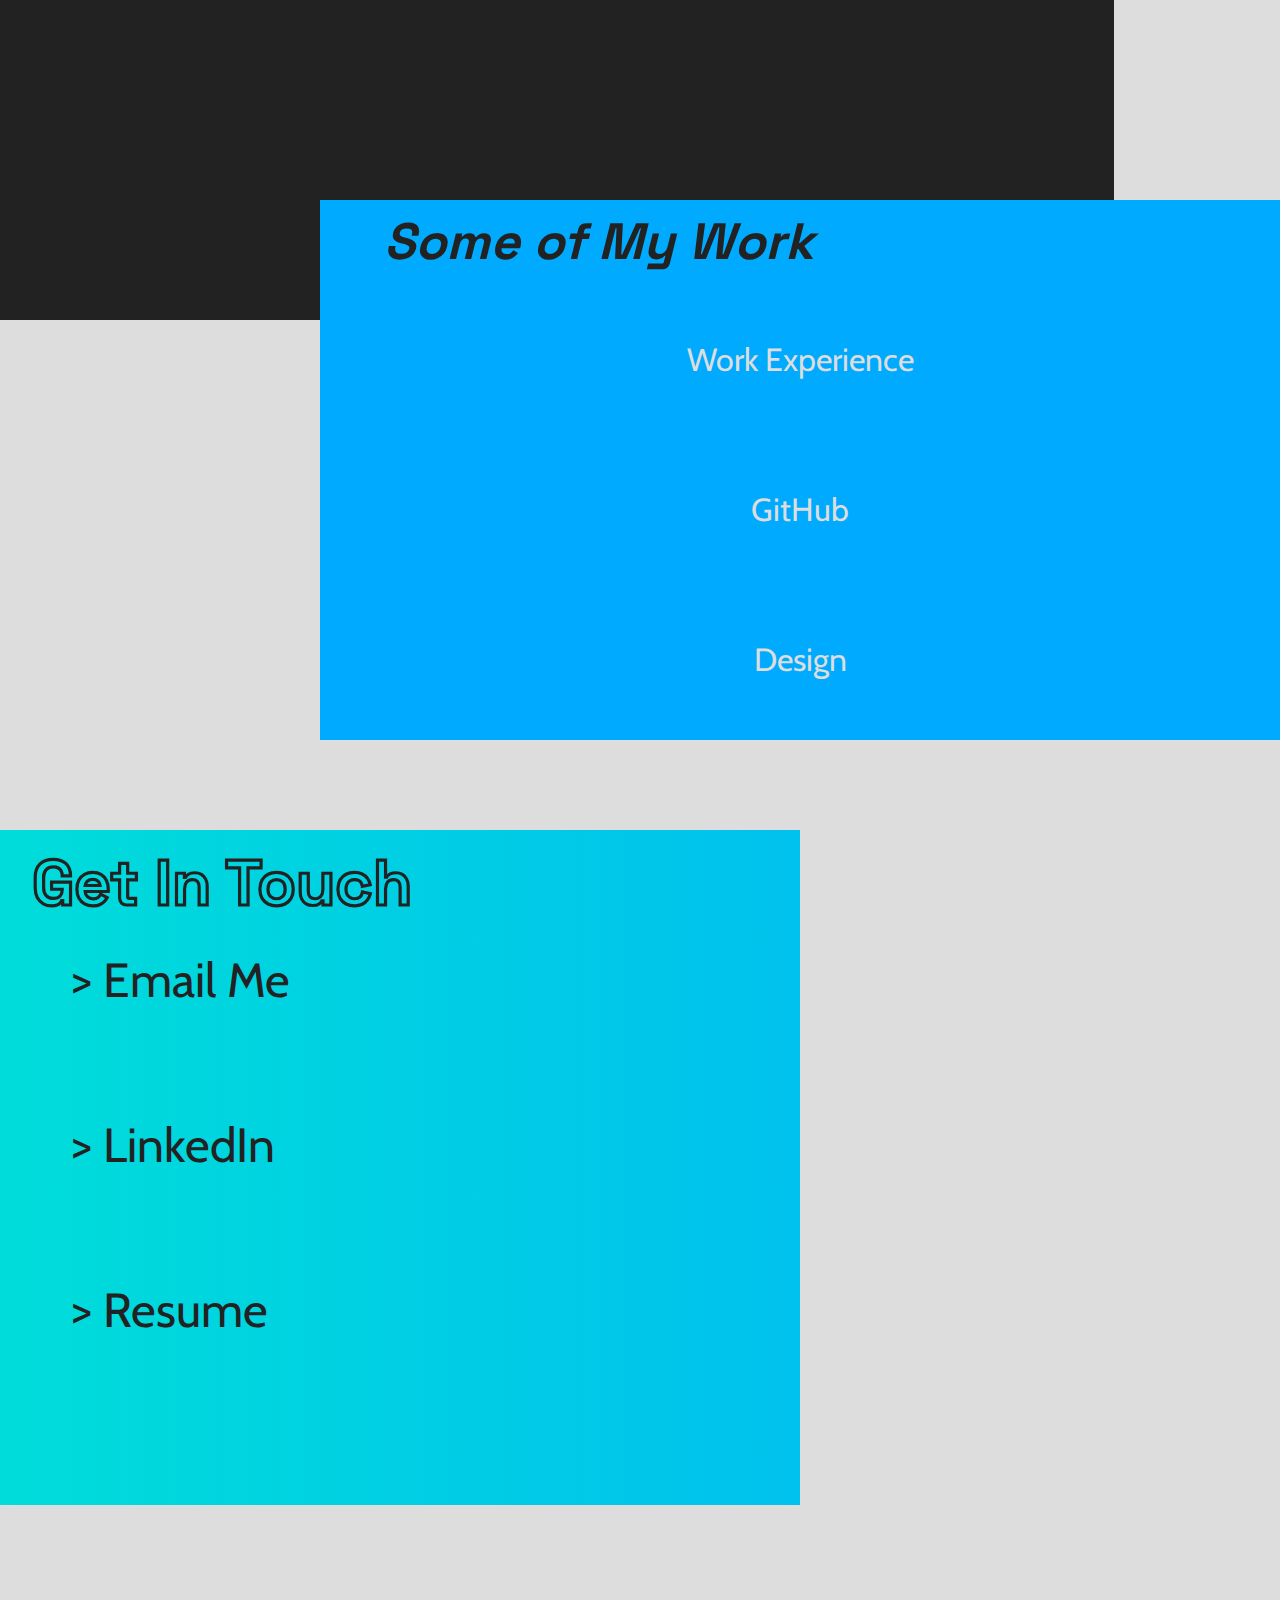
==== commit ff7c10bc: "Add files via upload" ====
--- a/index.html
+++ b/index.html
@@ -16,34 +16,17 @@
     </head>
 
     <body>
-        <div id="home"></div>
-        <nav>
-            <div id="siteLogo"></div>
-            <div id="navBack">
-                <a href="#home">
-                    <div class="navButton">Home</div>
-                </a>
-
-                <a href="#aboutMe">
-                    <div class="navButton">About Me</div>
-                </a>
-
-                <a href="#work">
-                    <div class="navButton">Work</div>
-                </a>
-            
-                <a href="#contactMe">
-                    <div class="navButton">Contact Me</div>
-                </a>
-            </div>
-        </nav>
+        <!-- Inject nav bar -->
+        <script src="js/navBar.js"></script>
 
         <div id="homeSection">
             SAM HIGGINS
         </div>
         
         <div id="aboutMe">
-            <h2>Carpe Diem.</h2>
+            <div id="aboutHead"></div>
+            <div id="aboutTitle">Carpe Diem.</div>
+            <div class="aboutSpace"></div>
             <p>You hear it all the time, but think about it. If you aren't making it the most, then why do it? A wise man once said, "It's better to full ass one thing than half ass two." If you are only putting half the effort into two things, then what's the point?</p>
             <p>That's where I come in. My name is Sam Higgins, and I bring the motivation necessary to get stuff done. Whatever I do, I make sure that it is quality work that gets done right, the first time.</p>
             <p>I graduated from Warren Central High School, and am now pursuing a Bachelor's in Informatics from IUPUI. My degree is part of a 3+1 program, with the hopes of following this degree with a Master's in Applied Data Science with a Specialization in Sports Analytics.</p>
@@ -74,9 +57,9 @@
                     </div>
                 </a>
 
-                <a href="projects.html">
-                    <div class="workSec" id="projects">
-                        <p>Projects</p>
+                <a href="design.html">
+                    <div class="workSec" id="design">
+                        <p>Design</p>
                     </div>
                 </a>
 
@@ -102,7 +85,7 @@
         </div>
 
         <footer>
-            <a href="#home"><p>/\</p></a>
+            <a href="#home"></a>
         </footer>
 
     </body>
--- a/css/home.css
+++ b/css/home.css
@@ -16,37 +16,13 @@
         background-color: var(--off-gray);
     }
 
-    .navButton {
-        background: rgb(0,170,255);
-        background: linear-gradient(90deg, var(--sea-blue) 33%, var(--near-black) 67%);
-    }
-
-    #navBack {
-        background-color: var(--near-black);
-        border-bottom: var(--near-white) 0.25vh solid;
-    }
-
-    nav > div > a > div {
-        color: var(--near-white);
-    }
-
-    #siteLogo {
-        background-image: url("https://i.postimg.cc/DwCZHsNb/S-Logo.png");
-    
-        transition: background-image 0.25s ease-in-out;
-    }
-    
-    #siteLogo:hover {
-        background-image: url("https://i.postimg.cc/02PyNcRw/H-Logo.png");
-    }
-
     footer {
         background-color: var(--near-white);
         color: var(--near-black);
     }
 
-    footer > a > p {
-        color: var(--near-black);
+    footer > a {
+        content: url("https://i.postimg.cc/N0pptLvn/Up-Button-Dark-on-Light.png");
     }
 } /* End of Dark Mode CSS */
 
@@ -55,37 +31,13 @@
         background-color: var(--near-white);
     }
 
-    .navButton {
-        background: var(--sea-blue);
-        background: linear-gradient(90deg, var(--sea-blue) 33%, var(--near-white) 67%);
-    } 
-
-    #navBack {
-        background-color: var(--near-white);
-        border-bottom: var(--near-black) 0.25vh solid;
-    }
-
-    nav > div > a > div {
-        color: var(--near-black);
-    }
-
-    #siteLogo {
-        background-image: url("https://i.postimg.cc/8cDCcMnw/S-Dark-Logo.png");
-    
-        transition: background-image 0.25s ease-in-out;
-    }
-    
-    #siteLogo:hover {
-        background-image: url("https://i.postimg.cc/HW4xKvVN/H-Dark-Logo.png");
-    }
-
     footer {
         background-color: var(--near-black);
         color: var(--near-white);
     }
 
-    footer > a > p {
-        color: var(--near-white);
+    footer > a {
+        content: url("https://i.postimg.cc/26yTSmzS/Up-Button-Light-on-Dark.png");
     }
 } /* End of Light Mode CSS */
 
@@ -128,6 +80,8 @@
     display: flex;
     align-items: center;
     justify-content: center;
+
+    color: var(--near-black);
 }
 
 #siteLogo {
@@ -139,6 +93,17 @@
     background-size: contain;
     background-repeat: no-repeat;
     background-position: center;
+
+    background-image: url("https://i.postimg.cc/8cDCcMnw/S-Dark-Logo.png");
+    
+    transition: all 0.25s var(--quick-in);
+
+    border-right: var(--near-white) solid 4px;
+    border-bottom: var(--near-white) solid 4px;
+}
+
+#siteLogo:hover {
+    background-image: url("https://i.postimg.cc/HW4xKvVN/H-Dark-Logo.png");
 }
 
 #navBack {
@@ -148,9 +113,14 @@
     display: flex;
     align-items: center;
     justify-content: center;
+
+    background-color: var(--near-white);
+    border-bottom: var(--near-black) 4px solid;
 }
 
 .navButton {
+    background: var(--sea-blue);
+    background: linear-gradient(90deg, var(--sea-green) 0%, var(--sea-blue) 33%, var(--near-white) 67%);
     background-size: 350%;
     background-position: right;
 
@@ -160,7 +130,7 @@
     font-weight: 400;
     font-size: 2.5vh;
 
-    transition: background-position 0.5s ease-in-out, font-size 0.25s ease-in-out;
+    transition: all 0.5s var(--quick-in);
 }
 
 .navButton:hover {
@@ -208,7 +178,7 @@
     height: 40em;
 
     margin-top: 5vh;
-    padding-top: 0;
+    padding-top: 1.5em;
     padding-left: 10vw;
     padding-right: 2vw;
     
@@ -220,13 +190,49 @@
     word-wrap: break-word;
 }
 
-#aboutMe > h2 {
-    font-size: 2em;
-    font-style: italic;
+#aboutHead {
+    transform: skew(169deg);
+    
+    &:before {
+        background-image: linear-gradient(79deg, var(--sea-blue) 0%, var(--sea-green) 100%);
+        filter: progid:DXImageTransform.Microsoft.gradient( startColorstr='#0099ff', endColorstr='#00ff99', GradientType=1 );
+        content: "";
+
+        height: 2em;
+        width: 45%;
+
+        display: block;
+        padding-block-start: 0.95em;
+
+        position: absolute;
+        left: 0;
+        top: 0;
+        z-index: 1;
+    }
+
+    transition: all 0.5s ease-in-out;
+}
+
+#aboutHead:hover, #aboutTitle:hover > #aboutHead {
+    transform: skew(191deg);
+}
+
+#aboutTitle{
+    font-size: 2.5em;
     font-family: 'Space Grotesk';
+    font-weight: bold;
 
     line-height: 0;
-    color: var(--sea-blue);
+    color: var(--near-black);
+    z-index: 2;
+    position: absolute;
+
+    margin-top: 0.5em;
+    margin-left: 2vw;
+}
+
+.aboutSpace {
+    height: 2em;
 }
 
 #work {
@@ -311,7 +317,7 @@
     background-image: url("https://i.postimg.cc/BnTppx9T/github-Background.png");
 }
 
-#projects {
+#design {
     background-image: url("https://i.postimg.cc/8zRMks6w/Projects-Background.png");
 }
 
@@ -404,7 +410,8 @@
     justify-content: flex-end;
 }
 
-footer > a > p {
-    margin-right: 5vw;
-    line-height: 0;
-}
+footer > a {
+    width: 5vh;
+    height: 5vh;
+    padding: 1.25vh;
+}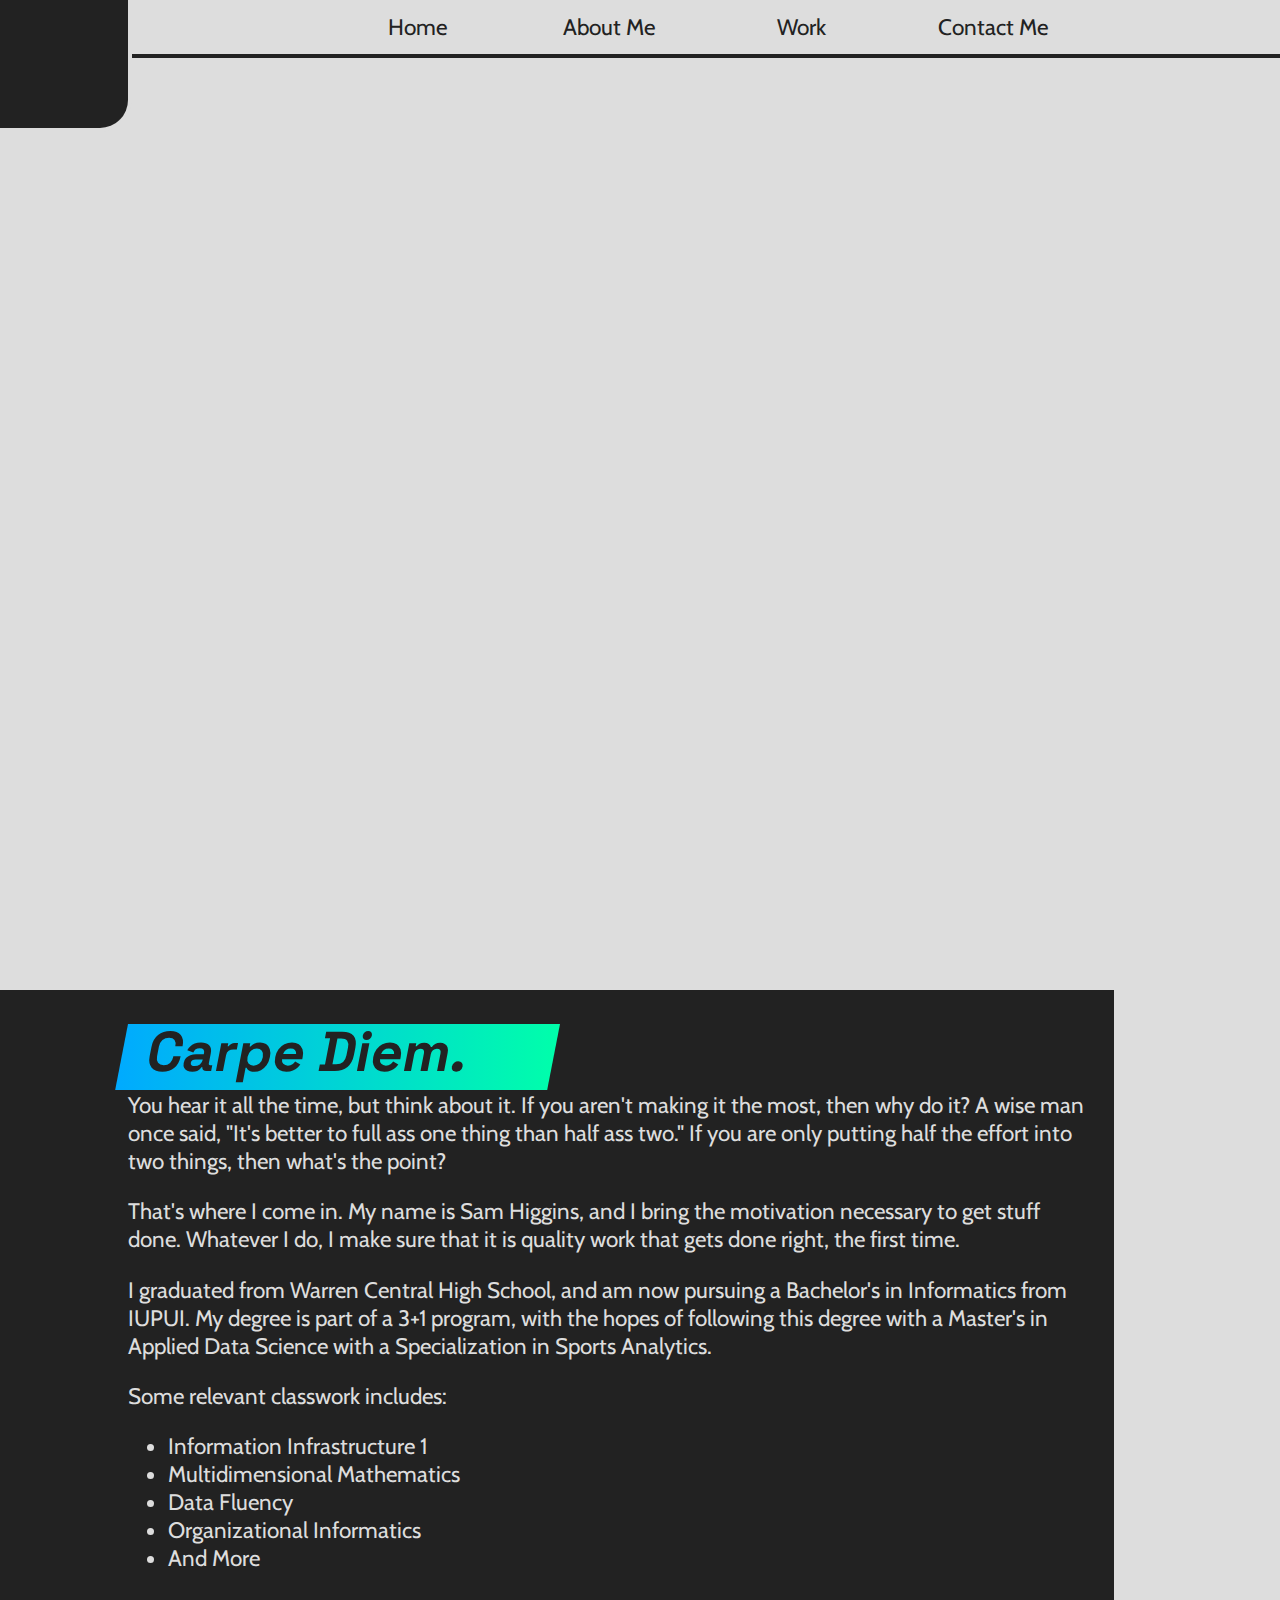
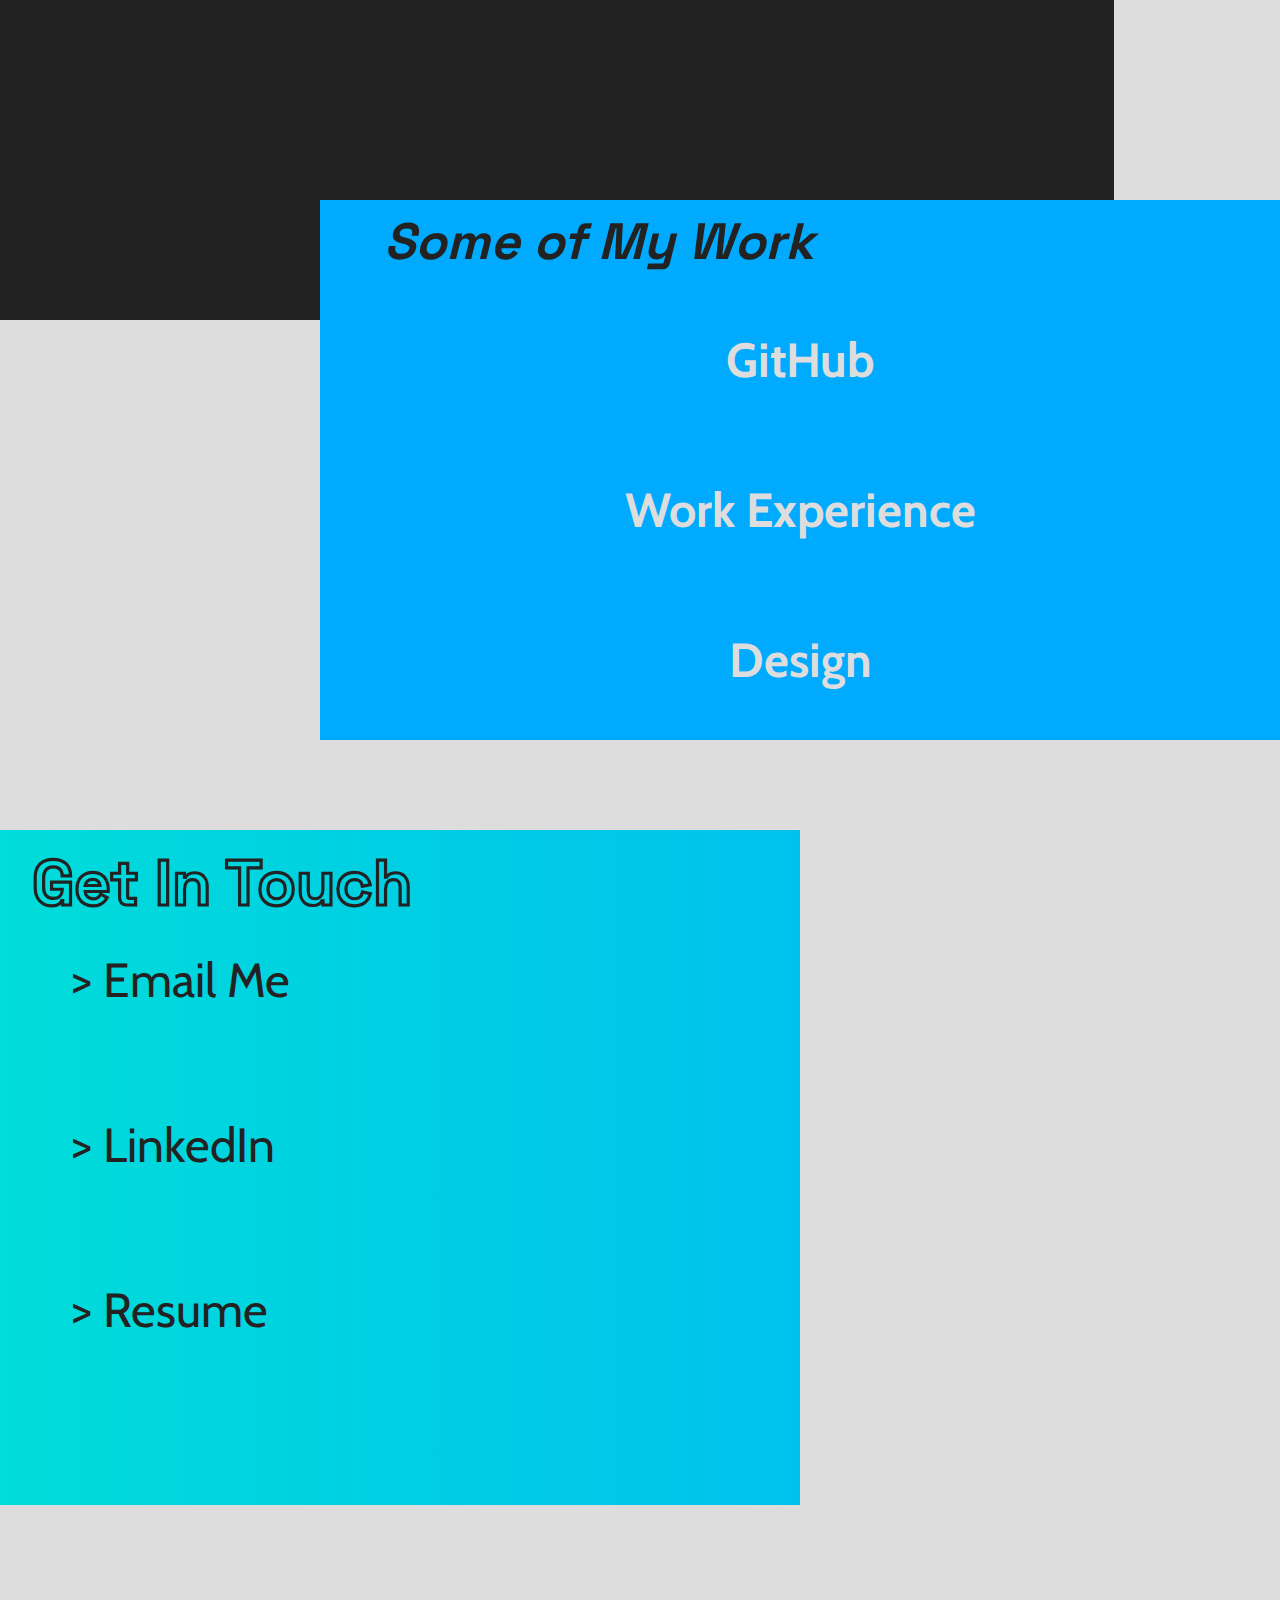
==== commit d22cc122: "Add files via upload" ====
--- a/index.html
+++ b/index.html
@@ -1,5 +1,5 @@
 <!doctype html>
-<html>
+<html lang="en">
     <head>
         <title>Portfolio - Sam H</title>
         <meta name="description" content="Personal Portfolio for Sam Higgins">
@@ -20,12 +20,14 @@
         <script src="js/navBar.js"></script>
 
         <div id="homeSection">
-            SAM HIGGINS
+            <h1>SAM HIGGINS</h1>
         </div>
         
         <div id="aboutMe">
-            <div id="aboutHead"></div>
-            <div id="aboutTitle">Carpe Diem.</div>
+            <div id="aboutHead">
+                <div id="aboutTitle">Carpe Diem.</div>
+            </div>
+
             <div class="aboutSpace"></div>
             <p>You hear it all the time, but think about it. If you aren't making it the most, then why do it? A wise man once said, "It's better to full ass one thing than half ass two." If you are only putting half the effort into two things, then what's the point?</p>
             <p>That's where I come in. My name is Sam Higgins, and I bring the motivation necessary to get stuff done. Whatever I do, I make sure that it is quality work that gets done right, the first time.</p>
@@ -45,21 +47,21 @@
             <h2>Some of My Work</h2>
             <div id="workSecContainer">
 
+                <a href="github.html">
+                    <div class="workSec" id="github">
+                        <h2>GitHub</h2>
+                    </div>
+                </a>
+                
                 <a href="workExp.html">
                     <div class="workSec" id="workExp">
-                        <p>Work Experience</p>
-                    </div>
-                </a>
-
-                <a href="github.html">
-                    <div class="workSec" id="github">
-                        <p>GitHub</p>
+                        <h2>Work Experience</h2>
                     </div>
                 </a>
 
                 <a href="design.html">
                     <div class="workSec" id="design">
-                        <p>Design</p>
+                        <h2>Design</h2>
                     </div>
                 </a>
 
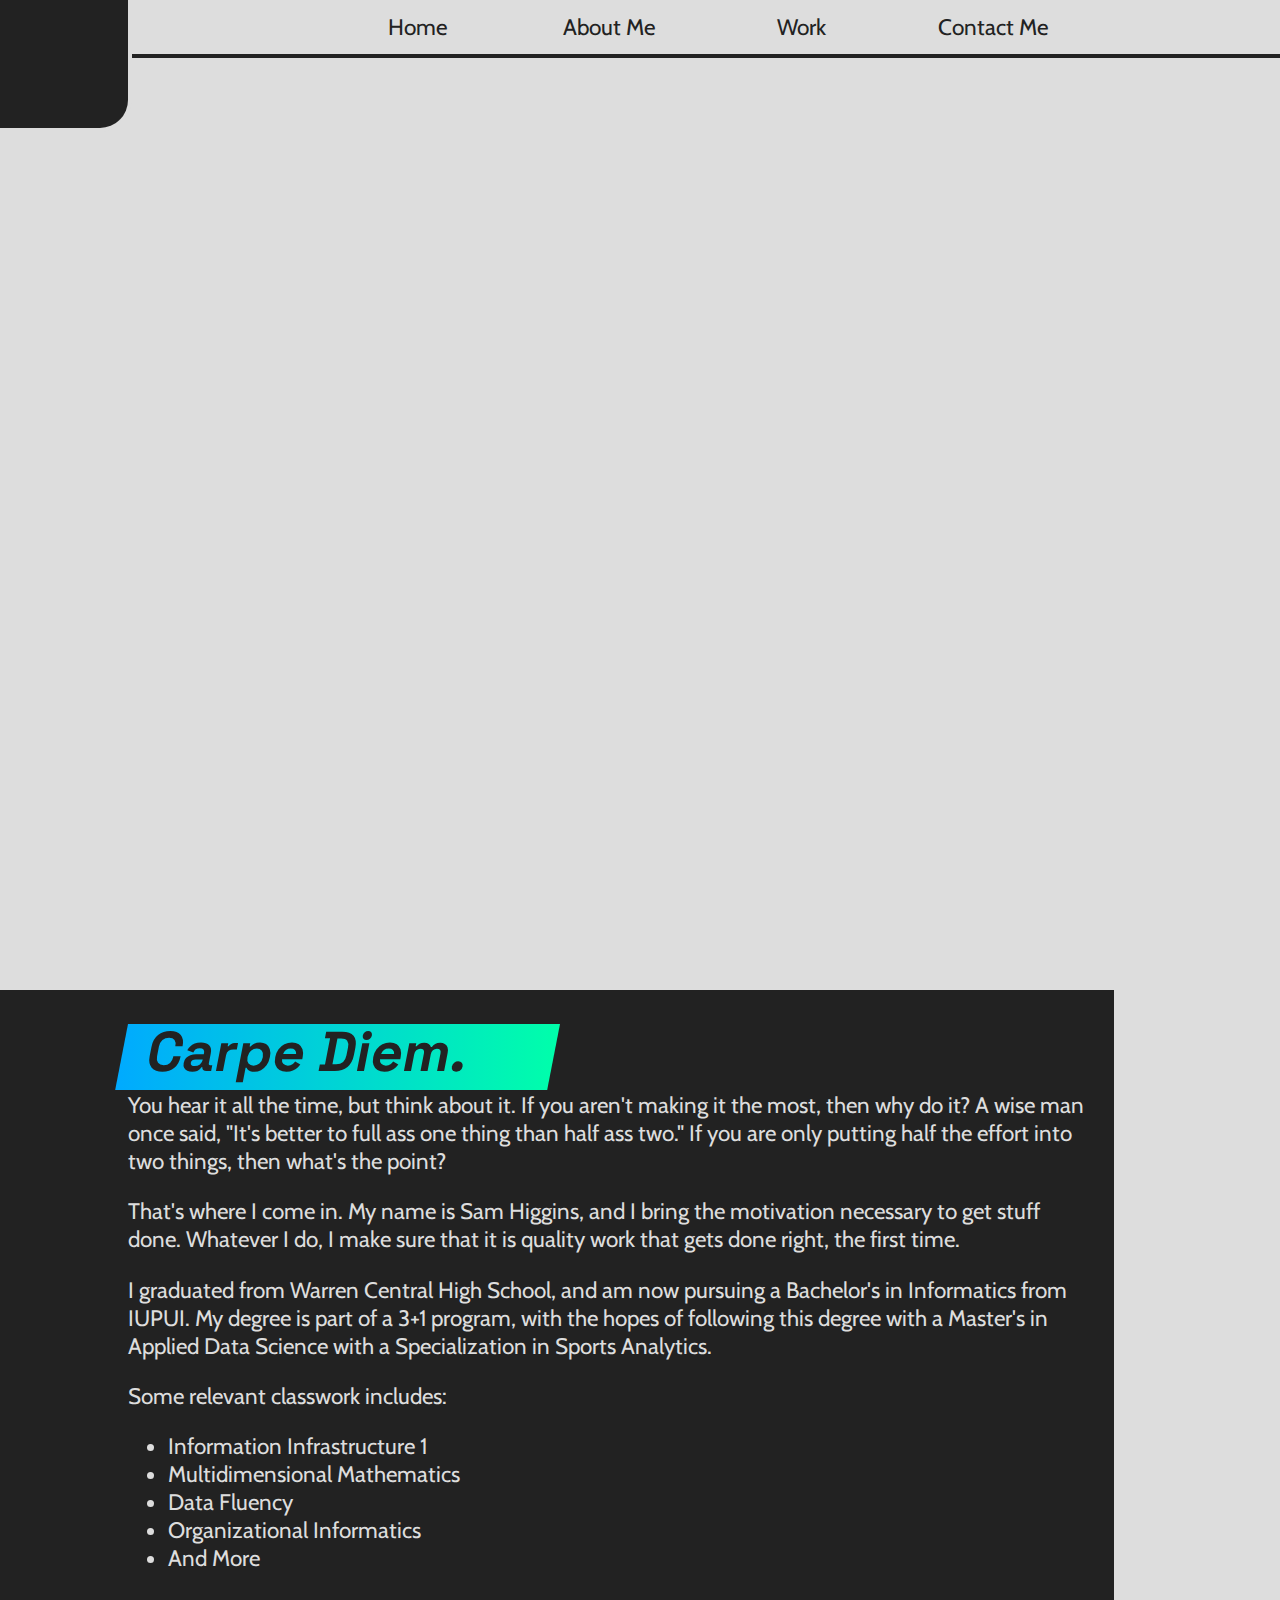
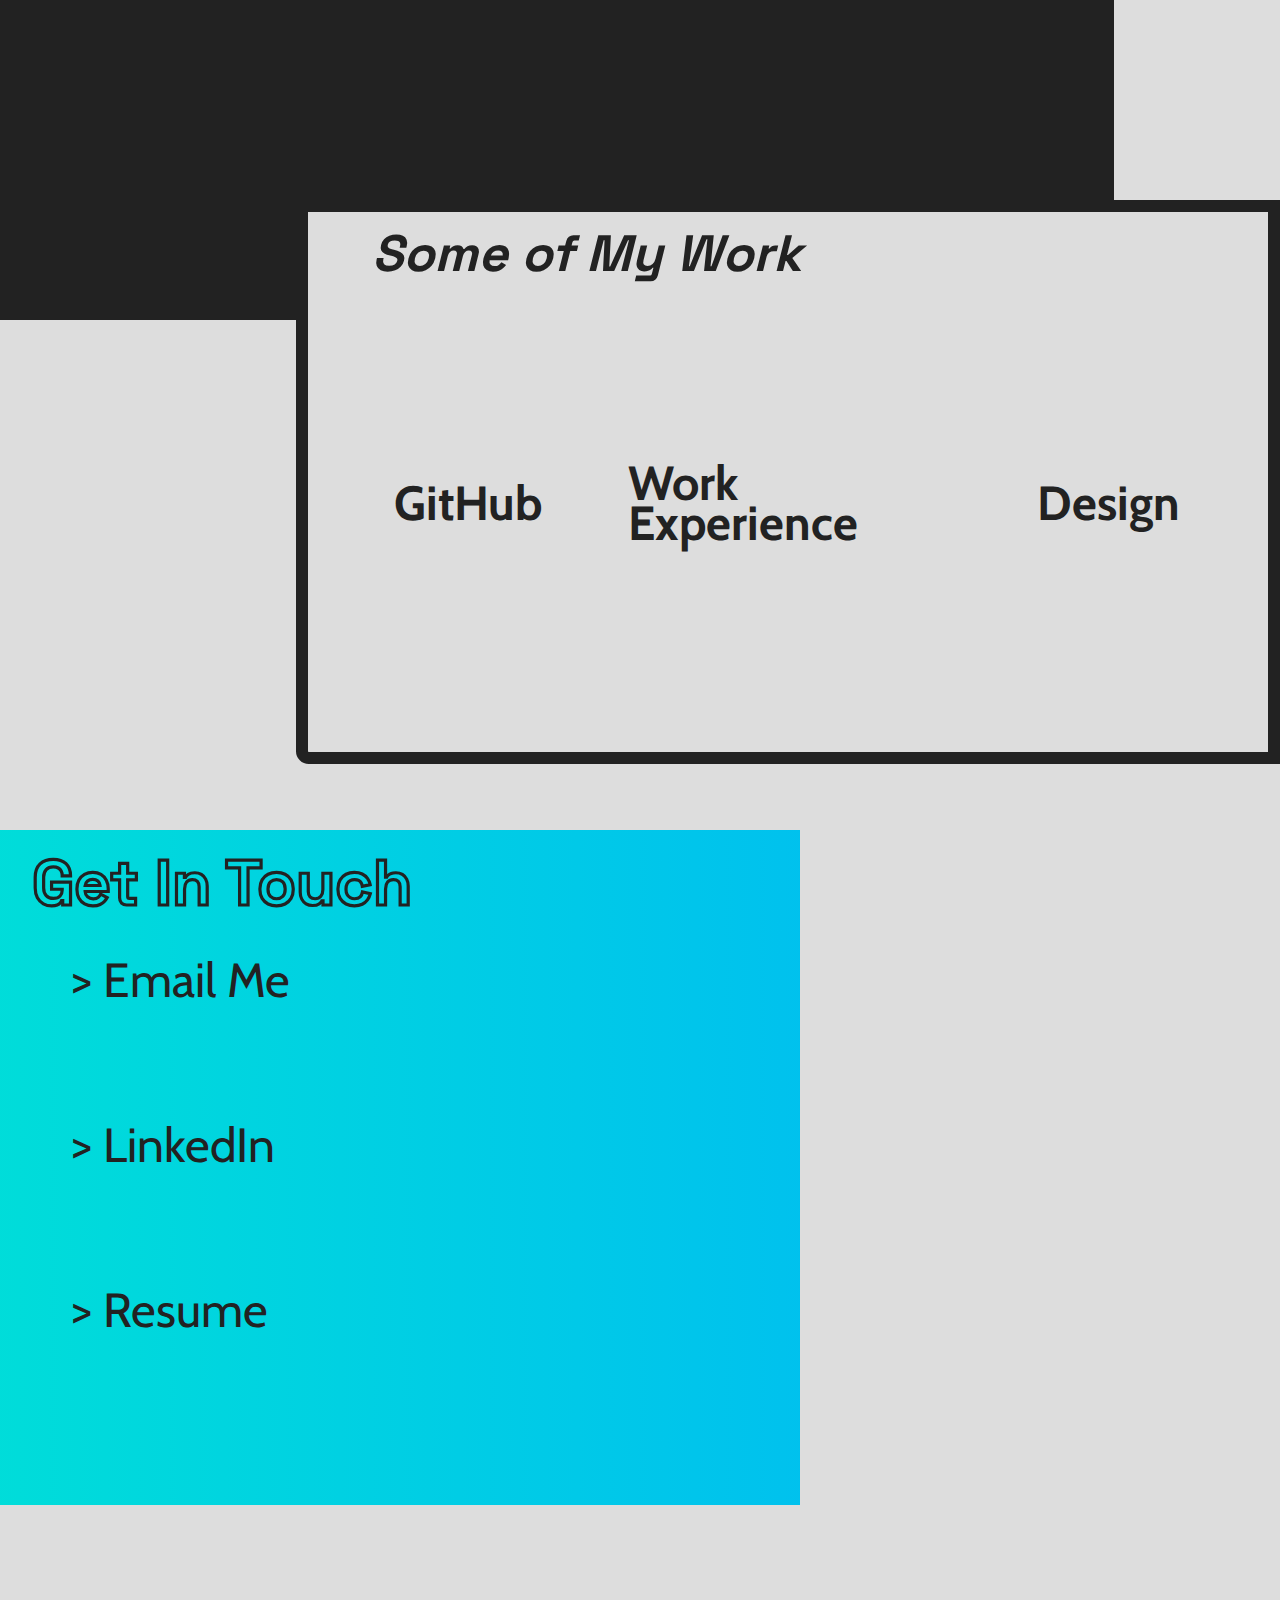
==== commit 87ed8f03: "Add files via upload" ====
--- a/index.html
+++ b/index.html
@@ -87,7 +87,7 @@
         </div>
 
         <footer>
-            <a href="#home"></a>
+            <a href="index.html#home"></a>
         </footer>
 
     </body>
--- a/css/home.css
+++ b/css/home.css
@@ -46,6 +46,10 @@
 
     scroll-behavior: smooth;
     scroll-padding-top: 10vh;
+
+    text-size-adjust: auto;
+    overflow-x: hidden;
+    max-width: 100vw;
 }
 
 a {
@@ -151,13 +155,13 @@
     align-items: center;
 
     /* Text Stuff */
-    font-size: 20vw;
-    line-height: 0.69em;
-    font-style: italic;
+    font-size: 11vw;
+    line-height: 1.4em;
     font-weight: bold;
     -webkit-background-clip: text;
     background-clip: text;
     -webkit-text-fill-color: transparent;
+    transform: skew(169deg);
 
     background-image: url("https://i.postimg.cc/SNJG4Wkh/Word-Art-Back.png");
     background-size: 200vw;
@@ -213,7 +217,7 @@
     transition: all 0.5s ease-in-out;
 }
 
-#aboutHead:hover, #aboutTitle:hover > #aboutHead {
+#aboutHead:hover, #aboutTitle:hover > #aboutHead:not(#aboutTitle) {
     transform: skew(191deg);
 }
 
@@ -240,10 +244,13 @@
     right: 0;
     position: absolute;
     width: 75vw;
-    min-height: 60vh;
-    background-color: var(--sea-blue);
+    height: 60vh;
+    background-color: var(--near-white);
 
     margin-top: 5vh;
+
+    border: 1vw solid var(--near-black);
+    border-bottom-left-radius: 1vw;
     
     color: var(--near-black);
     font-family: 'Cabin';
@@ -266,31 +273,31 @@
 
 #workSecContainer {
     display: flex;
-    flex-direction: column;
-    align-items: flex-start;
-
-    min-height: 50vh;
+    flex-direction: row;
+    align-items: stretch;
 }
 
 .workSec {
-    width: 75vw;
-    height: 15vh;
-
-    background-size: cover;
+    height: calc(60vh - 4em);
+    width: 25vw;
+
+    background-size: 150%;
     background-position-y: 45%;
+    box-shadow: inset 0 0 0 1000px rgba(221, 221, 221, 0.66);
 
     font-size: 1em;
-    color: var(--near-white);
+    color: var(--near-black);
+    font-weight: bold;
 
     display: flex;
     align-items: center;
     justify-content: center;
 
     pointer-events: auto;
-    transition: font-size 1s var(--quick-in), height 1s var(--quick-in), background-position-y 1s var(--quick-in);
-}
-
-.workSec > p {
+    transition: all 1s var(--quick-in);
+}
+
+.workSec > h2 {
     width: 100%;
     height: 100%;
 
@@ -300,13 +307,10 @@
 }
 
 .workSec:hover {
-    height: 20vh;
     font-size: 1.15em;
     background-position-y: 55%;
-}
-
-.workSec:not(.workSec:hover){
-    height: calc(50vh/3);
+    height: calc(60vh - 3.45em);
+    box-shadow: inset 0 0 0 1000px rgba(221, 221, 221, 0.34);
 }
 
 #workExp {
@@ -329,7 +333,7 @@
     background: linear-gradient(90deg, rgba(0,244,200,1) 33%, rgba(0,170,255,1) 67%);
     background-size: 500vw;
     background-position: center;
-    animation: contactBackAnim 25s linear 0s infinite;
+    animation: contactBackAnim 35s linear 0s infinite;
 
     width: 60vw;
     height: 75vh;
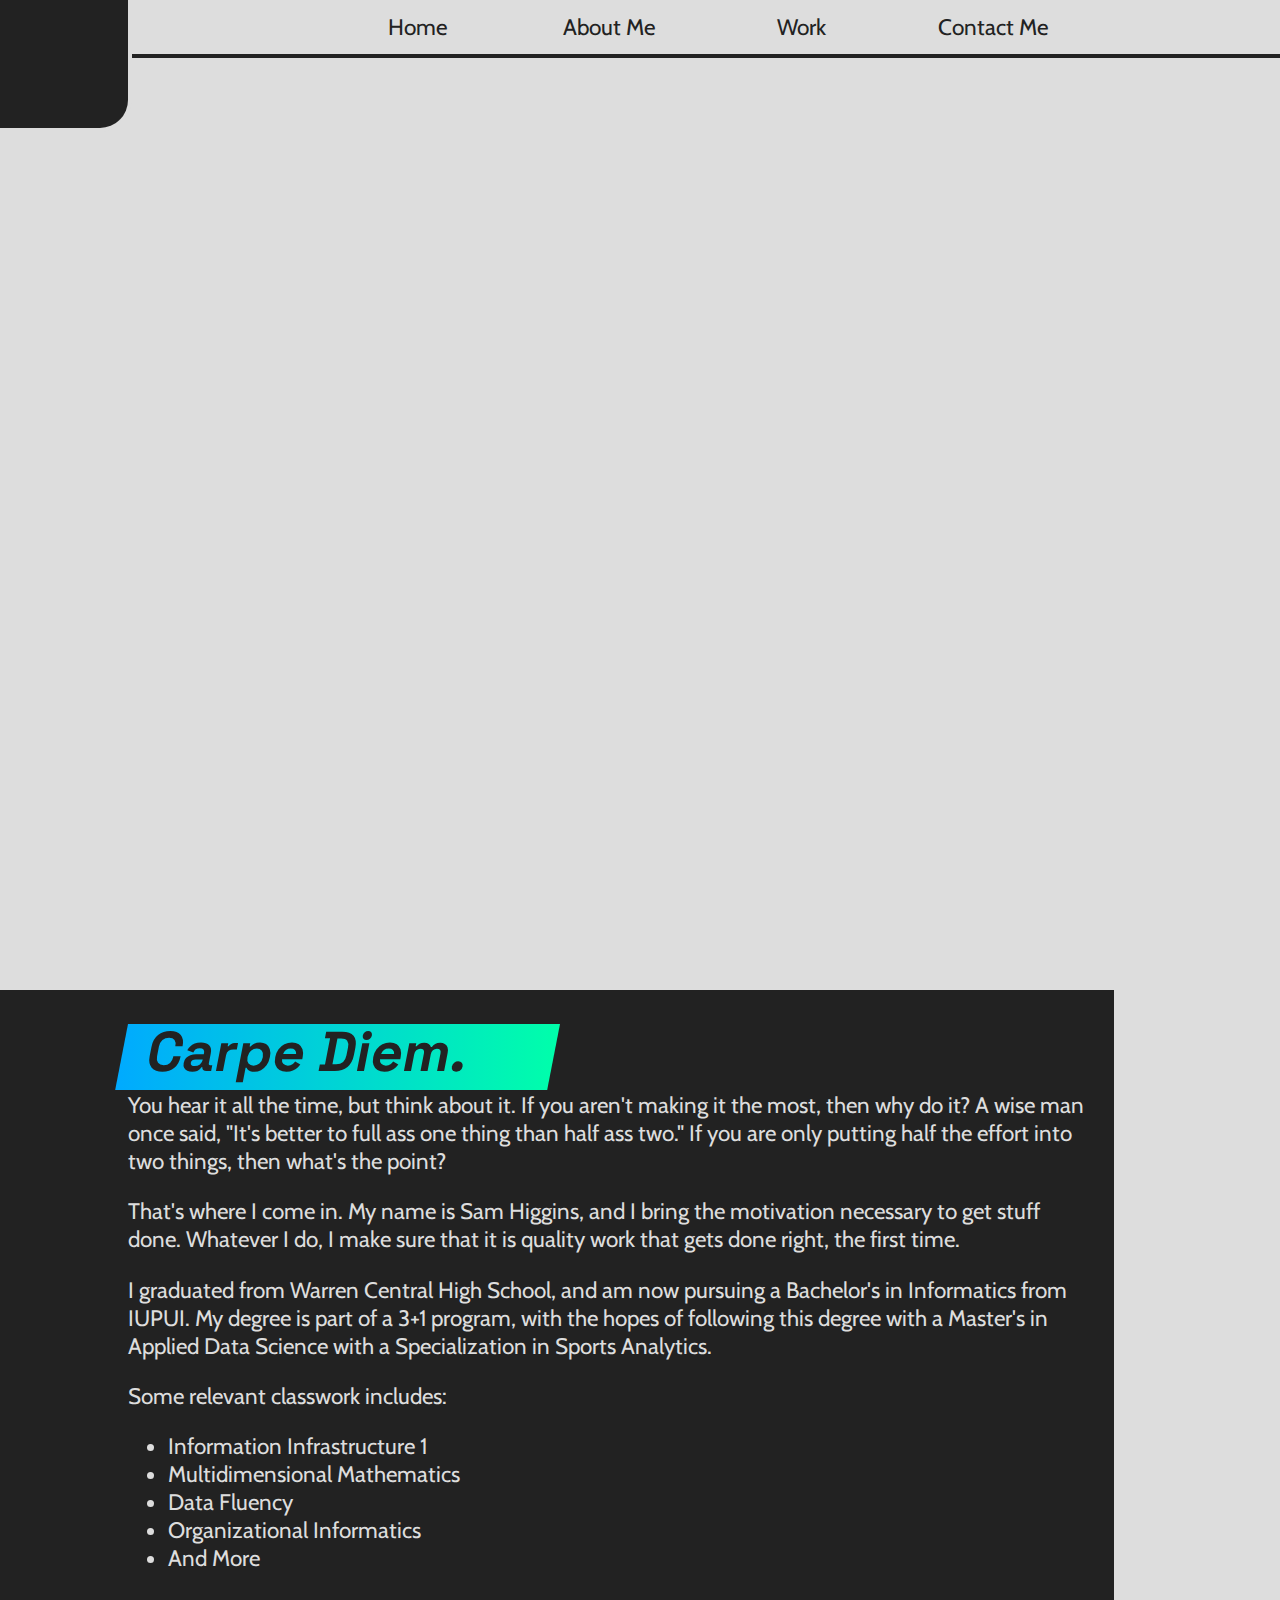
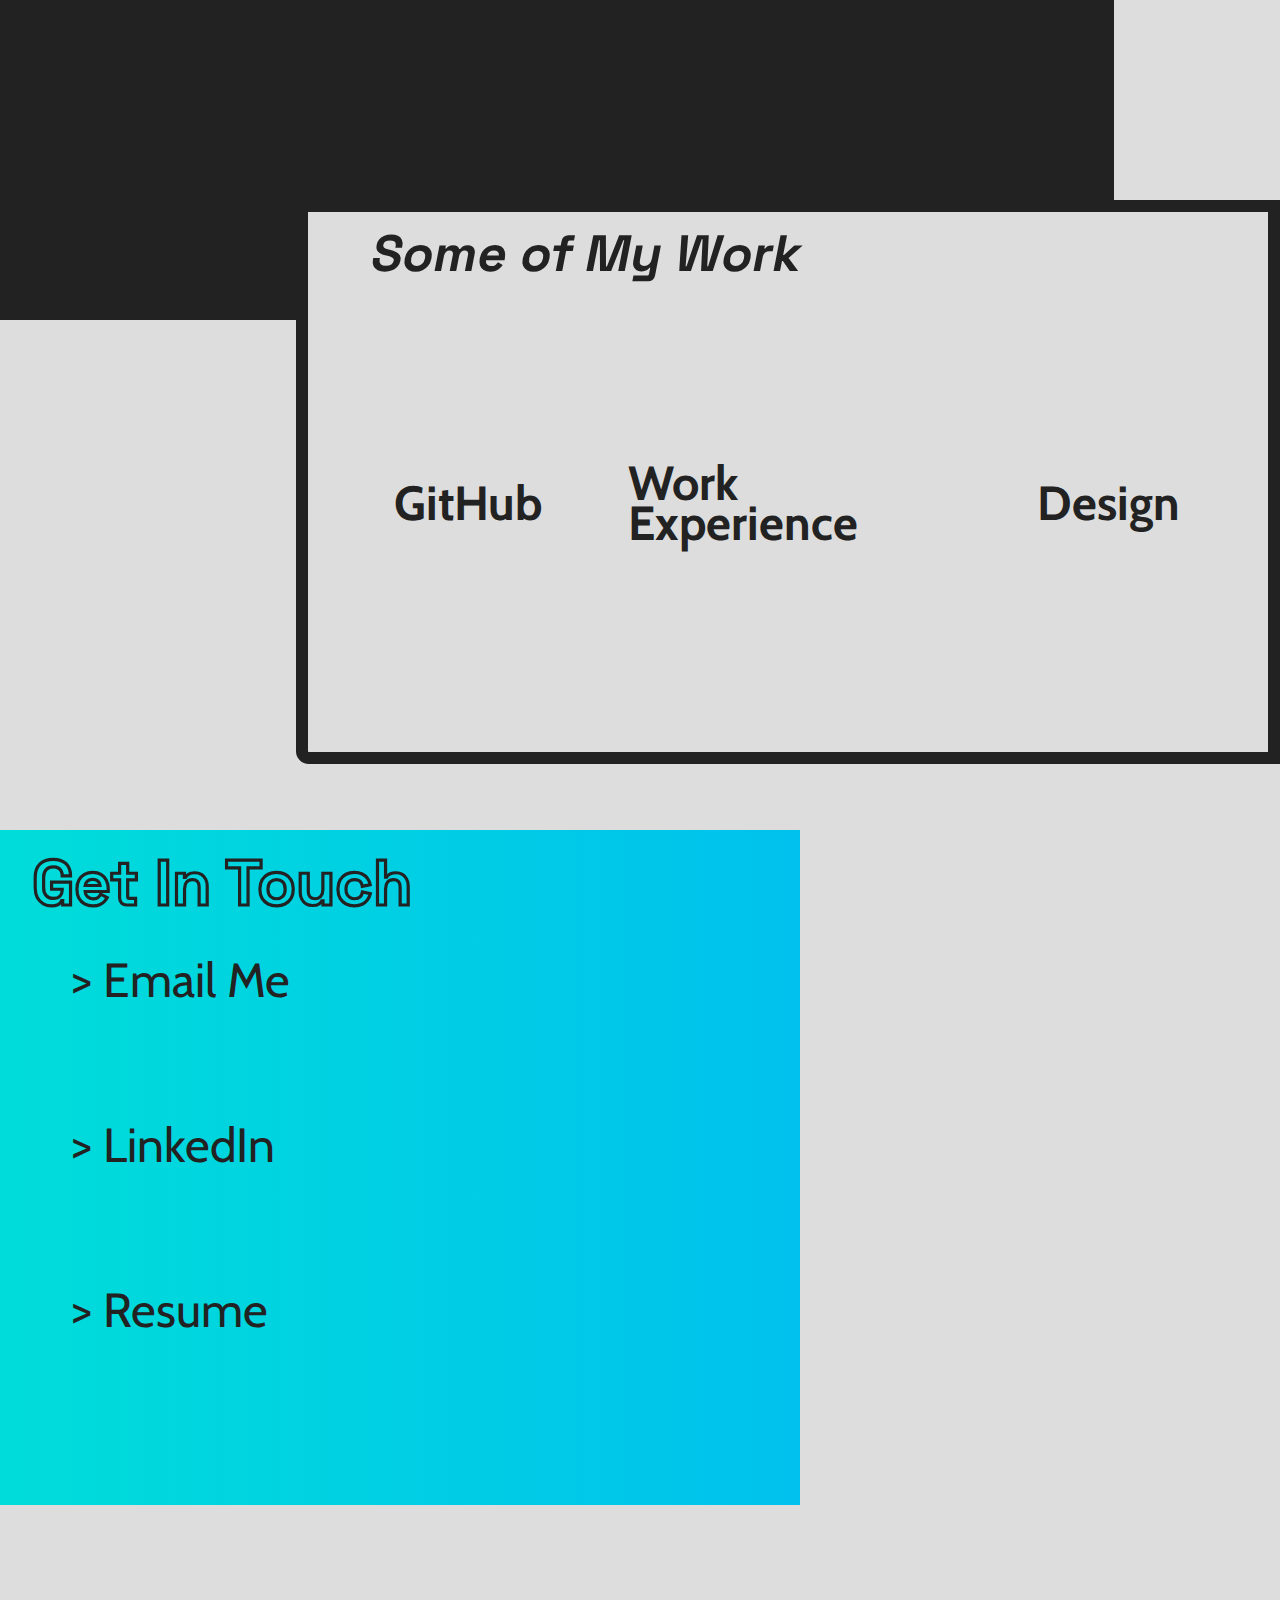
==== commit e4895c9a: "Add files via upload" ====
--- a/index.html
+++ b/index.html
@@ -5,6 +5,7 @@
         <meta name="description" content="Personal Portfolio for Sam Higgins">
         <meta name="keywords" content="portfolio">
         <link type="text/css" rel="stylesheet" href="css/home.css">
+        <link type="text/css" rel="stylesheet" href="css/nav.css">
 
         <link rel="apple-touch-icon" sizes="180x180" href="faviconParts/apple-touch-icon.png">
         <link rel="icon" type="image/png" sizes="32x32" href="faviconParts/favicon-32x32.png">
--- a/css/home.css
+++ b/css/home.css
@@ -54,6 +54,12 @@
 
 a {
     text-decoration: none;
+}
+
+::selection {
+    background-color: var(--dark-sea-blue);
+    color: var(--near-white);
+    -webkit-text-stroke-color: var(--near-white);
 }
 
 nav {
@@ -265,8 +271,9 @@
     padding-right: 2vw;
     
     font-size: 4vw;
-    font-style: italic;
     font-family: 'Space Grotesk';
+
+    transform: skew(169deg);
 
     line-height: 0;
 }
@@ -295,15 +302,6 @@
 
     pointer-events: auto;
     transition: all 1s var(--quick-in);
-}
-
-.workSec > h2 {
-    width: 100%;
-    height: 100%;
-
-    display: flex;
-    align-items: center;
-    justify-content: center;
 }
 
 .workSec:hover {
@@ -313,6 +311,25 @@
     box-shadow: inset 0 0 0 1000px rgba(221, 221, 221, 0.34);
 }
 
+.workSec > h2 {
+    display: flex;
+    align-items: center;
+    justify-content: center;
+
+    width: 100%;
+    padding-top: 0.25em;
+    padding-bottom: 0.25em;
+
+    color: var(--near-black);
+    background-color: rgba(34, 34, 34, 0);
+    transition: all 1s var(--quick-in);
+}
+
+.workSec:hover > h2 {
+    background-color: rgba(34, 34, 34, 1);
+    color: var(--near-white);
+}
+
 #workExp {
     background-image: url("https://i.postimg.cc/65LkFNtG/work-Exp-Background.png");
 }
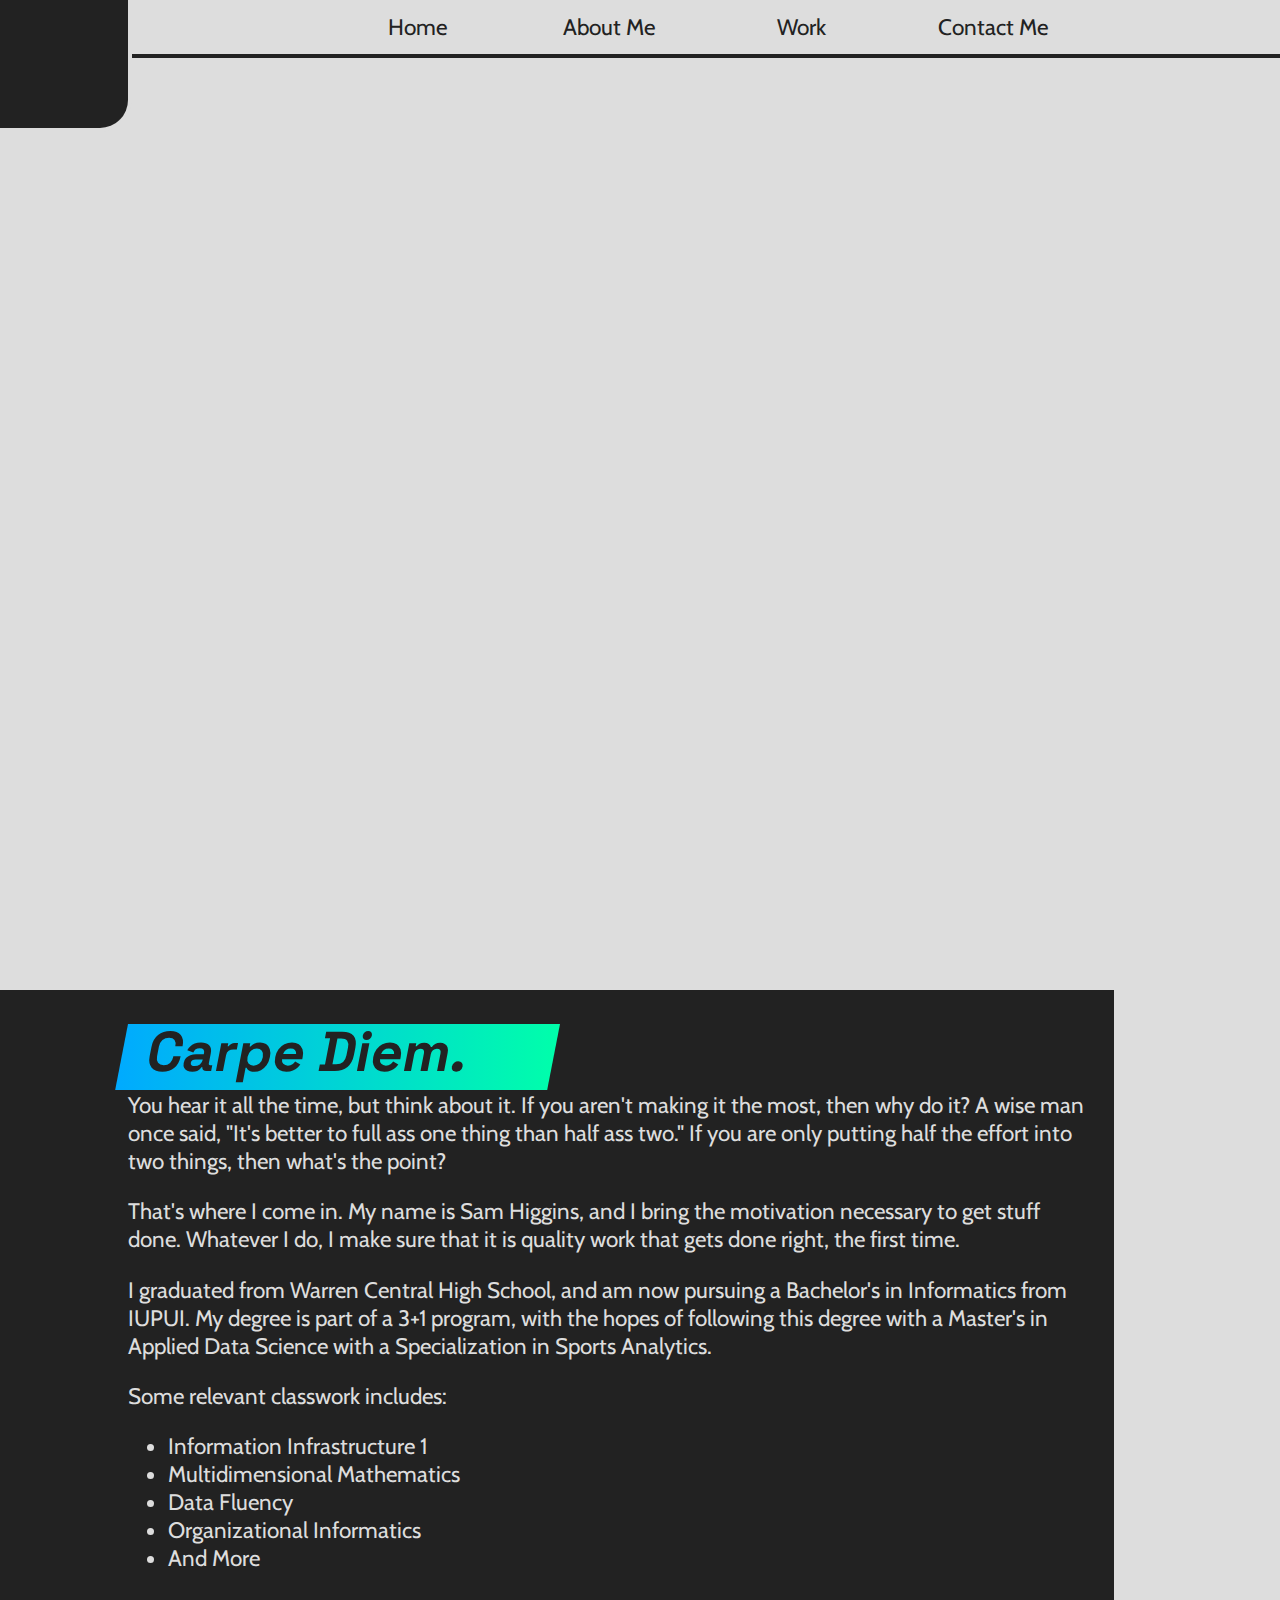
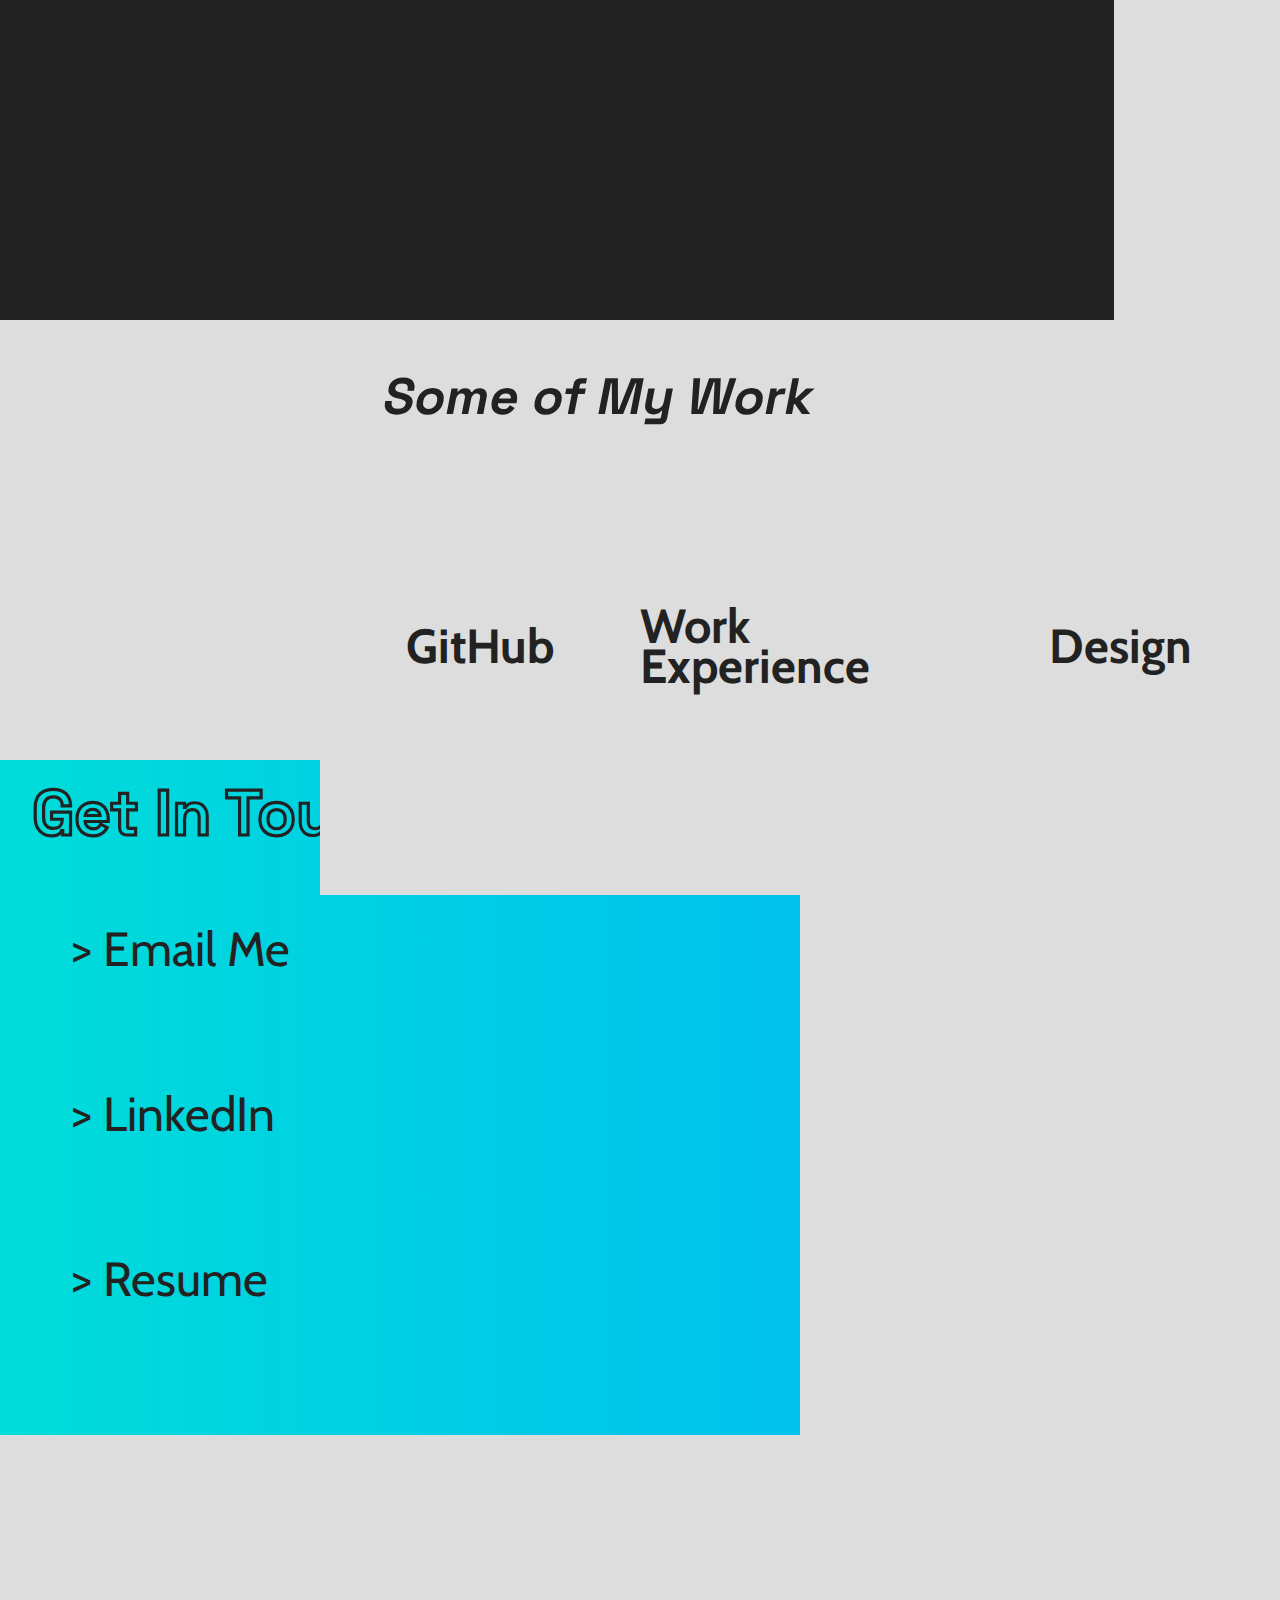
==== commit bdc34a6e: "Add files via upload" ====
--- a/index.html
+++ b/index.html
@@ -81,7 +81,7 @@
                     > LinkedIn
                 </a></li>
 
-                <li><a href="https://tinyurl.com/samhig-resume" target="_blank">
+                <li><a href="files/Resume.pdf" target="_blank">
                     > Resume
                 </a></li>
             </ul>
--- a/css/home.css
+++ b/css/home.css
@@ -60,92 +60,6 @@
     background-color: var(--dark-sea-blue);
     color: var(--near-white);
     -webkit-text-stroke-color: var(--near-white);
-}
-
-nav {
-    height: 15vw;
-    max-height: 175px;
-    width: 100vw;
-
-    position: fixed;
-    left: 0;
-    top: 0;
-
-    display: flex;
-    flex-direction: row;
-    z-index: 100;
-}
-
-nav > div > a {
-    text-decoration: none;
-}
-
-nav > div > a > div {
-    width: 15vw;
-    max-width: 500px;
-
-    height: 4vh;
-    max-height: 175px;
-
-    display: flex;
-    align-items: center;
-    justify-content: center;
-
-    color: var(--near-black);
-}
-
-#siteLogo {
-    width: 10vw;
-    height: 10vw;
-    border-bottom-right-radius: 2.5vw;
-
-    background-color: var(--near-black);
-    background-size: contain;
-    background-repeat: no-repeat;
-    background-position: center;
-
-    background-image: url("https://i.postimg.cc/8cDCcMnw/S-Dark-Logo.png");
-    
-    transition: all 0.25s var(--quick-in);
-
-    border-right: var(--near-white) solid 4px;
-    border-bottom: var(--near-white) solid 4px;
-}
-
-#siteLogo:hover {
-    background-image: url("https://i.postimg.cc/HW4xKvVN/H-Dark-Logo.png");
-}
-
-#navBack {
-    width: 90vw;
-    height: 6vh;
-
-    display: flex;
-    align-items: center;
-    justify-content: center;
-
-    background-color: var(--near-white);
-    border-bottom: var(--near-black) 4px solid;
-}
-
-.navButton {
-    background: var(--sea-blue);
-    background: linear-gradient(90deg, var(--sea-green) 0%, var(--sea-blue) 33%, var(--near-white) 67%);
-    background-size: 350%;
-    background-position: right;
-
-    height: 6vh;
-
-    font-family: 'Cabin';
-    font-weight: 400;
-    font-size: 2.5vh;
-
-    transition: all 0.5s var(--quick-in);
-}
-
-.navButton:hover {
-    background-position: left;
-    font-size: 2.75vh;
 }
 
 #homeSection {
@@ -175,6 +89,11 @@
     animation: homeWordAnim 10s ease-in-out 0s infinite;
 }
 
+#homeSection::selection {
+    -webkit-text-fill-color: var(--near-white);
+    background-color: var(--near-white);
+}
+
 @keyframes homeWordAnim {
     0% {background-position-x: right;}
     50% {background-position-x: left;}
@@ -246,7 +165,7 @@
 }
 
 #work {
-    top: 195vh;
+    top: calc(150vh + 17.5em);
     right: 0;
     position: absolute;
     width: 75vw;
@@ -254,9 +173,6 @@
     background-color: var(--near-white);
 
     margin-top: 5vh;
-
-    border: 1vw solid var(--near-black);
-    border-bottom-left-radius: 1vw;
     
     color: var(--near-black);
     font-family: 'Cabin';
@@ -344,7 +260,7 @@
 
 #contactMe {
     position: absolute;
-    top: 270vh;
+    top: calc(200vh + 17.5em);
     left: 0;
 
     background: linear-gradient(90deg, rgba(0,244,200,1) 33%, rgba(0,170,255,1) 67%);
@@ -387,6 +303,9 @@
     text-decoration: none;
 
     height: 15vh;
+
+    display: flex;
+    align-items: center;
 }
 
 #contactMe > ul > li > a {
@@ -420,7 +339,7 @@
 footer {
     position: absolute;
     left: 0;
-    top: 360vh;
+    top: calc(300vh + 17.5em);
     
     width: 100%;
     height: 7.5vh;
--- a/css/nav.css
+++ b/css/nav.css
@@ -0,0 +1,97 @@
+:root {
+    --near-black: #222;
+    --off-gray: #444;
+    --near-white: #ddd;
+    --sea-blue: #0af;
+    --sea-green: #0fa;
+    --dark-sea-blue: #058;
+
+    --quick-in: cubic-bezier(0, 0.75, 0.25, 1);
+}
+
+nav {
+    height: 15vw;
+    max-height: 175px;
+    width: 100vw;
+
+    position: fixed;
+    left: 0;
+    top: 0;
+
+    display: flex;
+    flex-direction: row;
+    z-index: 100;
+}
+
+nav > div > a {
+    text-decoration: none;
+}
+
+nav > div > a > div {
+    width: 15vw;
+    max-width: 500px;
+
+    height: 4vh;
+    max-height: 175px;
+
+    display: flex;
+    align-items: center;
+    justify-content: center;
+
+    color: var(--near-black);
+}
+
+#siteLogo {
+    width: 10vw;
+    height: 10vw;
+    border-bottom-right-radius: 2.5vw;
+
+    background-color: var(--near-black);
+    background-size: contain;
+    background-repeat: no-repeat;
+    background-position: center;
+
+    background-image: url("https://i.postimg.cc/8cDCcMnw/S-Dark-Logo.png");
+    
+    transition: all 0.25s var(--quick-in);
+
+    border-right: var(--near-white) solid 4px;
+    border-bottom: var(--near-white) solid 4px;
+}
+
+#siteLogo:hover {
+    background-image: url("https://i.postimg.cc/HW4xKvVN/H-Dark-Logo.png");
+}
+
+#navBack {
+    width: 90vw;
+    height: 6vh;
+
+    display: flex;
+    align-items: center;
+    justify-content: center;
+
+    background-color: var(--near-white);
+    border-bottom: var(--near-black) 4px solid;
+}
+
+.navButton {
+    background: var(--sea-blue);
+    background: linear-gradient(90deg, var(--sea-green) 0%, var(--sea-blue) 33%, var(--near-white) 67%);
+    background-size: 350%;
+    background-position: right;
+
+    height: 6vh;
+
+    font-family: 'Cabin';
+    font-weight: 400;
+    font-size: 2.5vh;
+
+    transition: all 0.5s var(--quick-in);
+}
+
+.navButton:hover {
+    background-position: left;
+    font-size: 2.75vh;
+    font-weight: 500;
+}